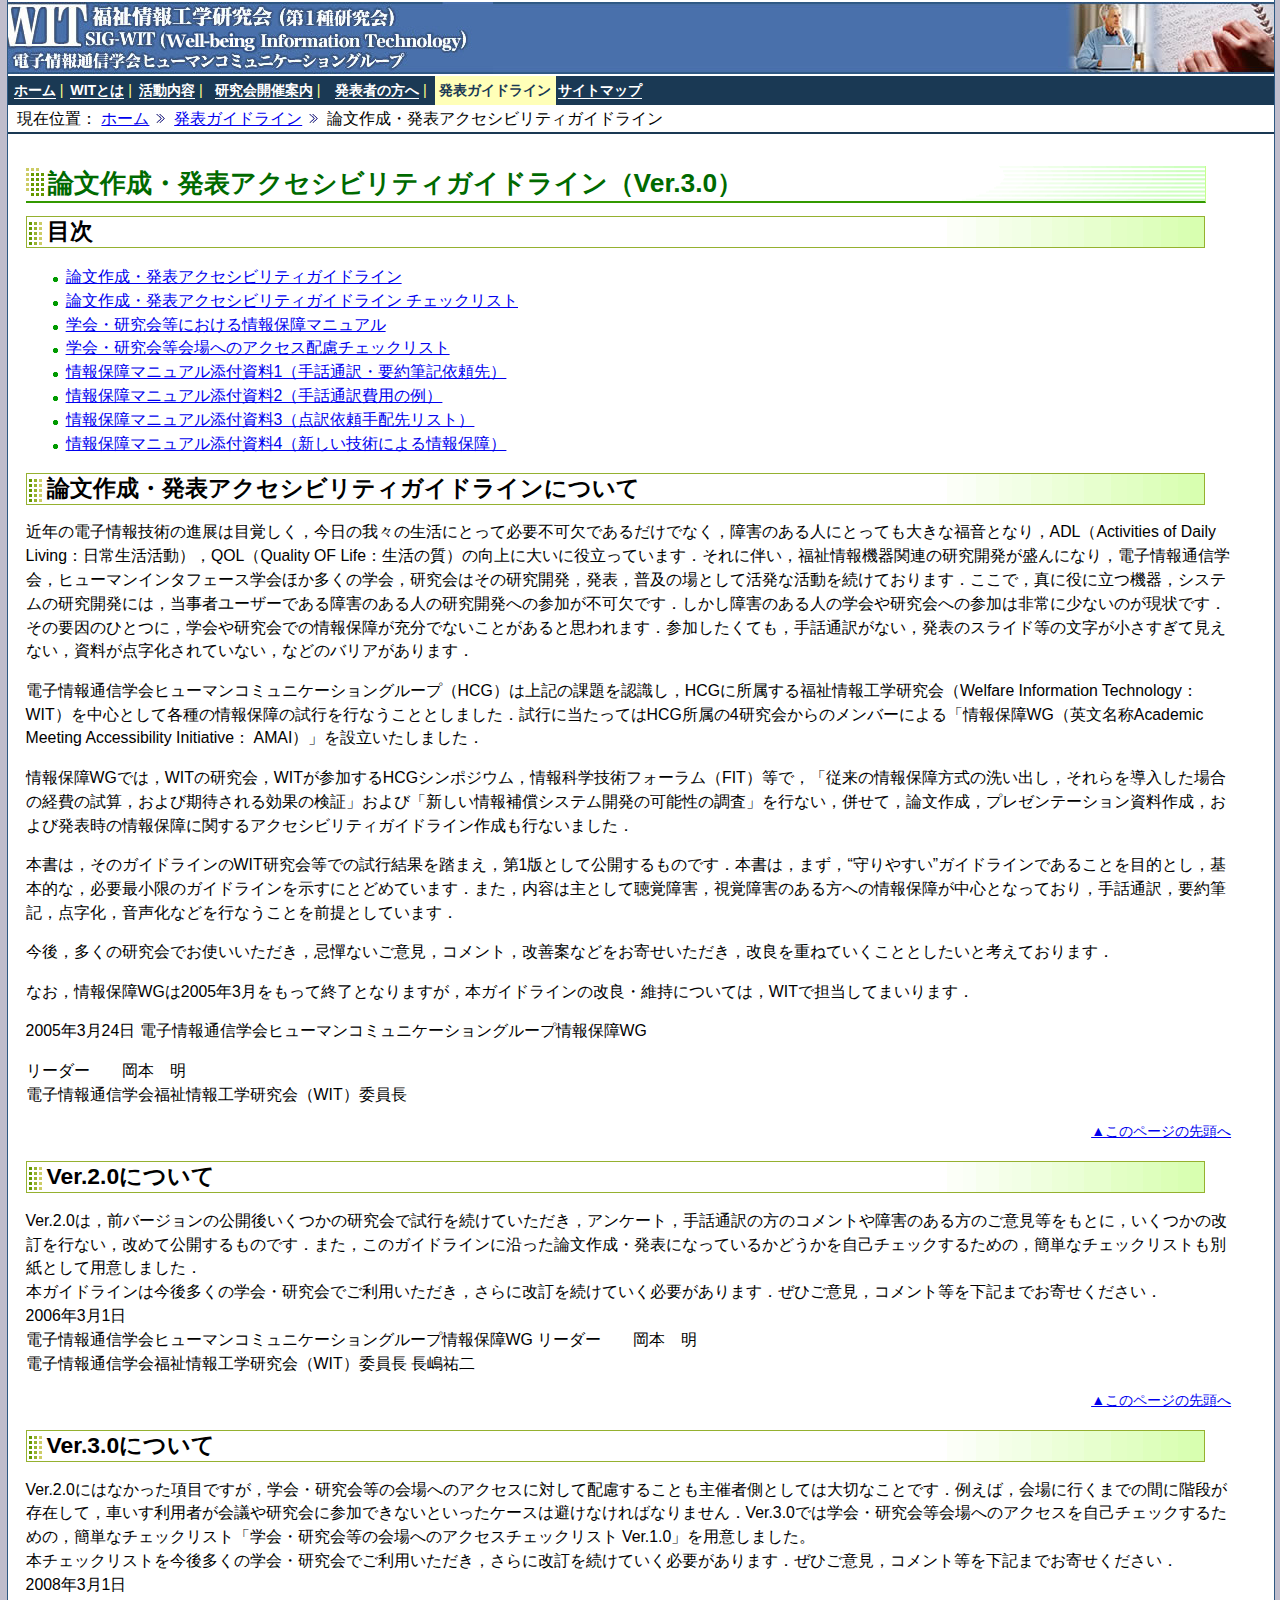
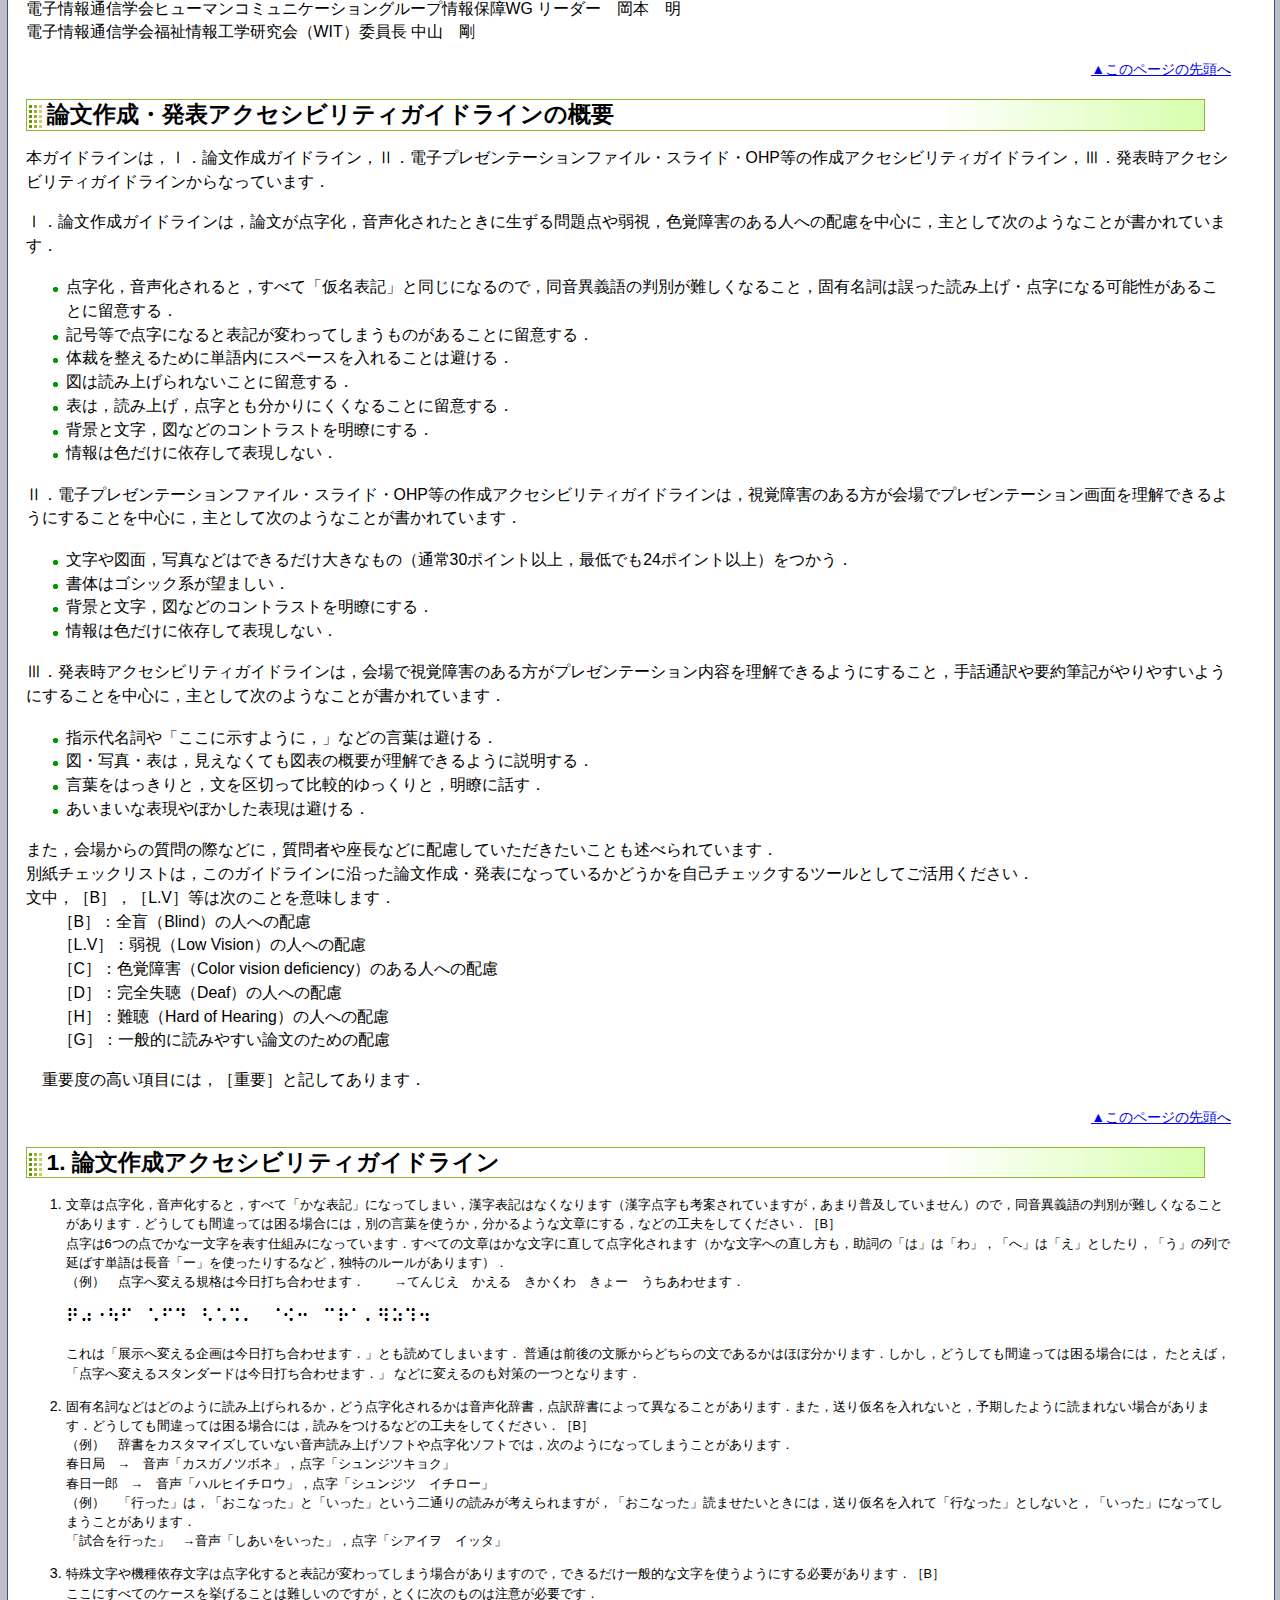
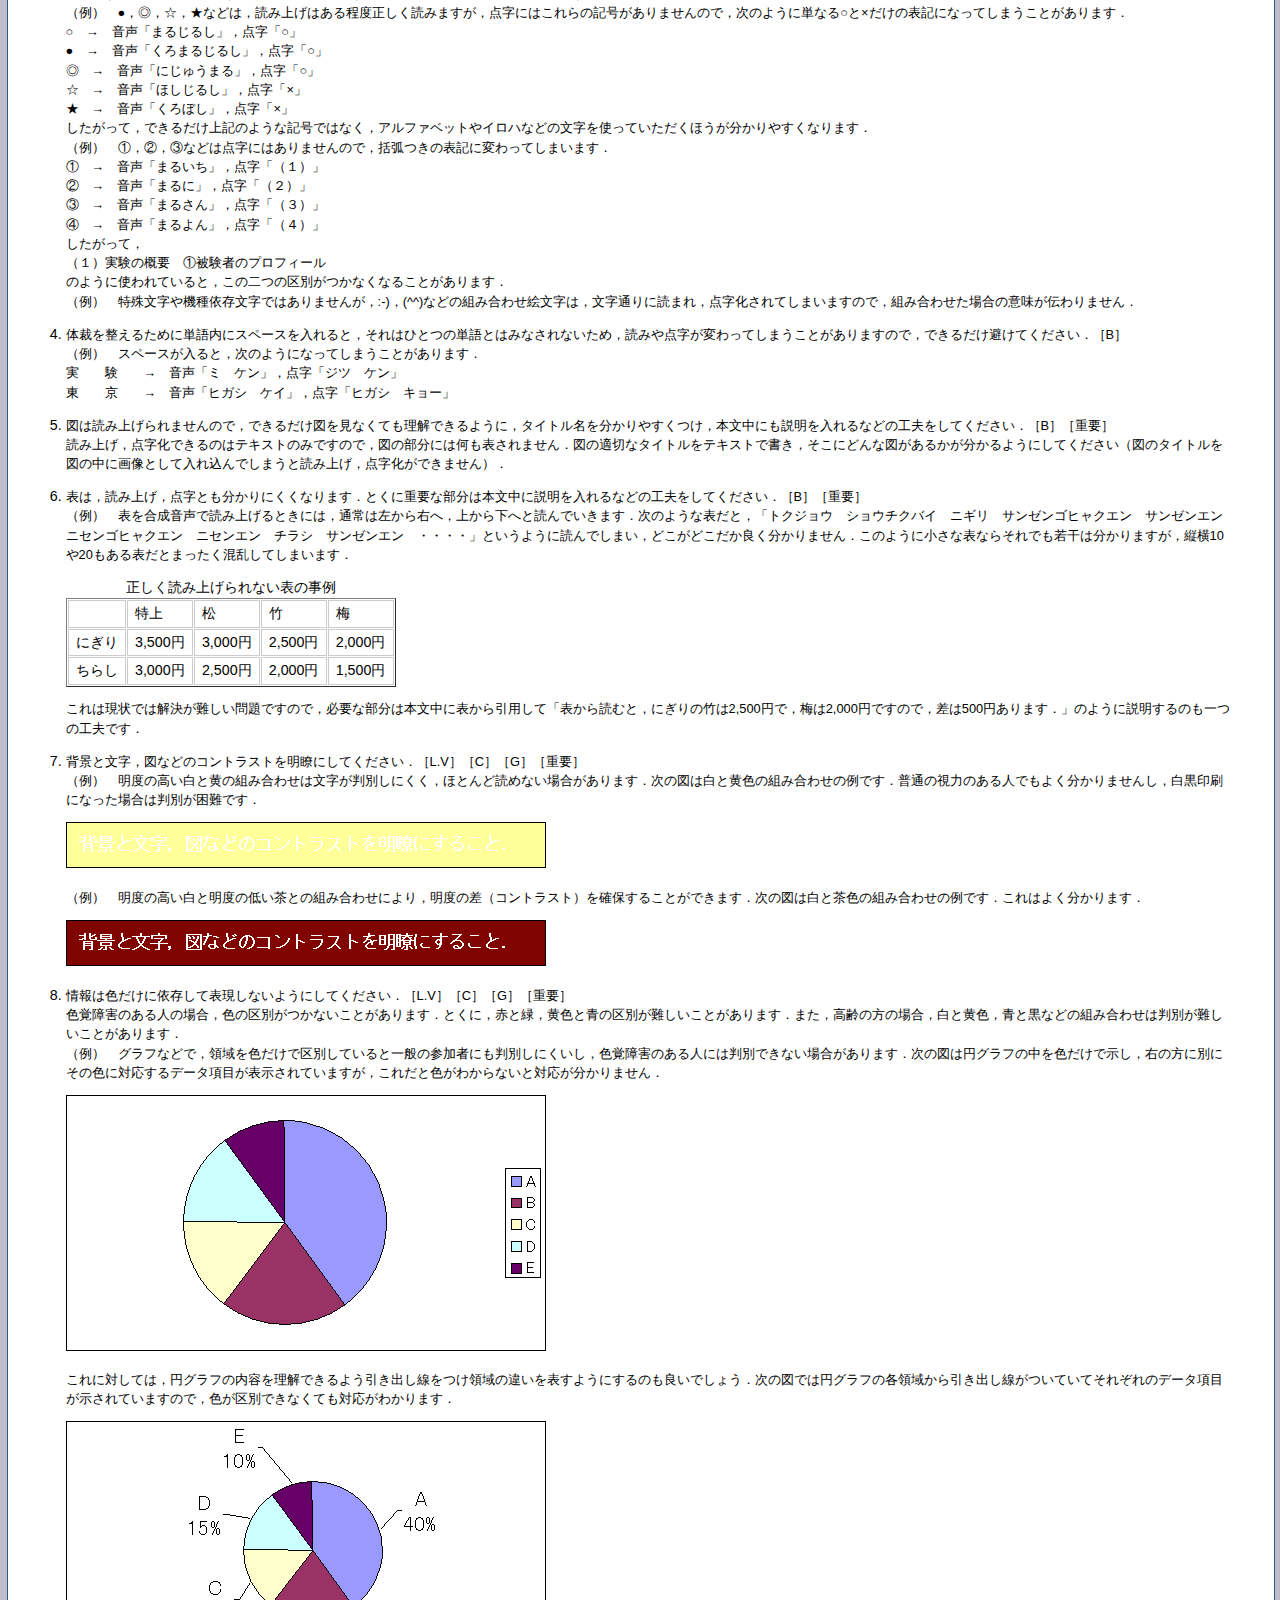
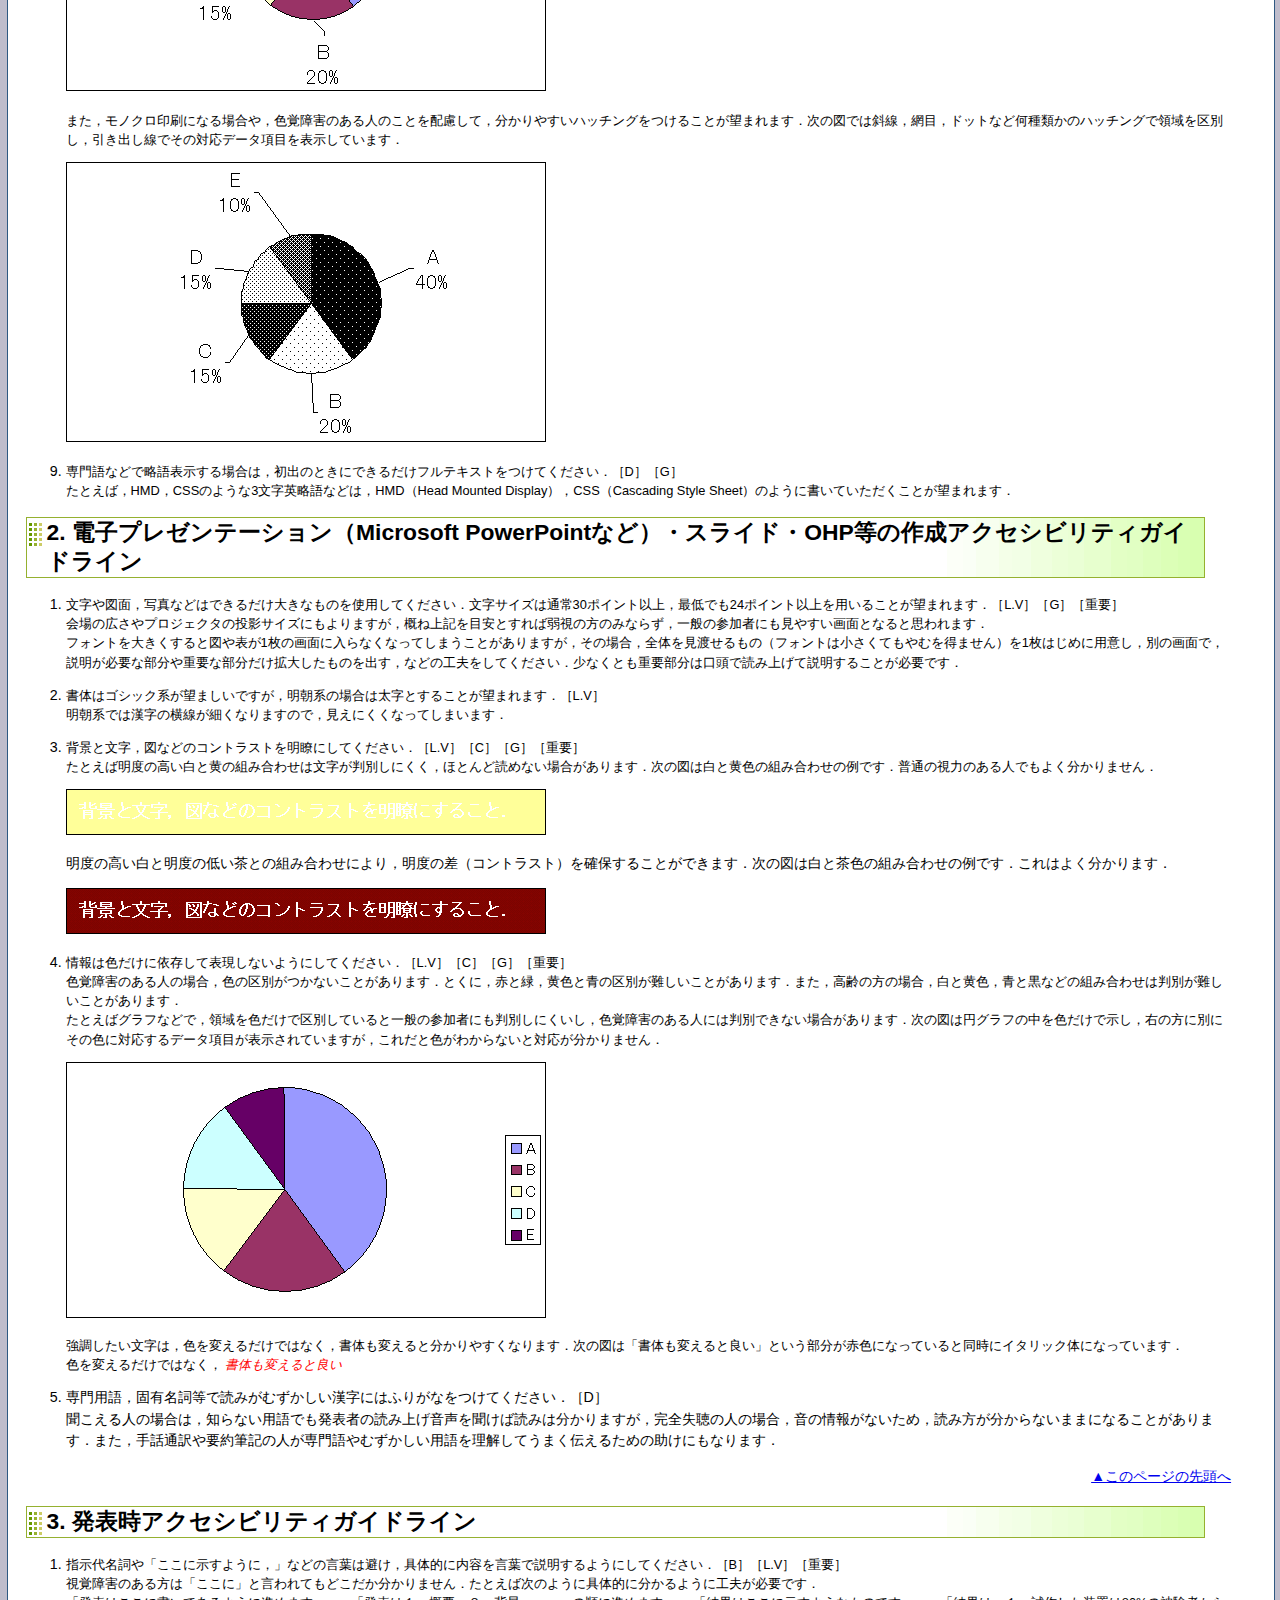
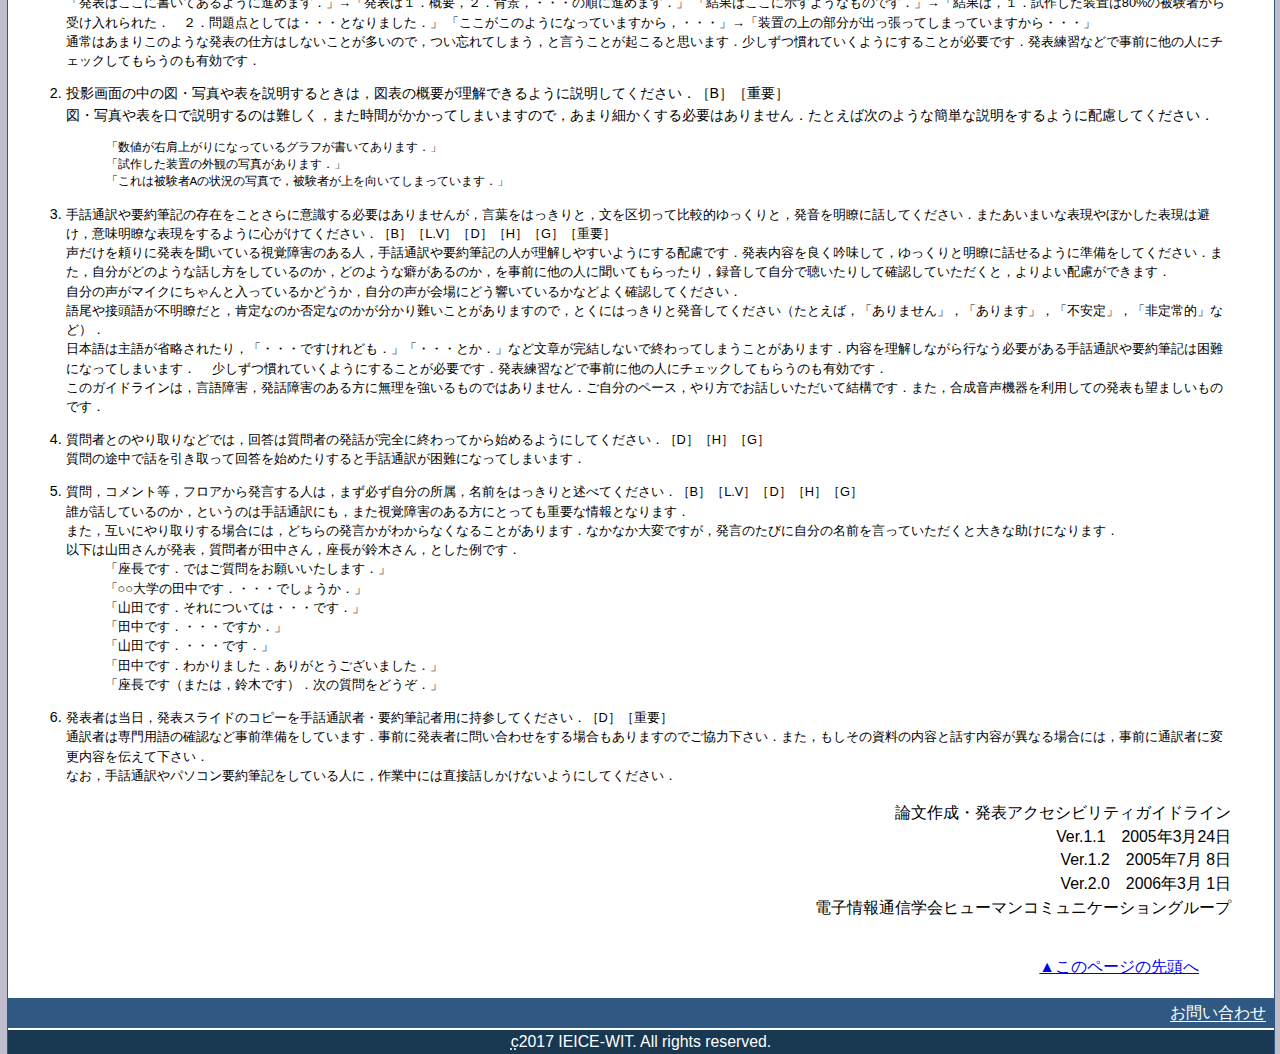
==== guidelines/index01.html @ e53fa414 "add original wit's guidelines" ====
<?xml version="1.0" encoding="utf-8"?>
<!DOCTYPE html PUBLIC "-//W3C//DTD XHTML 1.0 Strict//EN"
    "http://www.w3.org/TR/xhtml1/DTD/xhtml1-strict.dtd">
<html lang="ja" dir="ltr" xmlns="http://www.w3.org/1999/xhtml" xml:lang="ja">
  <head>
    <meta http-equiv="Content-Type" content="text/html; charset=utf-8" />
    <meta http-equiv="Content-Language" content="ja" />
    <meta http-equiv="Content-Style-Type" content="text/css" />
    <meta http-equiv="Content-Script-Type" content="text/javascript" />
    <meta name="description" content="福祉情報工学研究会の「発表ガイドライン」のページです。" />
    <meta name="keywords" content="福祉, 情報工学, 研究会" />
    <link rel="stylesheet" type="text/css" media="screen" title="WIT CSS for screen" href="../css/interface.css" />
    <link rel="stylesheet" type="text/css" media="print" title="WIT CSS for print" href="../css/print.css" />
    <link rel="index" href="../index.html" />
    <link rel="help" href="../sitemap.html" />
<script type="text/javascript" src="../scripts/switch_css.js">
</script>
    <title>論文作成・発表アクセシビリティガイドライン - 福祉情報工学研究会</title>
  </head>
  <body id="home">
    <div id="base">
      <a name="page_start" id="page_start"><img src="../images/spacer.gif" width="1" height="1" alt="このページの先頭です" /></a>
      <div id="header">
        <div id="site_id">
          <a href="../index.html"><img src="../images/logo2008.jpg" width="485" height="72" alt="福祉情報工学研究会 WIT(Well-being Information Technology) 電子情報通信学会ヒューマンコミュニケーショングループ" /></a>
        </div>
        <div id="navi">
          <p class="main_menu">
            <img src="../images/spacer.gif" width="1" height="1" alt="メインメニュー" />
          </p><a href="#contents_start"><img src="../images/spacer.gif" width="1" height="1" alt="メインメニューをとばして、このページの本文へ" class="skip_link" /></a><a id="menu" accesskey="1" name="menu"><img src="../images/spacer.gif" width="1" height="1" alt="ここからメニューです。" class="navigation_menu" /></a>
          <ul>
            <li class="home">
              <a href="../index.html">ホーム</a><span class="arrow">&nbsp;|</span>
            </li>
            <li class="about">
              <a href="../about/index.html">WITとは</a><span class="arrow">&nbsp;|</span>
            </li>
            <li class="activity">
              <a href="../activity/index.html">活動内容</a><span class="arrow">&nbsp;|</span>
            </li>
            <li class="program">
              <a href="../program/index.html">研究会開催案内</a><span class="arrow">&nbsp;|</span>
            </li>
            <li class="presenter">
              <a href="../presenter/index.html">発表者の方へ</a><span class="arrow">&nbsp;|</span>
            </li>
            <li class="guidelines here">
              <div>
                発表ガイドライン
              </div>
            </li>
            <li class="sitemap">
              <a href="../sitemap.html">サイトマップ</a>
            </li>
          </ul><img src="../images/spacer.gif" width="1" height="1" alt="メインメニューここまで" class="off_left" />
        </div>
        <div id="breadcrumbs">
          <p>
          現在位置： <a href="../index.html">ホーム</a> 
          <img src="../images/breadcrumbs.gif" width="16" height="12" alt="の中の" /> 
          <a href="index.html">発表ガイドライン</a>          
          <img src="../images/breadcrumbs.gif" width="16" height="12" alt="の中の" />
          論文作成・発表アクセシビリティガイドライン</p>
      </div>
      </div>
      <div id="contents">
        <a name="contents_start" id="contents_start" class="hidden_link" accesskey="2"><img src="../images/spacer.gif" width="1" height="1" alt="ここから本文" /></a>
        <div id="main_contents" class="no_sub_contents">
          <div class="layout_box">
            <div class="enclose">
              <h1>
                <span class="h1_bg">論文作成・発表アクセシビリティガイドライン（Ver.3.0）
</span>
              </h1>
              
<h2>
<span class="h2_bg">目次</span>
</h2>
<ul>
<li> <a href="index01.html">論文作成・発表アクセシビリティガイドライン</a> </li>
<li> <a href="index02.html">論文作成・発表アクセシビリティガイドライン チェックリスト</a> </li>
<li> <a href="index03.html">学会・研究会等における情報保障マニュアル</a> </li>
<li> <a href="kaijou.html">学会・研究会等会場へのアクセス配慮チェックリスト</a> </li>
<li> <a href="index04.html">情報保障マニュアル添付資料1（手話通訳・要約筆記依頼先）</a> </li>
<li> <a href="index05.html">情報保障マニュアル添付資料2（手話通訳費用の例）</a> </li>
<li> <a href="index06.html">情報保障マニュアル添付資料3（点訳依頼手配先リスト）</a> </li>
<li> <a href="index07.html">情報保障マニュアル添付資料4（新しい技術による情報保障）</a> </li>
</ul>
              <h2>
                <span class="h2_bg"><a name="top" id="top">論文作成・発表アクセシビリティガイドラインについて</a></span>
              </h2>
              <p>近年の電子情報技術の進展は目覚しく，今日の我々の生活にとって必要不可欠であるだけでなく，障害のある人にとっても大きな福音となり，ADL（Activities
            of Daily Living：日常生活活動），QOL（Quality OF Life：生活の質）の向上に大いに役立っています．それに伴い，福祉情報機器関連の研究開発が盛んになり，電子情報通信学会，ヒューマンインタフェース学会ほか多くの学会，研究会はその研究開発，発表，普及の場として活発な活動を続けております．ここで，真に役に立つ機器，システムの研究開発には，当事者ユーザーである障害のある人の研究開発への参加が不可欠です．しかし障害のある人の学会や研究会への参加は非常に少ないのが現状です．その要因のひとつに，学会や研究会での情報保障が充分でないことがあると思われます．参加したくても，手話通訳がない，発表のスライド等の文字が小さすぎて見えない，資料が点字化されていない，などのバリアがあります．</p>
              <p>電子情報通信学会ヒューマンコミュニケーショングループ（HCG）は上記の課題を認識し，HCGに所属する福祉情報工学研究会（Welfare
                  Information Technology： WIT）を中心として各種の情報保障の試行を行なうこととしました．試行に当たってはHCG所属の4研究会からのメンバーによる「情報保障WG（英文名称Academic
            Meeting Accessibility Initiative： AMAI）」を設立いたしました．</p>
              <p>情報保障WGでは，WITの研究会，WITが参加するHCGシンポジウム，情報科学技術フォーラム（FIT）等で，「従来の情報保障方式の洗い出し，それらを導入した場合の経費の試算，および期待される効果の検証」および「新しい情報補償システム開発の可能性の調査」を行ない，併せて，論文作成，プレゼンテーション資料作成，および発表時の情報保障に関するアクセシビリティガイドライン作成も行ないました．</p>
              <p>本書は，そのガイドラインのWIT研究会等での試行結果を踏まえ，第1版として公開するものです．本書は，まず，“守りやすい”ガイドラインであることを目的とし，基本的な，必要最小限のガイドラインを示すにとどめています．また，内容は主として聴覚障害，視覚障害のある方への情報保障が中心となっており，手話通訳，要約筆記，点字化，音声化などを行なうことを前提としています．</p>
              <p>今後，多くの研究会でお使いいただき，忌憚ないご意見，コメント，改善案などをお寄せいただき，改良を重ねていくこととしたいと考えております．</p>
              <p>なお，情報保障WGは2005年3月をもって終了となりますが，本ガイドラインの改良・維持については，WITで担当してまいります．            </p>
              <p>2005年3月24日
              電子情報通信学会ヒューマンコミュニケーショングループ情報保障WG
              </p>
              <p>リーダー　　岡本　明
              <br />
              電子情報通信学会福祉情報工学研究会（WIT）委員長 </p>
              <div class="to_top_no_sub">
                <a href="#page_start">▲このページの先頭へ</a>
              </div>

              <h2>
                <span class="h2_bg"><a name="first" id="first"><span class="h2_bg">Ver.2.0について</span></a></span>
              </h2>
              <p>Ver.2.0は，前バージョンの公開後いくつかの研究会で試行を続けていただき，アンケート，手話通訳の方のコメントや障害のある方のご意見等をもとに，いくつかの改訂を行ない，改めて公開するものです．また，このガイドラインに沿った論文作成・発表になっているかどうかを自己チェックするための，簡単なチェックリストも別紙として用意しました．
            <br />
	      本ガイドラインは今後多くの学会・研究会でご利用いただき，さらに改訂を続けていく必要があります．ぜひご意見，コメント等を下記までお寄せください．              <br />
              2006年3月1日
              <br />
              電子情報通信学会ヒューマンコミュニケーショングループ情報保障WG
    リーダー　　岡本　明
              <br />
              電子情報通信学会福祉情報工学研究会（WIT）委員長
    長嶋祐二 </p>
              <div class="to_top_no_sub">
                <a href="#page_start">▲このページの先頭へ</a>
              </div>

<h2>
<span class="h2_bg"><span class="h2_bg">Ver.3.0について</span></span>
</h2>


<p>
Ver.2.0にはなかった項目ですが，学会・研究会等の会場へのアクセスに対して配慮することも主催者側としては大切なことです．例えば，会場に行くまでの間に階段が存在して，車いす利用者が会議や研究会に参加できないといったケースは避けなければなりません．Ver.3.0では学会・研究会等会場へのアクセスを自己チェックするための，簡単なチェックリスト「学会・研究会等の会場へのアクセスチェックリスト Ver.1.0」を用意しました。
<br />
本チェックリストを今後多くの学会・研究会でご利用いただき，さらに改訂を続けていく必要があります．ぜひご意見，コメント等を下記までお寄せください．
<br />
2008年3月1日
<br />
電子情報通信学会ヒューマンコミュニケーショングループ情報保障WG リーダー　岡本　明
<br />
電子情報通信学会福祉情報工学研究会（WIT）委員長 中山　剛
</p>
<div class="to_top_no_sub">
<a href="#page_start">▲このページの先頭へ</a>
</div>


              <h2>
                <span class="h2_bg"><a name="second" id="second">論文作成・発表アクセシビリティガイドラインの概要</a></span>
              </h2>
             <p>
             本ガイドラインは，Ⅰ．論文作成ガイドライン，Ⅱ．電子プレゼンテーションファイル・スライド・OHP等の作成アクセシビリティガイドライン，Ⅲ．発表時アクセシビリティガイドラインからなっています．
             </p>
<p>
Ⅰ．論文作成ガイドラインは，論文が点字化，音声化されたときに生ずる問題点や弱視，色覚障害のある人への配慮を中心に，主として次のようなことが書かれています．
              </p>
              <ul>
              <li>
              点字化，音声化されると，すべて「仮名表記」と同じになるので，同音異義語の判別が難しくなること，固有名詞は誤った読み上げ・点字になる可能性があることに留意する．
              </li>
              <li>
              記号等で点字になると表記が変わってしまうものがあることに留意する．
              </li>
              <li>体裁を整えるために単語内にスペースを入れることは避ける．
              </li>
              <li>図は読み上げられないことに留意する．</li>
              <li>表は，読み上げ，点字とも分かりにくくなることに留意する．</li>
              <li>背景と文字，図などのコントラストを明瞭にする．</li>
              <li>情報は色だけに依存して表現しない．</li>
              </ul>
             <p>
            Ⅱ．電子プレゼンテーションファイル・スライド・OHP等の作成アクセシビリティガイドラインは，視覚障害のある方が会場でプレゼンテーション画面を理解できるようにすることを中心に，主として次のようなことが書かれています．
            </p>
            <ul>
            <li>
            文字や図面，写真などはできるだけ大きなもの（通常30ポイント以上，最低でも24ポイント以上）をつかう．
            </li>
            <li>書体はゴシック系が望ましい．</li>
            <li>背景と文字，図などのコントラストを明瞭にする．</li>
            <li>情報は色だけに依存して表現しない．</li>
            </ul>
            <p>
            Ⅲ．発表時アクセシビリティガイドラインは，会場で視覚障害のある方がプレゼンテーション内容を理解できるようにすること，手話通訳や要約筆記がやりやすいようにすることを中心に，主として次のようなことが書かれています．
            </p>
            <ul>
            <li>指示代名詞や「ここに示すように，」などの言葉は避ける．</li>
            <li>図・写真・表は，見えなくても図表の概要が理解できるように説明する．</li>
            <li>言葉をはっきりと，文を区切って比較的ゆっくりと，明瞭に話す．</li>
            <li>あいまいな表現やぼかした表現は避ける．</li>
            </ul>
            
            <p>また，会場からの質問の際などに，質問者や座長などに配慮していただきたいことも述べられています．<br />
            別紙チェックリストは，このガイドラインに沿った論文作成・発表になっているかどうかを自己チェックするツールとしてご活用ください．<br />
            文中，［B］，［L.V］等は次のことを意味します．<br />
              　　［B］：全盲（Blind）の人への配慮<br />
              　　［L.V］：弱視（Low Vision）の人への配慮<br />
              　　［C］：色覚障害（Color vision deficiency）のある人への配慮<br />
              　　［D］：完全失聴（Deaf）の人への配慮<br />
              　　［H］：難聴（Hard of Hearing）の人への配慮<br />
              　　［G］：一般的に読みやすい論文のための配慮<br />
            </p>
              <p>　重要度の高い項目には，［重要］と記してあります．
              </p>
              <div class="to_top_no_sub">
                <a href="#page_start">▲このページの先頭へ</a>
              </div>
              <h2>
                <span class="h2_bg"><a name="third" id="third">1. 論文作成アクセシビリティガイドライン</a></span>
              </h2>
             <ol>
              <li>
                  <p>文章は点字化，音声化すると，すべて「かな表記」になってしまい，漢字表記はなくなります（漢字点字も考案されていますが，あまり普及していません）ので，同音異義語の判別が難しくなることがあります．どうしても間違っては困る場合には，別の言葉を使うか，分かるような文章にする，などの工夫をしてください．［B］
　<br />
点字は6つの点でかな一文字を表す仕組みになっています．すべての文章はかな文字に直して点字化されます（かな文字への直し方も，助詞の「は」は「わ」，「へ」は「え」としたり，「う」の列で延ばす単語は長音「ー」を使ったりするなど，独特のルールがあります）．
<br />
（例）　点字へ変える規格は今日打ち合わせます．
　　→てんじえ　かえる　きかくわ　きょー　うちあわせます．
</p>
<p>
<img src="../images/tenji_img1.gif" width="374" height="22" alt="図：点字の例" />
</p>
<p>これは「展示へ変える企画は今日打ち合わせます．」とも読めてしまいます．
普通は前後の文脈からどちらの文であるかはほぼ分かります．しかし，どうしても間違っては困る場合には，
たとえば，「点字へ変えるスタンダードは今日打ち合わせます．」
などに変えるのも対策の一つとなります．
</p> </li>
              <li>
                  <p>固有名詞などはどのように読み上げられるか，どう点字化されるかは音声化辞書，点訳辞書によって異なることがあります．また，送り仮名を入れないと，予期したように読まれない場合があります．どうしても間違っては困る場合には，読みをつけるなどの工夫をしてください．［B］
                    <br />
                （例）　辞書をカスタマイズしていない音声読み上げソフトや点字化ソフトでは，次のようになってしまうことがあります．
　　<br />
春日局　→　音声「カスガノツボネ」，点字「シュンジツキョク」
　　<br />
春日一郎　→　音声「ハルヒイチロウ」，点字「シュンジツ　イチロー」
<br />
（例）　「行った」は，「おこなった」と「いった」という二通りの読みが考えられますが，「おこなった」読ませたいときには，送り仮名を入れて「行なった」としないと，「いった」になってしまうことがあります．
　<br />
「試合を行った」　→音声「しあいをいった」，点字「シアイヲ　イッタ」</p>
              </li>
                <li>
                <p>
                   特殊文字や機種依存文字は点字化すると表記が変わってしまう場合がありますので，できるだけ一般的な文字を使うようにする必要があります．［B］
　<br />
ここにすべてのケースを挙げることは難しいのですが，とくに次のものは注意が必要です．
<br />
（例）　●，◎，☆，★などは，読み上げはある程度正しく読みますが，点字にはこれらの記号がありませんので，次のように単なる○と×だけの表記になってしまうことがあります．
　　<br />
○　→　音声「まるじるし」，点字「○」
　　<br />
●　→　音声「くろまるじるし」，点字「○」
　　<br />
◎　→　音声「にじゅうまる」，点字「○」
　　<br />
☆　→　音声「ほしじるし」，点字「×」
　　<br />
★　→　音声「くろぼし」，点字「×」<br />
したがって，できるだけ上記のような記号ではなく，アルファベットやイロハなどの文字を使っていただくほうが分かりやすくなります．
<br />
（例）　①，②，③などは点字にはありませんので，括弧つきの表記に変わってしまいます．
　　<br />
①　→　音声「まるいち」，点字「（１）」
　　<br />
②　→　音声「まるに」，点字「（２）」
　　<br />
③　→　音声「まるさん」，点字「（３）」
　　<br />
④　→　音声「まるよん」，点字「（４）」
<br />
したがって，
<br />
（１）実験の概要　①被験者のプロフィール
<br />
のように使われていると，この二つの区別がつかなくなることがあります．
<br />
（例）　特殊文字や機種依存文字ではありませんが，:-)，(^^)などの組み合わせ絵文字は，文字通りに読まれ，点字化されてしまいますので，組み合わせた場合の意味が伝わりません．

                </p>
                </li>
                <li>
                  <p>
                    体裁を整えるために単語内にスペースを入れると，それはひとつの単語とはみなされないため，読みや点字が変わってしまうことがありますので，できるだけ避けてください．［B］<br />
（例）　スペースが入ると，次のようになってしまうことがあります． 
　　<br />
実　　験　　→　音声「ミ　ケン」，点字「ジツ　ケン」
　　<br />
東　　京　　→　音声「ヒガシ　ケイ」，点字「ヒガシ　キョー」

                  </p>
                </li>
                <li>
                  <p>
                    図は読み上げられませんので，できるだけ図を見なくても理解できるように，タイトル名を分かりやすくつけ，本文中にも説明を入れるなどの工夫をしてください．［B］［重要］
                    <br />
読み上げ，点字化できるのはテキストのみですので，図の部分には何も表されません．図の適切なタイトルをテキストで書き，そこにどんな図があるかが分かるようにしてください（図のタイトルを図の中に画像として入れ込んでしまうと読み上げ，点字化ができません）．

                  </p>
                </li>
                <li>
                  <p>
                    表は，読み上げ，点字とも分かりにくくなります．とくに重要な部分は本文中に説明を入れるなどの工夫をしてください．［B］［重要］
                      <br />
                  （例）　表を合成音声で読み上げるときには，通常は左から右へ，上から下へと読んでいきます．次のような表だと，「トクジョウ　ショウチクバイ　ニギリ　サンゼンゴヒャクエン　サンゼンエン　ニセンゴヒャクエン　ニセンエン　チラシ　サンゼンエン　・・・・」というように読んでしまい，どこがどこだか良く分かりません．このように小さな表ならそれでも若干は分かりますが，縦横10や20もある表だとまったく混乱してしまいます．

                  </p>
<table border="1" cellspacing="1" cellpadding="1" summary="正しく読み上げられない表の事例">
                    <caption>
                      正しく読み上げられない表の事例
                    </caption>
                    <tr>
                      <td>&nbsp;
                        
                      </td>
                      <td>
                        特上
                      </td>
                      <td>
                        松
                      </td>
                      <td>
                        竹
                      </td>
                      <td>
                        梅
                      </td>
                    </tr>
                    <tr class="tr-division-color">
                      <td>
                        にぎり
                      </td>
                      <td>
                        3,500円
                      </td>
                      <td>
                        3,000円
                      </td>
                      <td>
                        2,500円
                      </td>
                      <td>
                        2,000円
                      </td>
                    </tr>
                    <tr>
                      <td>
                        ちらし
                      </td>
                      <td>
                        3,000円
                      </td>
                      <td>
                        2,500円
                      </td>
                      <td>
                        2,000円
                      </td>
                      <td>
                        1,500円
                      </td>
                    </tr>
                  </table>
<p>
これは現状では解決が難しい問題ですので，必要な部分は本文中に表から引用して「表から読むと，にぎりの竹は2,500円で，梅は2,000円ですので，差は500円あります．」のように説明するのも一つの工夫です．
</p>
                </li>
               
                <li>
                  <p>背景と文字，図などのコントラストを明瞭にしてください．［L.V］［C］［G］［重要］
                     <br />
                  （例）　明度の高い白と黄の組み合わせは文字が判別しにくく，ほとんど読めない場合があります．次の図は白と黄色の組み合わせの例です．普通の視力のある人でもよく分かりませんし，白黒印刷になった場合は判別が困難です．

                  </p>
                  <img src="../images/contrast_img1.gif" width="480" height="46" alt="図：白と黄色の組み合わせの例" />
                  <p>
                    （例）　明度の高い白と明度の低い茶との組み合わせにより，明度の差（コントラスト）を確保することができます．次の図は白と茶色の組み合わせの例です．これはよく分かります．
                  </p><img src="../images/contrast_img2.gif" width="480" height="46" alt="図：白と茶色の組み合わせの例" />
                </li>
                <li>
                  <p>情報は色だけに依存して表現しないようにしてください．［L.V］［C］［G］［重要］
　<br />
色覚障害のある人の場合，色の区別がつかないことがあります．とくに，赤と緑，黄色と青の区別が難しいことがあります．また，高齢の方の場合，白と黄色，青と黒などの組み合わせは判別が難しいことがあります．
<br />
（例）　グラフなどで，領域を色だけで区別していると一般の参加者にも判別しにくいし，色覚障害のある人には判別できない場合があります．次の図は円グラフの中を色だけで示し，右の方に別にその色に対応するデータ項目が表示されていますが，これだと色がわからないと対応が分かりません．

                  </p>
                  <img src="../images/graph_img1.gif" width="480" height="256" alt="図：項目を色のみで示した円グラフ" />
                  <p>
                   これに対しては，円グラフの内容を理解できるよう引き出し線をつけ領域の違いを表すようにするのも良いでしょう．次の図では円グラフの各領域から引き出し線がついていてそれぞれのデータ項目が示されていますので，色が区別できなくても対応がわかります．
                  </p><img src="../images/graph_img2.gif" width="480" height="270" alt="図：各領域から線を出すことでデータ項目を示した円グラフ" />
                  <p>
                    また，モノクロ印刷になる場合や，色覚障害のある人のことを配慮して，分かりやすいハッチングをつけることが望まれます．次の図では斜線，網目，ドットなど何種類かのハッチングで領域を区別し，引き出し線でその対応データ項目を表示しています．
                  </p><img src="../images/graph_img3.gif" width="480" height="280" alt="図：項目をハッチングで示した円グラフ" />
                </li>
                <li>
                  <p>
                    専門語などで略語表示する場合は，初出のときにできるだけフルテキストをつけてください．［D］［G］<br />
                    たとえば，HMD，CSSのような3文字英略語などは，HMD（Head Mounted Display），CSS（Cascading
                    Style Sheet）のように書いていただくことが望まれます．</p>
                </li>
               
            </ol>
              <h2>
                <span class="h2_bg"><a name="fourth" id="fourth">2. 電子プレゼンテーション（Microsoft PowerPointなど）・スライド・OHP等の作成アクセシビリティガイドライン</a></span>
              </h2>
              <ol>
                <li>
                  <p>
                    文字や図面，写真などはできるだけ大きなものを使用してください．文字サイズは通常30ポイント以上，最低でも24ポイント以上を用いることが望まれます．［L.V］［G］［重要］<br />
                    会場の広さやプロジェクタの投影サイズにもよりますが，概ね上記を目安とすれば弱視の方のみならず，一般の参加者にも見やすい画面となると思われます．<br />
                    フォントを大きくすると図や表が1枚の画面に入らなくなってしまうことがありますが，その場合，全体を見渡せるもの（フォントは小さくてもやむを得ません）を1枚はじめに用意し，別の画面で，説明が必要な部分や重要な部分だけ拡大したものを出す，などの工夫をしてください．少なくとも重要部分は口頭で読み上げて説明することが必要です．</p>
                </li>
                <li>
                  <p>
                    書体はゴシック系が望ましいですが，明朝系の場合は太字とすることが望まれます．［L.V］<br />
                    明朝系では漢字の横線が細くなりますので，見えにくくなってしまいます．</p>
                </li>
                <li>
                  <p>
                    背景と文字，図などのコントラストを明瞭にしてください．［L.V］［C］［G］［重要］<br />
                    たとえば明度の高い白と黄の組み合わせは文字が判別しにくく，ほとんど読めない場合があります．次の図は白と黄色の組み合わせの例です．普通の視力のある人でもよく分かりません．</p>
                  <p><img src="../images/contrast_img1.gif" width="480" height="46" alt="図：白と黄色の組み合わせの例" /></p>明度の高い白と明度の低い茶との組み合わせにより，明度の差（コントラスト）を確保することができます．次の図は白と茶色の組み合わせの例です．これはよく分かります．<br />
<p><img src="../images/contrast_img2.gif" width="480" height="46" alt="図：白と茶色の組み合わせの例" /></p>
                </li>
                <li>
                  <p>
                    情報は色だけに依存して表現しないようにしてください．［L.V］［C］［G］［重要］<br />
                    色覚障害のある人の場合，色の区別がつかないことがあります．とくに，赤と緑，黄色と青の区別が難しいことがあります．また，高齢の方の場合，白と黄色，青と黒などの組み合わせは判別が難しいことがあります．<br />
                    たとえばグラフなどで，領域を色だけで区別していると一般の参加者にも判別しにくいし，色覚障害のある人には判別できない場合があります．次の図は円グラフの中を色だけで示し，右の方に別にその色に対応するデータ項目が表示されていますが，これだと色がわからないと対応が分かりません．</p>
					<p><img src="../images/graph_img1.gif" width="480" height="256" alt="図：項目を色のみで示した円グラフ" /></p>
                
                  <p>
                    強調したい文字は，色を変えるだけではなく，書体も変えると分かりやすくなります．次の図は「書体も変えると良い」という部分が赤色になっていると同時にイタリック体になっています．
<br />
色を変えるだけではなく，
<span style="color: #ff0000; font-style: italic;">
書体も変えると良い
</span>
</p>
                </li>
                
                <li>
                    専門用語，固有名詞等で読みがむずかしい漢字にはふりがなをつけてください．［D］<br />
                    聞こえる人の場合は，知らない用語でも発表者の読み上げ音声を聞けば読みは分かりますが，完全失聴の人の場合，音の情報がないため，読み方が分からないままになることがあります．また，手話通訳や要約筆記の人が専門語やむずかしい用語を理解してうまく伝えるための助けにもなります．
                  
                </li>
              </ol>
              <div class="to_top_no_sub">
                <a href="#page_start">▲このページの先頭へ</a>
              </div>
              <h2>
                <span class="h2_bg"><a name="fiveth" id="fiveth">3. 発表時アクセシビリティガイドライン</a></span>
              </h2>
              <ol>
                <li>
                  <p>指示代名詞や「ここに示すように，」などの言葉は避け，具体的に内容を言葉で説明するようにしてください．［B］［L.V］［重要］
　<br />
視覚障害のある方は「ここに」と言われてもどこだか分かりません．たとえば次のように具体的に分かるように工夫が必要です．
<br />
「発表はここに書いてあるように進めます．」→「発表は１．概要，２．背景，・・・の順に進めます．」
「結果はここに示すようなものです．」→「結果は，１．試作した装置は80%の被験者から受け入れられた．　２．問題点としては・・・となりました．」
「ここがこのようになっていますから，・・・」→「装置の上の部分が出っ張ってしまっていますから・・・」
　<br />
通常はあまりこのような発表の仕方はしないことが多いので，つい忘れてしまう，と言うことが起こると思います．少しずつ慣れていくようにすることが必要です．発表練習などで事前に他の人にチェックしてもらうのも有効です．</p>

                </li>
                <li>
                  投影画面の中の図・写真や表を説明するときは，図表の概要が理解できるように説明してください．［B］［重要］
　<br />
図・写真や表を口で説明するのは難しく，また時間がかかってしまいますので，あまり細かくする必要はありません．たとえば次のような簡単な説明をするように配慮してください．
<blockquote>
                    <p>
                      「数値が右肩上がりになっているグラフが書いてあります．」<br />
                      「試作した装置の外観の写真があります．」<br />
                      「これは被験者Aの状況の写真で，被験者が上を向いてしまっています．」
                    </p>
                </blockquote>
                </li>
                <li><p>
                  手話通訳や要約筆記の存在をことさらに意識する必要はありませんが，言葉をはっきりと，文を区切って比較的ゆっくりと，発音を明瞭に話してください．またあいまいな表現やぼかした表現は避け，意味明瞭な表現をするように心がけてください．［B］［L.V］［D］［H］［G］［重要］
　<br />
声だけを頼りに発表を聞いている視覚障害のある人，手話通訳や要約筆記の人が理解しやすいようにする配慮です．発表内容を良く吟味して，ゆっくりと明瞭に話せるように準備をしてください．また，自分がどのような話し方をしているのか，どのような癖があるのか，を事前に他の人に聞いてもらったり，録音して自分で聴いたりして確認していただくと，よりよい配慮ができます．
　<br />
自分の声がマイクにちゃんと入っているかどうか，自分の声が会場にどう響いているかなどよく確認してください．
　<br />
語尾や接頭語が不明瞭だと，肯定なのか否定なのかが分かり難いことがありますので，とくにはっきりと発音してください（たとえば，「ありません」，「あります」，「不安定」，「非定常的」など）．
　<br />
日本語は主語が省略されたり，「・・・ですけれども．」「・・・とか．」など文章が完結しないで終わってしまうことがあります．内容を理解しながら行なう必要がある手話通訳や要約筆記は困難になってしまいます．
　少しずつ慣れていくようにすることが必要です．発表練習などで事前に他の人にチェックしてもらうのも有効です．
　<br />
このガイドラインは，言語障害，発話障害のある方に無理を強いるものではありません．ご自分のペース，やり方でお話しいただいて結構です．また，合成音声機器を利用しての発表も望ましいものです．
</p>
                </li>
                <li>
                  <p>
                    質問者とのやり取りなどでは，回答は質問者の発話が完全に終わってから始めるようにしてください．［D］［H］［G］
　<br />
質問の途中で話を引き取って回答を始めたりすると手話通訳が困難になってしまいます．

                  </p>
                </li>
                <li>
                <p>
                    質問，コメント等，フロアから発言する人は，まず必ず自分の所属，名前をはっきりと述べてください．［B］［L.V］［D］［H］［G］
　<br />
誰が話しているのか，というのは手話通訳にも，また視覚障害のある方にとっても重要な情報となります．
　<br />
また，互いにやり取りする場合には，どちらの発言かがわからなくなることがあります．なかなか大変ですが，発言のたびに自分の名前を言っていただくと大きな助けになります．
<br />
以下は山田さんが発表，質問者が田中さん，座長が鈴木さん，とした例です．<br />
　　　「座長です．ではご質問をお願いいたします．」<br />
　　　「○○大学の田中です．・・・でしょうか．」<br />
　　　「山田です．それについては・・・です．」<br />
　　　「田中です．・・・ですか．」
<br />
　　　「山田です．・・・です．」<br />
　　　「田中です．わかりました．ありがとうございました．」
<br />
　　　「座長です（または，鈴木です）．次の質問をどうぞ．」

                </p>
                </li>
                <li>
                  <p>
                    発表者は当日，発表スライドのコピーを手話通訳者・要約筆記者用に持参してください．［D］［重要］<br />
通訳者は専門用語の確認など事前準備をしています．事前に発表者に問い合わせをする場合もありますのでご協力下さい．また，もしその資料の内容と話す内容が異なる場合には，事前に通訳者に変更内容を伝えて下さい．<br />
なお，手話通訳やパソコン要約筆記をしている人に，作業中には直接話しかけないようにしてください．

                  </p>
                </li>
               
              </ol>
              <p class="right">
               論文作成・発表アクセシビリティガイドライン
                 <br />
              Ver.1.1　2005年3月24日
              <br />
              Ver.1.2　2005年7月 8日
              <br />
              Ver.2.0　2006年3月 1日
              <br />
              電子情報通信学会ヒューマンコミュニケーショングループ
              </p>
          </div>
          </div>
          <div class="to_top_footer">
            <a href="#page_start">▲このページの先頭へ</a>
          </div>
        </div><img src="../images/spacer.gif" width="1" height="1" alt="このページの本文はここまで" class="hidden_link" /><a href="#page_start"><img src="../images/spacer.gif" width="1" height="1" alt="このページの先頭に戻る" class="hidden_link" /></a>
        <div id="footer">
          <div id="site_info">
            <ul>
              <li>
                <a href="../about/contact.html">お問い合わせ</a>
              </li>
            </ul>
            <div id="copy">
              <p>
                <abbr title="Copyright">c</abbr>2017 IEICE-WIT. All rights reserved.
              </p>
            </div>
          </div>
        </div>
      </div>
    </div>
  </body>
</html>
---- css/interface.css ----
@charset "utf-8";
@import "filter_user_agent.css";
---- css/print.css ----
@charset "shift_jis"; 

#header {
  display : none;
}

.to_top_footer {
  display : none;
}

.to_top_no_sub {
  display : none;
}

.hidden_link {
  display : none;
}

#site_info {
  display : none;
}

h1, h2 {
  font-size: 120%;
}
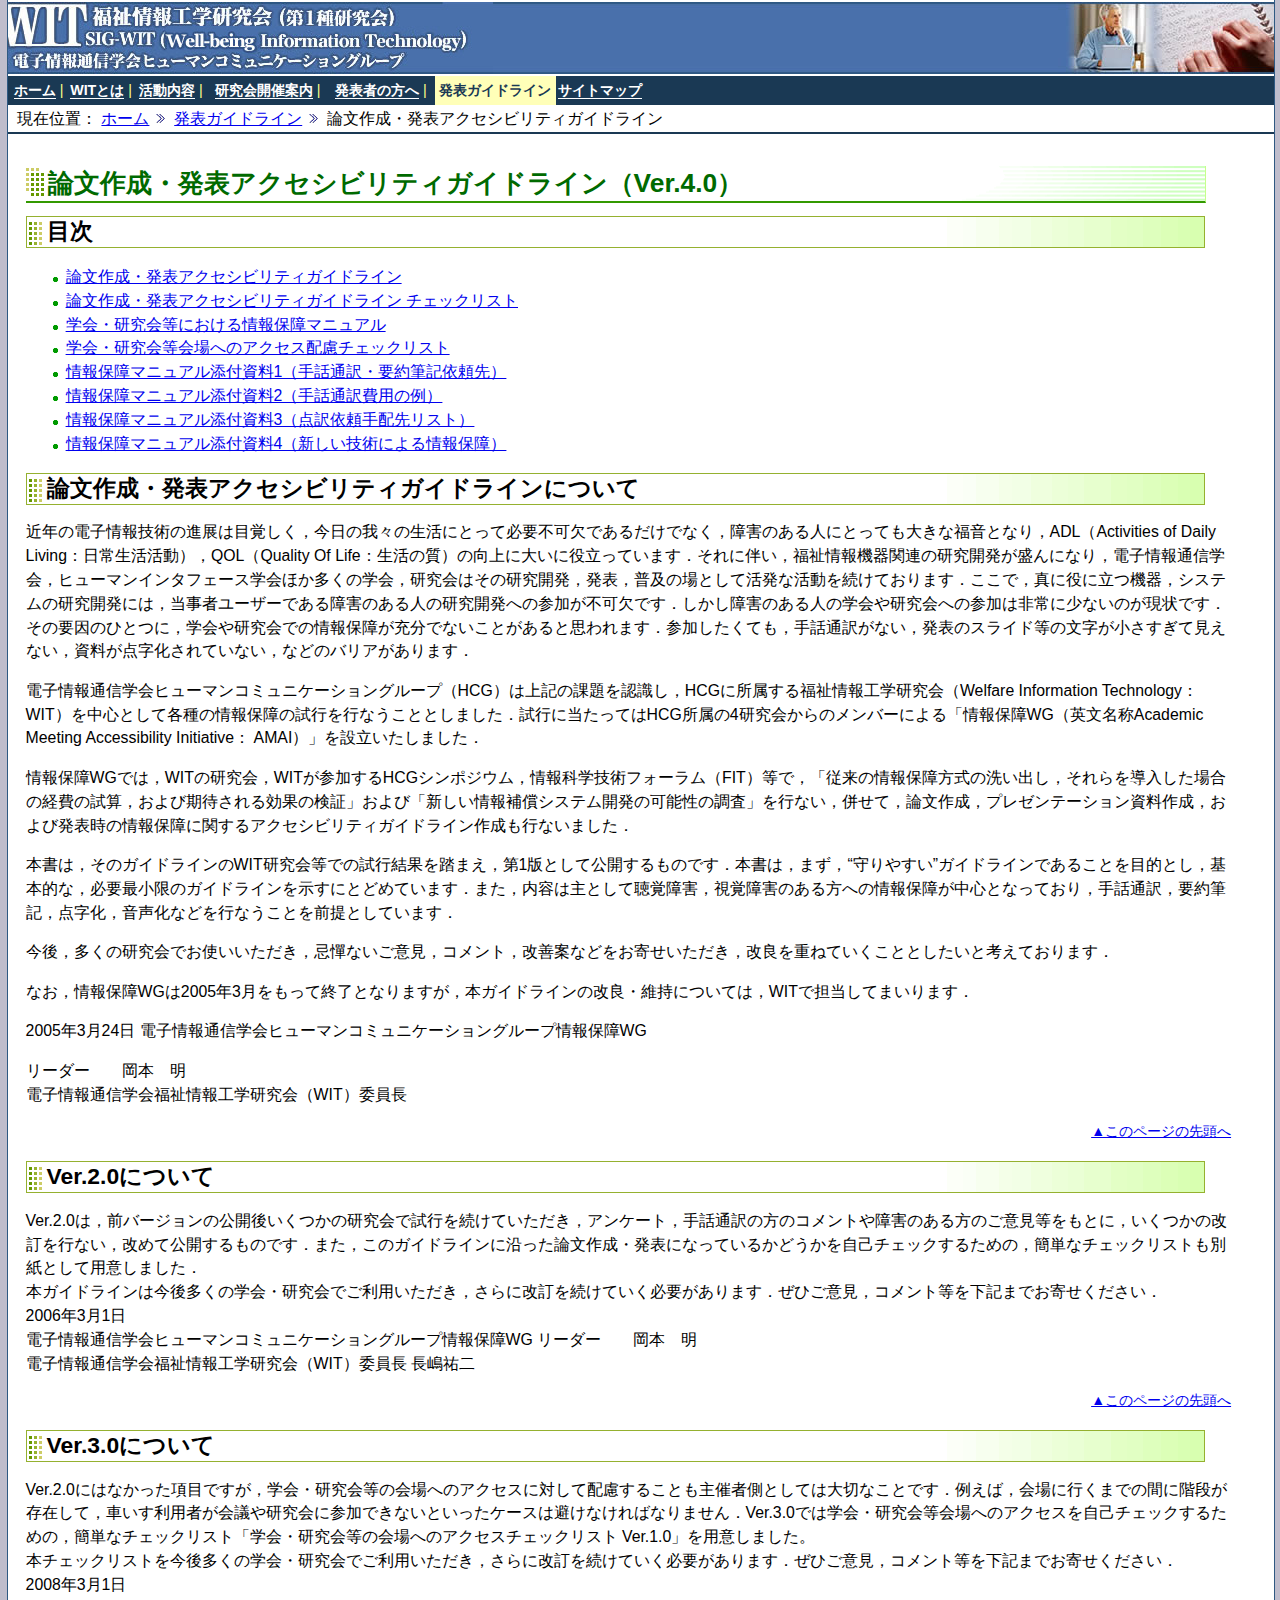
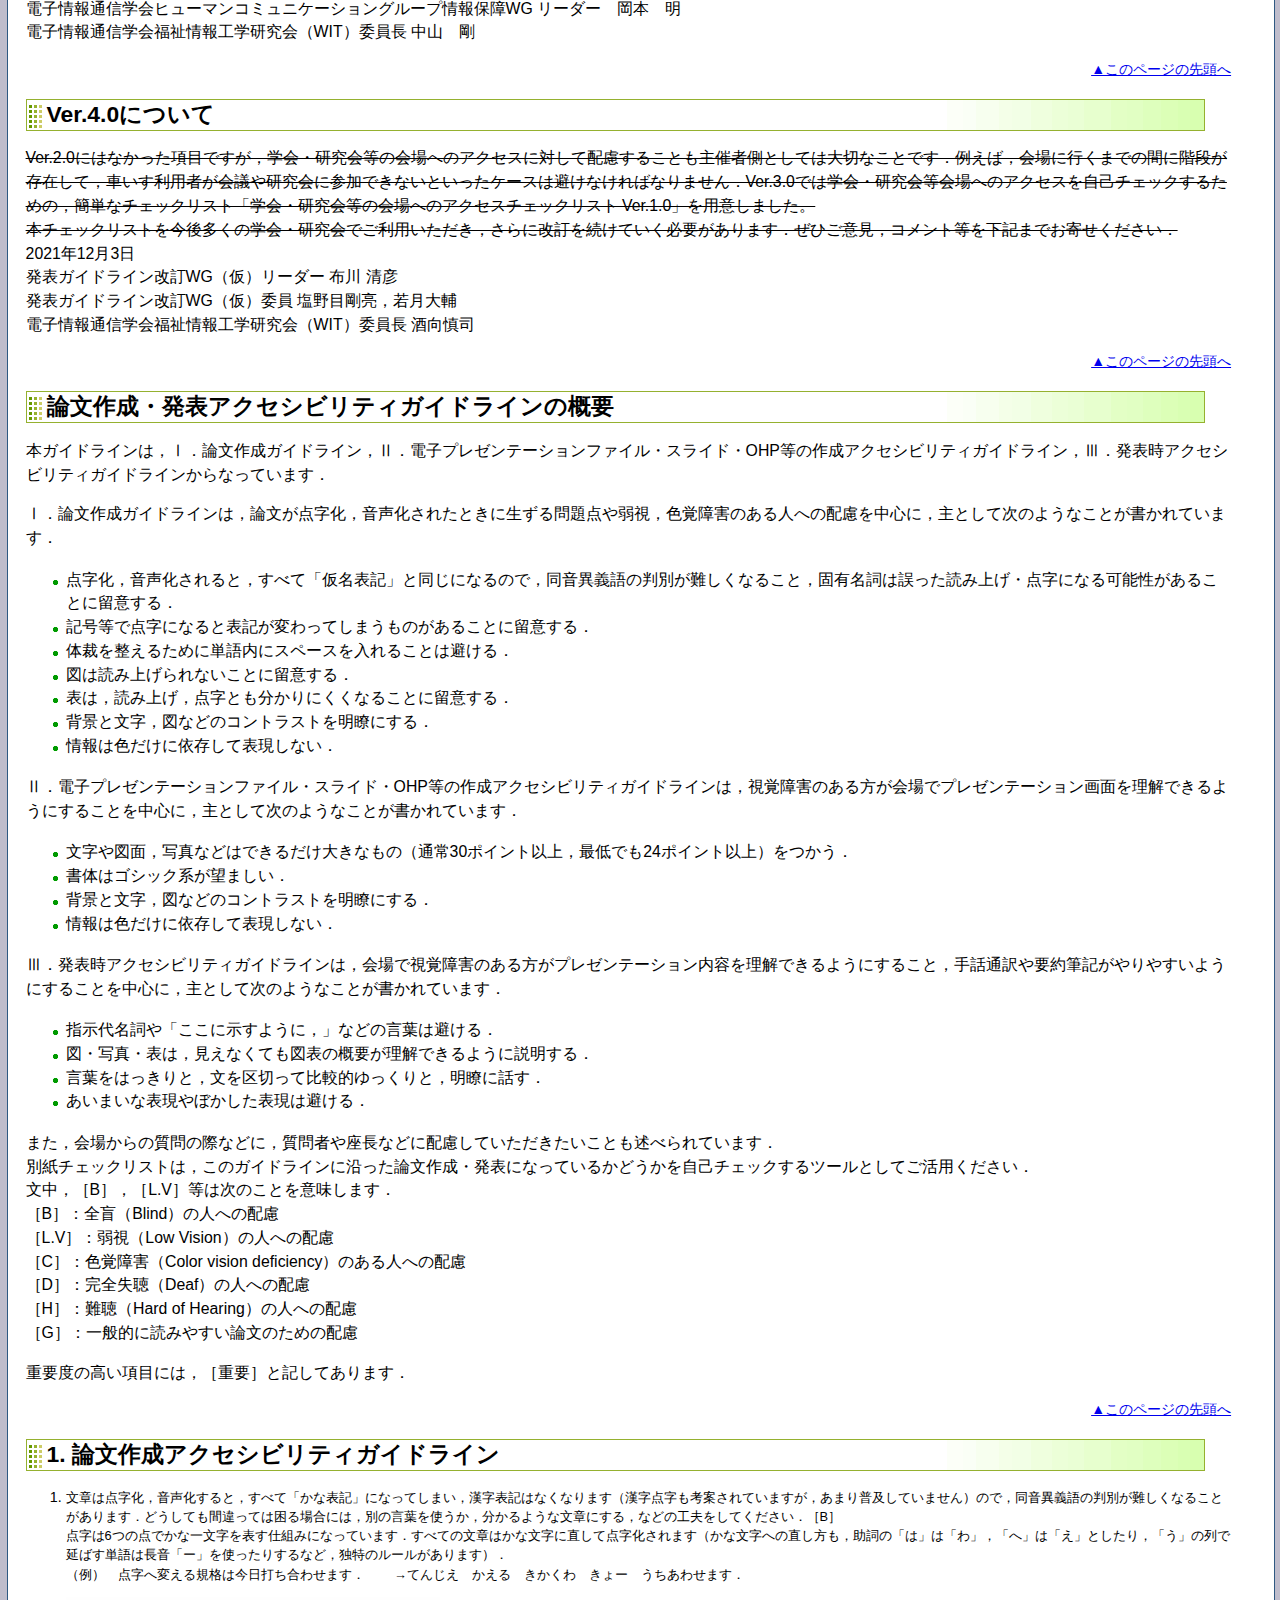
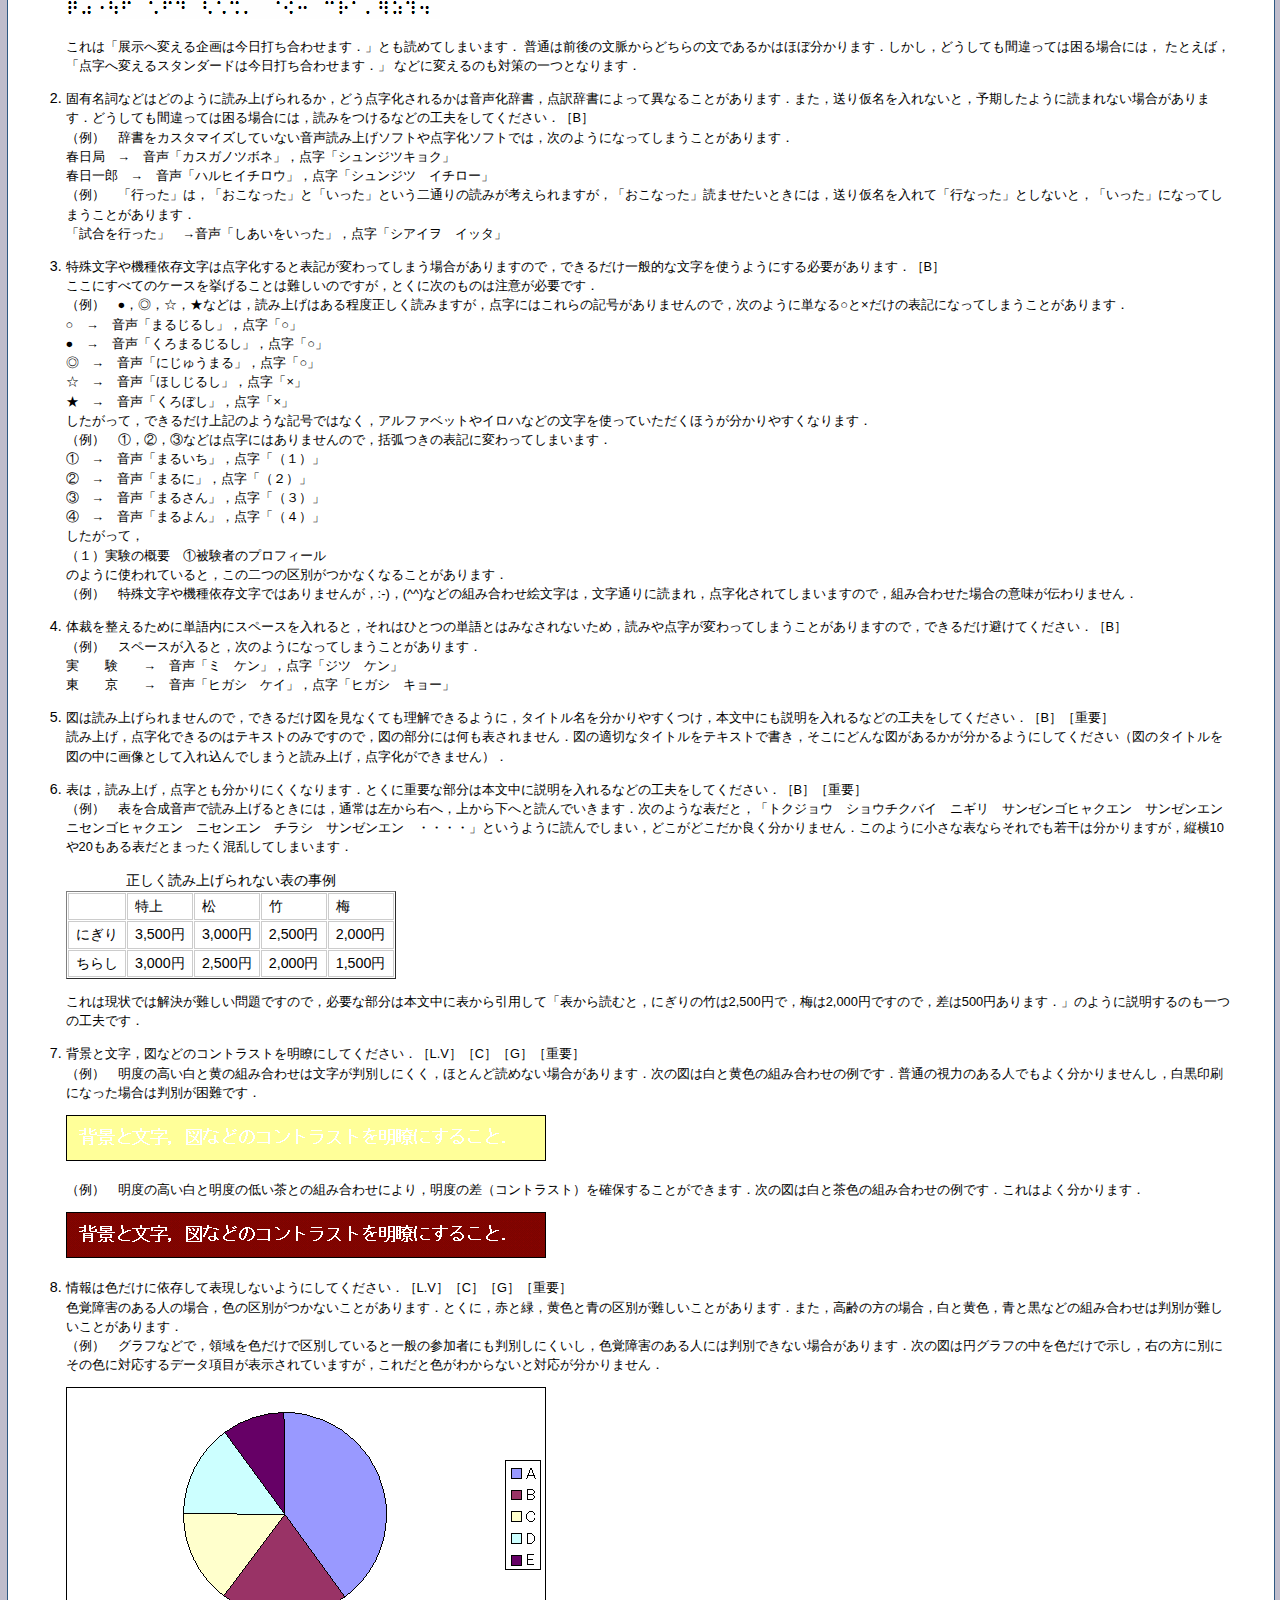
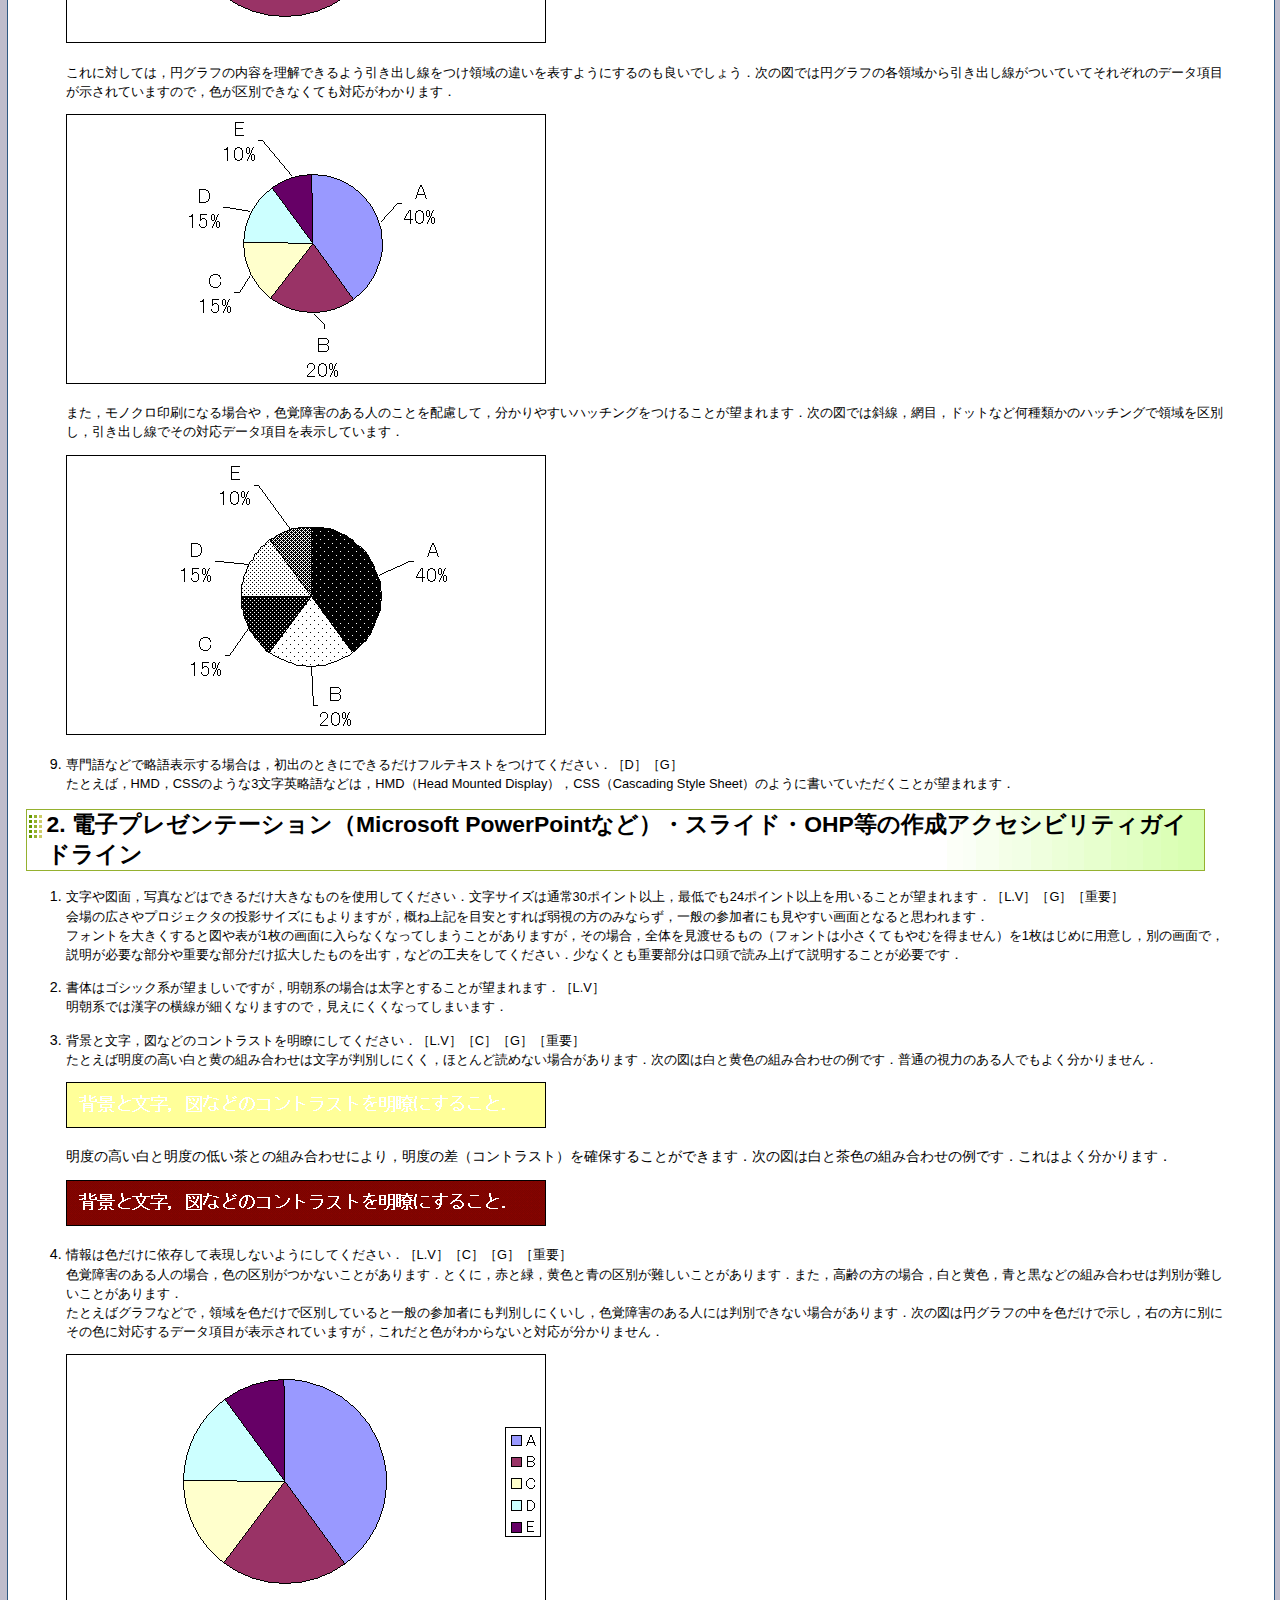
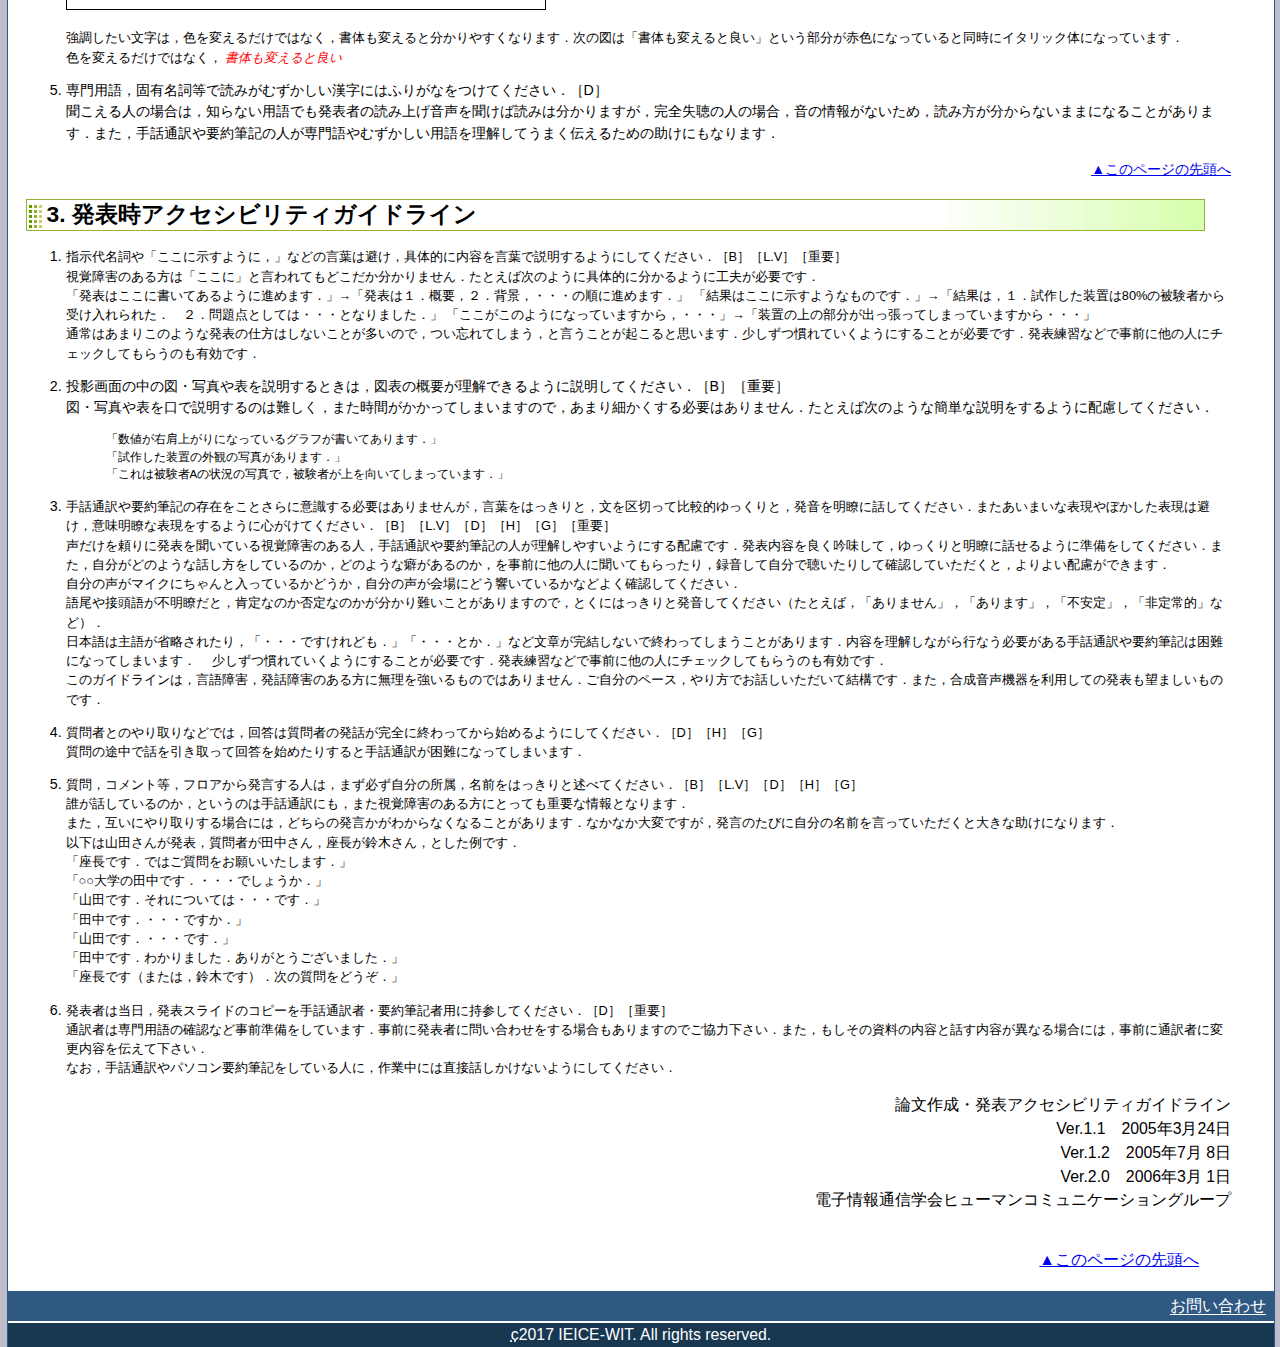
==== commit 58cf6507: "🚨🏰 Updated with Glitch" ====
--- a/guidelines/index01.html
+++ b/guidelines/index01.html
@@ -1,566 +1,834 @@
-<?xml version="1.0" encoding="utf-8"?>
-<!DOCTYPE html PUBLIC "-//W3C//DTD XHTML 1.0 Strict//EN"
-    "http://www.w3.org/TR/xhtml1/DTD/xhtml1-strict.dtd">
-<html lang="ja" dir="ltr" xmlns="http://www.w3.org/1999/xhtml" xml:lang="ja">
-  <head>
-    <meta http-equiv="Content-Type" content="text/html; charset=utf-8" />
-    <meta http-equiv="Content-Language" content="ja" />
-    <meta http-equiv="Content-Style-Type" content="text/css" />
-    <meta http-equiv="Content-Script-Type" content="text/javascript" />
-    <meta name="description" content="福祉情報工学研究会の「発表ガイドライン」のページです。" />
-    <meta name="keywords" content="福祉, 情報工学, 研究会" />
-    <link rel="stylesheet" type="text/css" media="screen" title="WIT CSS for screen" href="../css/interface.css" />
-    <link rel="stylesheet" type="text/css" media="print" title="WIT CSS for print" href="../css/print.css" />
-    <link rel="index" href="../index.html" />
-    <link rel="help" href="../sitemap.html" />
-<script type="text/javascript" src="../scripts/switch_css.js">
-</script>
-    <title>論文作成・発表アクセシビリティガイドライン - 福祉情報工学研究会</title>
-  </head>
-  <body id="home">
-    <div id="base">
-      <a name="page_start" id="page_start"><img src="../images/spacer.gif" width="1" height="1" alt="このページの先頭です" /></a>
-      <div id="header">
-        <div id="site_id">
-          <a href="../index.html"><img src="../images/logo2008.jpg" width="485" height="72" alt="福祉情報工学研究会 WIT(Well-being Information Technology) 電子情報通信学会ヒューマンコミュニケーショングループ" /></a>
-        </div>
-        <div id="navi">
-          <p class="main_menu">
-            <img src="../images/spacer.gif" width="1" height="1" alt="メインメニュー" />
-          </p><a href="#contents_start"><img src="../images/spacer.gif" width="1" height="1" alt="メインメニューをとばして、このページの本文へ" class="skip_link" /></a><a id="menu" accesskey="1" name="menu"><img src="../images/spacer.gif" width="1" height="1" alt="ここからメニューです。" class="navigation_menu" /></a>
-          <ul>
-            <li class="home">
-              <a href="../index.html">ホーム</a><span class="arrow">&nbsp;|</span>
-            </li>
-            <li class="about">
-              <a href="../about/index.html">WITとは</a><span class="arrow">&nbsp;|</span>
-            </li>
-            <li class="activity">
-              <a href="../activity/index.html">活動内容</a><span class="arrow">&nbsp;|</span>
-            </li>
-            <li class="program">
-              <a href="../program/index.html">研究会開催案内</a><span class="arrow">&nbsp;|</span>
-            </li>
-            <li class="presenter">
-              <a href="../presenter/index.html">発表者の方へ</a><span class="arrow">&nbsp;|</span>
-            </li>
-            <li class="guidelines here">
-              <div>
-                発表ガイドライン
-              </div>
-            </li>
-            <li class="sitemap">
-              <a href="../sitemap.html">サイトマップ</a>
-            </li>
-          </ul><img src="../images/spacer.gif" width="1" height="1" alt="メインメニューここまで" class="off_left" />
-        </div>
-        <div id="breadcrumbs">
-          <p>
-          現在位置： <a href="../index.html">ホーム</a> 
-          <img src="../images/breadcrumbs.gif" width="16" height="12" alt="の中の" /> 
-          <a href="index.html">発表ガイドライン</a>          
-          <img src="../images/breadcrumbs.gif" width="16" height="12" alt="の中の" />
-          論文作成・発表アクセシビリティガイドライン</p>
-      </div>
-      </div>
-      <div id="contents">
-        <a name="contents_start" id="contents_start" class="hidden_link" accesskey="2"><img src="../images/spacer.gif" width="1" height="1" alt="ここから本文" /></a>
-        <div id="main_contents" class="no_sub_contents">
-          <div class="layout_box">
-            <div class="enclose">
-              <h1>
-                <span class="h1_bg">論文作成・発表アクセシビリティガイドライン（Ver.3.0）
-</span>
-              </h1>
-              
-<h2>
-<span class="h2_bg">目次</span>
-</h2>
-<ul>
-<li> <a href="index01.html">論文作成・発表アクセシビリティガイドライン</a> </li>
-<li> <a href="index02.html">論文作成・発表アクセシビリティガイドライン チェックリスト</a> </li>
-<li> <a href="index03.html">学会・研究会等における情報保障マニュアル</a> </li>
-<li> <a href="kaijou.html">学会・研究会等会場へのアクセス配慮チェックリスト</a> </li>
-<li> <a href="index04.html">情報保障マニュアル添付資料1（手話通訳・要約筆記依頼先）</a> </li>
-<li> <a href="index05.html">情報保障マニュアル添付資料2（手話通訳費用の例）</a> </li>
-<li> <a href="index06.html">情報保障マニュアル添付資料3（点訳依頼手配先リスト）</a> </li>
-<li> <a href="index07.html">情報保障マニュアル添付資料4（新しい技術による情報保障）</a> </li>
-</ul>
-              <h2>
-                <span class="h2_bg"><a name="top" id="top">論文作成・発表アクセシビリティガイドラインについて</a></span>
-              </h2>
-              <p>近年の電子情報技術の進展は目覚しく，今日の我々の生活にとって必要不可欠であるだけでなく，障害のある人にとっても大きな福音となり，ADL（Activities
-            of Daily Living：日常生活活動），QOL（Quality OF Life：生活の質）の向上に大いに役立っています．それに伴い，福祉情報機器関連の研究開発が盛んになり，電子情報通信学会，ヒューマンインタフェース学会ほか多くの学会，研究会はその研究開発，発表，普及の場として活発な活動を続けております．ここで，真に役に立つ機器，システムの研究開発には，当事者ユーザーである障害のある人の研究開発への参加が不可欠です．しかし障害のある人の学会や研究会への参加は非常に少ないのが現状です．その要因のひとつに，学会や研究会での情報保障が充分でないことがあると思われます．参加したくても，手話通訳がない，発表のスライド等の文字が小さすぎて見えない，資料が点字化されていない，などのバリアがあります．</p>
-              <p>電子情報通信学会ヒューマンコミュニケーショングループ（HCG）は上記の課題を認識し，HCGに所属する福祉情報工学研究会（Welfare
-                  Information Technology： WIT）を中心として各種の情報保障の試行を行なうこととしました．試行に当たってはHCG所属の4研究会からのメンバーによる「情報保障WG（英文名称Academic
-            Meeting Accessibility Initiative： AMAI）」を設立いたしました．</p>
-              <p>情報保障WGでは，WITの研究会，WITが参加するHCGシンポジウム，情報科学技術フォーラム（FIT）等で，「従来の情報保障方式の洗い出し，それらを導入した場合の経費の試算，および期待される効果の検証」および「新しい情報補償システム開発の可能性の調査」を行ない，併せて，論文作成，プレゼンテーション資料作成，および発表時の情報保障に関するアクセシビリティガイドライン作成も行ないました．</p>
-              <p>本書は，そのガイドラインのWIT研究会等での試行結果を踏まえ，第1版として公開するものです．本書は，まず，“守りやすい”ガイドラインであることを目的とし，基本的な，必要最小限のガイドラインを示すにとどめています．また，内容は主として聴覚障害，視覚障害のある方への情報保障が中心となっており，手話通訳，要約筆記，点字化，音声化などを行なうことを前提としています．</p>
-              <p>今後，多くの研究会でお使いいただき，忌憚ないご意見，コメント，改善案などをお寄せいただき，改良を重ねていくこととしたいと考えております．</p>
-              <p>なお，情報保障WGは2005年3月をもって終了となりますが，本ガイドラインの改良・維持については，WITで担当してまいります．            </p>
-              <p>2005年3月24日
-              電子情報通信学会ヒューマンコミュニケーショングループ情報保障WG
-              </p>
-              <p>リーダー　　岡本　明
-              <br />
-              電子情報通信学会福祉情報工学研究会（WIT）委員長 </p>
-              <div class="to_top_no_sub">
-                <a href="#page_start">▲このページの先頭へ</a>
-              </div>
-
-              <h2>
-                <span class="h2_bg"><a name="first" id="first"><span class="h2_bg">Ver.2.0について</span></a></span>
-              </h2>
-              <p>Ver.2.0は，前バージョンの公開後いくつかの研究会で試行を続けていただき，アンケート，手話通訳の方のコメントや障害のある方のご意見等をもとに，いくつかの改訂を行ない，改めて公開するものです．また，このガイドラインに沿った論文作成・発表になっているかどうかを自己チェックするための，簡単なチェックリストも別紙として用意しました．
-            <br />
-	      本ガイドラインは今後多くの学会・研究会でご利用いただき，さらに改訂を続けていく必要があります．ぜひご意見，コメント等を下記までお寄せください．              <br />
-              2006年3月1日
-              <br />
-              電子情報通信学会ヒューマンコミュニケーショングループ情報保障WG
-    リーダー　　岡本　明
-              <br />
-              電子情報通信学会福祉情報工学研究会（WIT）委員長
-    長嶋祐二 </p>
-              <div class="to_top_no_sub">
-                <a href="#page_start">▲このページの先頭へ</a>
-              </div>
-
-<h2>
-<span class="h2_bg"><span class="h2_bg">Ver.3.0について</span></span>
-</h2>
-
-
-<p>
-Ver.2.0にはなかった項目ですが，学会・研究会等の会場へのアクセスに対して配慮することも主催者側としては大切なことです．例えば，会場に行くまでの間に階段が存在して，車いす利用者が会議や研究会に参加できないといったケースは避けなければなりません．Ver.3.0では学会・研究会等会場へのアクセスを自己チェックするための，簡単なチェックリスト「学会・研究会等の会場へのアクセスチェックリスト Ver.1.0」を用意しました。
-<br />
-本チェックリストを今後多くの学会・研究会でご利用いただき，さらに改訂を続けていく必要があります．ぜひご意見，コメント等を下記までお寄せください．
-<br />
-2008年3月1日
-<br />
-電子情報通信学会ヒューマンコミュニケーショングループ情報保障WG リーダー　岡本　明
-<br />
-電子情報通信学会福祉情報工学研究会（WIT）委員長 中山　剛
-</p>
-<div class="to_top_no_sub">
-<a href="#page_start">▲このページの先頭へ</a>
-</div>
-
-
-              <h2>
-                <span class="h2_bg"><a name="second" id="second">論文作成・発表アクセシビリティガイドラインの概要</a></span>
-              </h2>
-             <p>
-             本ガイドラインは，Ⅰ．論文作成ガイドライン，Ⅱ．電子プレゼンテーションファイル・スライド・OHP等の作成アクセシビリティガイドライン，Ⅲ．発表時アクセシビリティガイドラインからなっています．
-             </p>
-<p>
-Ⅰ．論文作成ガイドラインは，論文が点字化，音声化されたときに生ずる問題点や弱視，色覚障害のある人への配慮を中心に，主として次のようなことが書かれています．
-              </p>
-              <ul>
-              <li>
-              点字化，音声化されると，すべて「仮名表記」と同じになるので，同音異義語の判別が難しくなること，固有名詞は誤った読み上げ・点字になる可能性があることに留意する．
-              </li>
-              <li>
-              記号等で点字になると表記が変わってしまうものがあることに留意する．
-              </li>
-              <li>体裁を整えるために単語内にスペースを入れることは避ける．
-              </li>
-              <li>図は読み上げられないことに留意する．</li>
-              <li>表は，読み上げ，点字とも分かりにくくなることに留意する．</li>
-              <li>背景と文字，図などのコントラストを明瞭にする．</li>
-              <li>情報は色だけに依存して表現しない．</li>
-              </ul>
-             <p>
-            Ⅱ．電子プレゼンテーションファイル・スライド・OHP等の作成アクセシビリティガイドラインは，視覚障害のある方が会場でプレゼンテーション画面を理解できるようにすることを中心に，主として次のようなことが書かれています．
-            </p>
-            <ul>
-            <li>
-            文字や図面，写真などはできるだけ大きなもの（通常30ポイント以上，最低でも24ポイント以上）をつかう．
-            </li>
-            <li>書体はゴシック系が望ましい．</li>
-            <li>背景と文字，図などのコントラストを明瞭にする．</li>
-            <li>情報は色だけに依存して表現しない．</li>
-            </ul>
-            <p>
-            Ⅲ．発表時アクセシビリティガイドラインは，会場で視覚障害のある方がプレゼンテーション内容を理解できるようにすること，手話通訳や要約筆記がやりやすいようにすることを中心に，主として次のようなことが書かれています．
-            </p>
-            <ul>
-            <li>指示代名詞や「ここに示すように，」などの言葉は避ける．</li>
-            <li>図・写真・表は，見えなくても図表の概要が理解できるように説明する．</li>
-            <li>言葉をはっきりと，文を区切って比較的ゆっくりと，明瞭に話す．</li>
-            <li>あいまいな表現やぼかした表現は避ける．</li>
-            </ul>
-            
-            <p>また，会場からの質問の際などに，質問者や座長などに配慮していただきたいことも述べられています．<br />
-            別紙チェックリストは，このガイドラインに沿った論文作成・発表になっているかどうかを自己チェックするツールとしてご活用ください．<br />
-            文中，［B］，［L.V］等は次のことを意味します．<br />
-              　　［B］：全盲（Blind）の人への配慮<br />
-              　　［L.V］：弱視（Low Vision）の人への配慮<br />
-              　　［C］：色覚障害（Color vision deficiency）のある人への配慮<br />
-              　　［D］：完全失聴（Deaf）の人への配慮<br />
-              　　［H］：難聴（Hard of Hearing）の人への配慮<br />
-              　　［G］：一般的に読みやすい論文のための配慮<br />
-            </p>
-              <p>　重要度の高い項目には，［重要］と記してあります．
-              </p>
-              <div class="to_top_no_sub">
-                <a href="#page_start">▲このページの先頭へ</a>
-              </div>
-              <h2>
-                <span class="h2_bg"><a name="third" id="third">1. 論文作成アクセシビリティガイドライン</a></span>
-              </h2>
-             <ol>
-              <li>
-                  <p>文章は点字化，音声化すると，すべて「かな表記」になってしまい，漢字表記はなくなります（漢字点字も考案されていますが，あまり普及していません）ので，同音異義語の判別が難しくなることがあります．どうしても間違っては困る場合には，別の言葉を使うか，分かるような文章にする，などの工夫をしてください．［B］
-　<br />
-点字は6つの点でかな一文字を表す仕組みになっています．すべての文章はかな文字に直して点字化されます（かな文字への直し方も，助詞の「は」は「わ」，「へ」は「え」としたり，「う」の列で延ばす単語は長音「ー」を使ったりするなど，独特のルールがあります）．
-<br />
-（例）　点字へ変える規格は今日打ち合わせます．
-　　→てんじえ　かえる　きかくわ　きょー　うちあわせます．
-</p>
-<p>
-<img src="../images/tenji_img1.gif" width="374" height="22" alt="図：点字の例" />
-</p>
-<p>これは「展示へ変える企画は今日打ち合わせます．」とも読めてしまいます．
-普通は前後の文脈からどちらの文であるかはほぼ分かります．しかし，どうしても間違っては困る場合には，
-たとえば，「点字へ変えるスタンダードは今日打ち合わせます．」
-などに変えるのも対策の一つとなります．
-</p> </li>
-              <li>
-                  <p>固有名詞などはどのように読み上げられるか，どう点字化されるかは音声化辞書，点訳辞書によって異なることがあります．また，送り仮名を入れないと，予期したように読まれない場合があります．どうしても間違っては困る場合には，読みをつけるなどの工夫をしてください．［B］
-                    <br />
-                （例）　辞書をカスタマイズしていない音声読み上げソフトや点字化ソフトでは，次のようになってしまうことがあります．
-　　<br />
-春日局　→　音声「カスガノツボネ」，点字「シュンジツキョク」
-　　<br />
-春日一郎　→　音声「ハルヒイチロウ」，点字「シュンジツ　イチロー」
-<br />
-（例）　「行った」は，「おこなった」と「いった」という二通りの読みが考えられますが，「おこなった」読ませたいときには，送り仮名を入れて「行なった」としないと，「いった」になってしまうことがあります．
-　<br />
-「試合を行った」　→音声「しあいをいった」，点字「シアイヲ　イッタ」</p>
-              </li>
-                <li>
-                <p>
-                   特殊文字や機種依存文字は点字化すると表記が変わってしまう場合がありますので，できるだけ一般的な文字を使うようにする必要があります．［B］
-　<br />
-ここにすべてのケースを挙げることは難しいのですが，とくに次のものは注意が必要です．
-<br />
-（例）　●，◎，☆，★などは，読み上げはある程度正しく読みますが，点字にはこれらの記号がありませんので，次のように単なる○と×だけの表記になってしまうことがあります．
-　　<br />
-○　→　音声「まるじるし」，点字「○」
-　　<br />
-●　→　音声「くろまるじるし」，点字「○」
-　　<br />
-◎　→　音声「にじゅうまる」，点字「○」
-　　<br />
-☆　→　音声「ほしじるし」，点字「×」
-　　<br />
-★　→　音声「くろぼし」，点字「×」<br />
-したがって，できるだけ上記のような記号ではなく，アルファベットやイロハなどの文字を使っていただくほうが分かりやすくなります．
-<br />
-（例）　①，②，③などは点字にはありませんので，括弧つきの表記に変わってしまいます．
-　　<br />
-①　→　音声「まるいち」，点字「（１）」
-　　<br />
-②　→　音声「まるに」，点字「（２）」
-　　<br />
-③　→　音声「まるさん」，点字「（３）」
-　　<br />
-④　→　音声「まるよん」，点字「（４）」
-<br />
-したがって，
-<br />
-（１）実験の概要　①被験者のプロフィール
-<br />
-のように使われていると，この二つの区別がつかなくなることがあります．
-<br />
-（例）　特殊文字や機種依存文字ではありませんが，:-)，(^^)などの組み合わせ絵文字は，文字通りに読まれ，点字化されてしまいますので，組み合わせた場合の意味が伝わりません．
-
-                </p>
-                </li>
-                <li>
-                  <p>
-                    体裁を整えるために単語内にスペースを入れると，それはひとつの単語とはみなされないため，読みや点字が変わってしまうことがありますので，できるだけ避けてください．［B］<br />
-（例）　スペースが入ると，次のようになってしまうことがあります． 
-　　<br />
-実　　験　　→　音声「ミ　ケン」，点字「ジツ　ケン」
-　　<br />
-東　　京　　→　音声「ヒガシ　ケイ」，点字「ヒガシ　キョー」
-
-                  </p>
-                </li>
-                <li>
-                  <p>
-                    図は読み上げられませんので，できるだけ図を見なくても理解できるように，タイトル名を分かりやすくつけ，本文中にも説明を入れるなどの工夫をしてください．［B］［重要］
-                    <br />
-読み上げ，点字化できるのはテキストのみですので，図の部分には何も表されません．図の適切なタイトルをテキストで書き，そこにどんな図があるかが分かるようにしてください（図のタイトルを図の中に画像として入れ込んでしまうと読み上げ，点字化ができません）．
-
-                  </p>
-                </li>
-                <li>
-                  <p>
-                    表は，読み上げ，点字とも分かりにくくなります．とくに重要な部分は本文中に説明を入れるなどの工夫をしてください．［B］［重要］
-                      <br />
-                  （例）　表を合成音声で読み上げるときには，通常は左から右へ，上から下へと読んでいきます．次のような表だと，「トクジョウ　ショウチクバイ　ニギリ　サンゼンゴヒャクエン　サンゼンエン　ニセンゴヒャクエン　ニセンエン　チラシ　サンゼンエン　・・・・」というように読んでしまい，どこがどこだか良く分かりません．このように小さな表ならそれでも若干は分かりますが，縦横10や20もある表だとまったく混乱してしまいます．
-
-                  </p>
-<table border="1" cellspacing="1" cellpadding="1" summary="正しく読み上げられない表の事例">
-                    <caption>
-                      正しく読み上げられない表の事例
-                    </caption>
-                    <tr>
-                      <td>&nbsp;
-                        
-                      </td>
-                      <td>
-                        特上
-                      </td>
-                      <td>
-                        松
-                      </td>
-                      <td>
-                        竹
-                      </td>
-                      <td>
-                        梅
-                      </td>
-                    </tr>
-                    <tr class="tr-division-color">
-                      <td>
-                        にぎり
-                      </td>
-                      <td>
-                        3,500円
-                      </td>
-                      <td>
-                        3,000円
-                      </td>
-                      <td>
-                        2,500円
-                      </td>
-                      <td>
-                        2,000円
-                      </td>
-                    </tr>
-                    <tr>
-                      <td>
-                        ちらし
-                      </td>
-                      <td>
-                        3,000円
-                      </td>
-                      <td>
-                        2,500円
-                      </td>
-                      <td>
-                        2,000円
-                      </td>
-                      <td>
-                        1,500円
-                      </td>
-                    </tr>
-                  </table>
-<p>
-これは現状では解決が難しい問題ですので，必要な部分は本文中に表から引用して「表から読むと，にぎりの竹は2,500円で，梅は2,000円ですので，差は500円あります．」のように説明するのも一つの工夫です．
-</p>
-                </li>
-               
-                <li>
-                  <p>背景と文字，図などのコントラストを明瞭にしてください．［L.V］［C］［G］［重要］
-                     <br />
-                  （例）　明度の高い白と黄の組み合わせは文字が判別しにくく，ほとんど読めない場合があります．次の図は白と黄色の組み合わせの例です．普通の視力のある人でもよく分かりませんし，白黒印刷になった場合は判別が困難です．
-
-                  </p>
-                  <img src="../images/contrast_img1.gif" width="480" height="46" alt="図：白と黄色の組み合わせの例" />
-                  <p>
-                    （例）　明度の高い白と明度の低い茶との組み合わせにより，明度の差（コントラスト）を確保することができます．次の図は白と茶色の組み合わせの例です．これはよく分かります．
-                  </p><img src="../images/contrast_img2.gif" width="480" height="46" alt="図：白と茶色の組み合わせの例" />
-                </li>
-                <li>
-                  <p>情報は色だけに依存して表現しないようにしてください．［L.V］［C］［G］［重要］
-　<br />
-色覚障害のある人の場合，色の区別がつかないことがあります．とくに，赤と緑，黄色と青の区別が難しいことがあります．また，高齢の方の場合，白と黄色，青と黒などの組み合わせは判別が難しいことがあります．
-<br />
-（例）　グラフなどで，領域を色だけで区別していると一般の参加者にも判別しにくいし，色覚障害のある人には判別できない場合があります．次の図は円グラフの中を色だけで示し，右の方に別にその色に対応するデータ項目が表示されていますが，これだと色がわからないと対応が分かりません．
-
-                  </p>
-                  <img src="../images/graph_img1.gif" width="480" height="256" alt="図：項目を色のみで示した円グラフ" />
-                  <p>
-                   これに対しては，円グラフの内容を理解できるよう引き出し線をつけ領域の違いを表すようにするのも良いでしょう．次の図では円グラフの各領域から引き出し線がついていてそれぞれのデータ項目が示されていますので，色が区別できなくても対応がわかります．
-                  </p><img src="../images/graph_img2.gif" width="480" height="270" alt="図：各領域から線を出すことでデータ項目を示した円グラフ" />
-                  <p>
-                    また，モノクロ印刷になる場合や，色覚障害のある人のことを配慮して，分かりやすいハッチングをつけることが望まれます．次の図では斜線，網目，ドットなど何種類かのハッチングで領域を区別し，引き出し線でその対応データ項目を表示しています．
-                  </p><img src="../images/graph_img3.gif" width="480" height="280" alt="図：項目をハッチングで示した円グラフ" />
-                </li>
-                <li>
-                  <p>
-                    専門語などで略語表示する場合は，初出のときにできるだけフルテキストをつけてください．［D］［G］<br />
-                    たとえば，HMD，CSSのような3文字英略語などは，HMD（Head Mounted Display），CSS（Cascading
-                    Style Sheet）のように書いていただくことが望まれます．</p>
-                </li>
-               
-            </ol>
-              <h2>
-                <span class="h2_bg"><a name="fourth" id="fourth">2. 電子プレゼンテーション（Microsoft PowerPointなど）・スライド・OHP等の作成アクセシビリティガイドライン</a></span>
-              </h2>
-              <ol>
-                <li>
-                  <p>
-                    文字や図面，写真などはできるだけ大きなものを使用してください．文字サイズは通常30ポイント以上，最低でも24ポイント以上を用いることが望まれます．［L.V］［G］［重要］<br />
-                    会場の広さやプロジェクタの投影サイズにもよりますが，概ね上記を目安とすれば弱視の方のみならず，一般の参加者にも見やすい画面となると思われます．<br />
-                    フォントを大きくすると図や表が1枚の画面に入らなくなってしまうことがありますが，その場合，全体を見渡せるもの（フォントは小さくてもやむを得ません）を1枚はじめに用意し，別の画面で，説明が必要な部分や重要な部分だけ拡大したものを出す，などの工夫をしてください．少なくとも重要部分は口頭で読み上げて説明することが必要です．</p>
-                </li>
-                <li>
-                  <p>
-                    書体はゴシック系が望ましいですが，明朝系の場合は太字とすることが望まれます．［L.V］<br />
-                    明朝系では漢字の横線が細くなりますので，見えにくくなってしまいます．</p>
-                </li>
-                <li>
-                  <p>
-                    背景と文字，図などのコントラストを明瞭にしてください．［L.V］［C］［G］［重要］<br />
-                    たとえば明度の高い白と黄の組み合わせは文字が判別しにくく，ほとんど読めない場合があります．次の図は白と黄色の組み合わせの例です．普通の視力のある人でもよく分かりません．</p>
-                  <p><img src="../images/contrast_img1.gif" width="480" height="46" alt="図：白と黄色の組み合わせの例" /></p>明度の高い白と明度の低い茶との組み合わせにより，明度の差（コントラスト）を確保することができます．次の図は白と茶色の組み合わせの例です．これはよく分かります．<br />
-<p><img src="../images/contrast_img2.gif" width="480" height="46" alt="図：白と茶色の組み合わせの例" /></p>
-                </li>
-                <li>
-                  <p>
-                    情報は色だけに依存して表現しないようにしてください．［L.V］［C］［G］［重要］<br />
-                    色覚障害のある人の場合，色の区別がつかないことがあります．とくに，赤と緑，黄色と青の区別が難しいことがあります．また，高齢の方の場合，白と黄色，青と黒などの組み合わせは判別が難しいことがあります．<br />
-                    たとえばグラフなどで，領域を色だけで区別していると一般の参加者にも判別しにくいし，色覚障害のある人には判別できない場合があります．次の図は円グラフの中を色だけで示し，右の方に別にその色に対応するデータ項目が表示されていますが，これだと色がわからないと対応が分かりません．</p>
-					<p><img src="../images/graph_img1.gif" width="480" height="256" alt="図：項目を色のみで示した円グラフ" /></p>
-                
-                  <p>
-                    強調したい文字は，色を変えるだけではなく，書体も変えると分かりやすくなります．次の図は「書体も変えると良い」という部分が赤色になっていると同時にイタリック体になっています．
-<br />
-色を変えるだけではなく，
-<span style="color: #ff0000; font-style: italic;">
-書体も変えると良い
-</span>
-</p>
-                </li>
-                
-                <li>
-                    専門用語，固有名詞等で読みがむずかしい漢字にはふりがなをつけてください．［D］<br />
-                    聞こえる人の場合は，知らない用語でも発表者の読み上げ音声を聞けば読みは分かりますが，完全失聴の人の場合，音の情報がないため，読み方が分からないままになることがあります．また，手話通訳や要約筆記の人が専門語やむずかしい用語を理解してうまく伝えるための助けにもなります．
-                  
-                </li>
-              </ol>
-              <div class="to_top_no_sub">
-                <a href="#page_start">▲このページの先頭へ</a>
-              </div>
-              <h2>
-                <span class="h2_bg"><a name="fiveth" id="fiveth">3. 発表時アクセシビリティガイドライン</a></span>
-              </h2>
-              <ol>
-                <li>
-                  <p>指示代名詞や「ここに示すように，」などの言葉は避け，具体的に内容を言葉で説明するようにしてください．［B］［L.V］［重要］
-　<br />
-視覚障害のある方は「ここに」と言われてもどこだか分かりません．たとえば次のように具体的に分かるように工夫が必要です．
-<br />
-「発表はここに書いてあるように進めます．」→「発表は１．概要，２．背景，・・・の順に進めます．」
-「結果はここに示すようなものです．」→「結果は，１．試作した装置は80%の被験者から受け入れられた．　２．問題点としては・・・となりました．」
-「ここがこのようになっていますから，・・・」→「装置の上の部分が出っ張ってしまっていますから・・・」
-　<br />
-通常はあまりこのような発表の仕方はしないことが多いので，つい忘れてしまう，と言うことが起こると思います．少しずつ慣れていくようにすることが必要です．発表練習などで事前に他の人にチェックしてもらうのも有効です．</p>
-
-                </li>
-                <li>
-                  投影画面の中の図・写真や表を説明するときは，図表の概要が理解できるように説明してください．［B］［重要］
-　<br />
-図・写真や表を口で説明するのは難しく，また時間がかかってしまいますので，あまり細かくする必要はありません．たとえば次のような簡単な説明をするように配慮してください．
-<blockquote>
-                    <p>
-                      「数値が右肩上がりになっているグラフが書いてあります．」<br />
-                      「試作した装置の外観の写真があります．」<br />
-                      「これは被験者Aの状況の写真で，被験者が上を向いてしまっています．」
-                    </p>
-                </blockquote>
-                </li>
-                <li><p>
-                  手話通訳や要約筆記の存在をことさらに意識する必要はありませんが，言葉をはっきりと，文を区切って比較的ゆっくりと，発音を明瞭に話してください．またあいまいな表現やぼかした表現は避け，意味明瞭な表現をするように心がけてください．［B］［L.V］［D］［H］［G］［重要］
-　<br />
-声だけを頼りに発表を聞いている視覚障害のある人，手話通訳や要約筆記の人が理解しやすいようにする配慮です．発表内容を良く吟味して，ゆっくりと明瞭に話せるように準備をしてください．また，自分がどのような話し方をしているのか，どのような癖があるのか，を事前に他の人に聞いてもらったり，録音して自分で聴いたりして確認していただくと，よりよい配慮ができます．
-　<br />
-自分の声がマイクにちゃんと入っているかどうか，自分の声が会場にどう響いているかなどよく確認してください．
-　<br />
-語尾や接頭語が不明瞭だと，肯定なのか否定なのかが分かり難いことがありますので，とくにはっきりと発音してください（たとえば，「ありません」，「あります」，「不安定」，「非定常的」など）．
-　<br />
-日本語は主語が省略されたり，「・・・ですけれども．」「・・・とか．」など文章が完結しないで終わってしまうことがあります．内容を理解しながら行なう必要がある手話通訳や要約筆記は困難になってしまいます．
-　少しずつ慣れていくようにすることが必要です．発表練習などで事前に他の人にチェックしてもらうのも有効です．
-　<br />
-このガイドラインは，言語障害，発話障害のある方に無理を強いるものではありません．ご自分のペース，やり方でお話しいただいて結構です．また，合成音声機器を利用しての発表も望ましいものです．
-</p>
-                </li>
-                <li>
-                  <p>
-                    質問者とのやり取りなどでは，回答は質問者の発話が完全に終わってから始めるようにしてください．［D］［H］［G］
-　<br />
-質問の途中で話を引き取って回答を始めたりすると手話通訳が困難になってしまいます．
-
-                  </p>
-                </li>
-                <li>
-                <p>
-                    質問，コメント等，フロアから発言する人は，まず必ず自分の所属，名前をはっきりと述べてください．［B］［L.V］［D］［H］［G］
-　<br />
-誰が話しているのか，というのは手話通訳にも，また視覚障害のある方にとっても重要な情報となります．
-　<br />
-また，互いにやり取りする場合には，どちらの発言かがわからなくなることがあります．なかなか大変ですが，発言のたびに自分の名前を言っていただくと大きな助けになります．
-<br />
-以下は山田さんが発表，質問者が田中さん，座長が鈴木さん，とした例です．<br />
-　　　「座長です．ではご質問をお願いいたします．」<br />
-　　　「○○大学の田中です．・・・でしょうか．」<br />
-　　　「山田です．それについては・・・です．」<br />
-　　　「田中です．・・・ですか．」
-<br />
-　　　「山田です．・・・です．」<br />
-　　　「田中です．わかりました．ありがとうございました．」
-<br />
-　　　「座長です（または，鈴木です）．次の質問をどうぞ．」
-
-                </p>
-                </li>
-                <li>
-                  <p>
-                    発表者は当日，発表スライドのコピーを手話通訳者・要約筆記者用に持参してください．［D］［重要］<br />
-通訳者は専門用語の確認など事前準備をしています．事前に発表者に問い合わせをする場合もありますのでご協力下さい．また，もしその資料の内容と話す内容が異なる場合には，事前に通訳者に変更内容を伝えて下さい．<br />
-なお，手話通訳やパソコン要約筆記をしている人に，作業中には直接話しかけないようにしてください．
-
-                  </p>
-                </li>
-               
-              </ol>
-              <p class="right">
-               論文作成・発表アクセシビリティガイドライン
-                 <br />
-              Ver.1.1　2005年3月24日
-              <br />
-              Ver.1.2　2005年7月 8日
-              <br />
-              Ver.2.0　2006年3月 1日
-              <br />
-              電子情報通信学会ヒューマンコミュニケーショングループ
-              </p>
-          </div>
-          </div>
-          <div class="to_top_footer">
-            <a href="#page_start">▲このページの先頭へ</a>
-          </div>
-        </div><img src="../images/spacer.gif" width="1" height="1" alt="このページの本文はここまで" class="hidden_link" /><a href="#page_start"><img src="../images/spacer.gif" width="1" height="1" alt="このページの先頭に戻る" class="hidden_link" /></a>
-        <div id="footer">
-          <div id="site_info">
-            <ul>
-              <li>
-                <a href="../about/contact.html">お問い合わせ</a>
-              </li>
-            </ul>
-            <div id="copy">
-              <p>
-                <abbr title="Copyright">c</abbr>2017 IEICE-WIT. All rights reserved.
-              </p>
-            </div>
-          </div>
-        </div>
-      </div>
-    </div>
-  </body>
-</html>
+<?xml version="1.0" encoding="utf-8"?>
+<!DOCTYPE html PUBLIC "-//W3C//DTD XHTML 1.0 Strict//EN" "http://www.w3.org/TR/xhtml1/DTD/xhtml1-strict.dtd">
+<html lang="ja" dir="ltr" xmlns="http://www.w3.org/1999/xhtml" xml:lang="ja">
+  <head>
+    <meta http-equiv="Content-Type" content="text/html; charset=utf-8" />
+    <meta http-equiv="Content-Language" content="ja" />
+    <meta http-equiv="Content-Style-Type" content="text/css" />
+    <meta http-equiv="Content-Script-Type" content="text/javascript" />
+    <meta
+      name="description"
+      content="福祉情報工学研究会の「発表ガイドライン」のページです。"
+    />
+    <meta name="keywords" content="福祉, 情報工学, 研究会" />
+    <link
+      rel="stylesheet"
+      type="text/css"
+      media="screen"
+      title="WIT CSS for screen"
+      href="../css/interface.css"
+    />
+    <link
+      rel="stylesheet"
+      type="text/css"
+      media="print"
+      title="WIT CSS for print"
+      href="../css/print.css"
+    />
+    <link rel="index" href="../index.html" />
+    <link rel="help" href="../sitemap.html" />
+    <script type="text/javascript" src="../scripts/switch_css.js"></script>
+    <title>
+      論文作成・発表アクセシビリティガイドライン - 福祉情報工学研究会
+    </title>
+  </head>
+  <body id="home">
+    <div id="base">
+      <a name="page_start" id="page_start"
+        ><img
+          src="../images/spacer.gif"
+          width="1"
+          height="1"
+          alt="このページの先頭です"
+      /></a>
+      <div id="header">
+        <div id="site_id">
+          <a href="../index.html"
+            ><img
+              src="../images/logo2008.jpg"
+              width="485"
+              height="72"
+              alt="福祉情報工学研究会 WIT(Well-being Information Technology) 電子情報通信学会ヒューマンコミュニケーショングループ"
+          /></a>
+        </div>
+        <div id="navi">
+          <p class="main_menu">
+            <img
+              src="../images/spacer.gif"
+              width="1"
+              height="1"
+              alt="メインメニュー"
+            />
+          </p>
+          <a href="#contents_start"
+            ><img
+              src="../images/spacer.gif"
+              width="1"
+              height="1"
+              alt="メインメニューをとばして、このページの本文へ"
+              class="skip_link"/></a
+          ><a id="menu" accesskey="1" name="menu"
+            ><img
+              src="../images/spacer.gif"
+              width="1"
+              height="1"
+              alt="ここからメニューです。"
+              class="navigation_menu"
+          /></a>
+          <ul>
+            <li class="home">
+              <a href="../index.html">ホーム</a
+              ><span class="arrow">&nbsp;|</span>
+            </li>
+            <li class="about">
+              <a href="../about/index.html">WITとは</a
+              ><span class="arrow">&nbsp;|</span>
+            </li>
+            <li class="activity">
+              <a href="../activity/index.html">活動内容</a
+              ><span class="arrow">&nbsp;|</span>
+            </li>
+            <li class="program">
+              <a href="../program/index.html">研究会開催案内</a
+              ><span class="arrow">&nbsp;|</span>
+            </li>
+            <li class="presenter">
+              <a href="../presenter/index.html">発表者の方へ</a
+              ><span class="arrow">&nbsp;|</span>
+            </li>
+            <li class="guidelines here">
+              <div>
+                発表ガイドライン
+              </div>
+            </li>
+            <li class="sitemap">
+              <a href="../sitemap.html">サイトマップ</a>
+            </li>
+          </ul>
+          <img
+            src="../images/spacer.gif"
+            width="1"
+            height="1"
+            alt="メインメニューここまで"
+            class="off_left"
+          />
+        </div>
+        <div id="breadcrumbs">
+          <p>
+            現在位置： <a href="../index.html">ホーム</a>
+            <img
+              src="../images/breadcrumbs.gif"
+              width="16"
+              height="12"
+              alt="の中の"
+            />
+            <a href="index.html">発表ガイドライン</a>
+            <img
+              src="../images/breadcrumbs.gif"
+              width="16"
+              height="12"
+              alt="の中の"
+            />
+            論文作成・発表アクセシビリティガイドライン
+          </p>
+        </div>
+      </div>
+      <div id="contents">
+        <a
+          name="contents_start"
+          id="contents_start"
+          class="hidden_link"
+          accesskey="2"
+          ><img
+            src="../images/spacer.gif"
+            width="1"
+            height="1"
+            alt="ここから本文"
+        /></a>
+        <div id="main_contents" class="no_sub_contents">
+          <div class="layout_box">
+            <div class="enclose">
+              <h1>
+                <span class="h1_bg"
+                  >論文作成・発表アクセシビリティガイドライン（Ver.4.0）
+                </span>
+              </h1>
+
+              <h2>
+                <span class="h2_bg">目次</span>
+              </h2>
+              <ul>
+                <li>
+                  <a href="index01.html"
+                    >論文作成・発表アクセシビリティガイドライン</a
+                  >
+                </li>
+                <li>
+                  <a href="index02.html"
+                    >論文作成・発表アクセシビリティガイドライン
+                    チェックリスト</a
+                  >
+                </li>
+                <li>
+                  <a href="index03.html"
+                    >学会・研究会等における情報保障マニュアル</a
+                  >
+                </li>
+                <li>
+                  <a href="kaijou.html"
+                    >学会・研究会等会場へのアクセス配慮チェックリスト</a
+                  >
+                </li>
+                <li>
+                  <a href="index04.html"
+                    >情報保障マニュアル添付資料1（手話通訳・要約筆記依頼先）</a
+                  >
+                </li>
+                <li>
+                  <a href="index05.html"
+                    >情報保障マニュアル添付資料2（手話通訳費用の例）</a
+                  >
+                </li>
+                <li>
+                  <a href="index06.html"
+                    >情報保障マニュアル添付資料3（点訳依頼手配先リスト）</a
+                  >
+                </li>
+                <li>
+                  <a href="index07.html"
+                    >情報保障マニュアル添付資料4（新しい技術による情報保障）</a
+                  >
+                </li>
+              </ul>
+              <h2>
+                <span class="h2_bg"
+                  ><a name="top" id="top"
+                    >論文作成・発表アクセシビリティガイドラインについて</a
+                  ></span
+                >
+              </h2>
+              <p>
+                近年の電子情報技術の進展は目覚しく，今日の我々の生活にとって必要不可欠であるだけでなく，障害のある人にとっても大きな福音となり，ADL（Activities
+                of Daily Living：日常生活活動），QOL（Quality Of
+                Life：生活の質）の向上に大いに役立っています．それに伴い，福祉情報機器関連の研究開発が盛んになり，電子情報通信学会，ヒューマンインタフェース学会ほか多くの学会，研究会はその研究開発，発表，普及の場として活発な活動を続けております．ここで，真に役に立つ機器，システムの研究開発には，当事者ユーザーである障害のある人の研究開発への参加が不可欠です．しかし障害のある人の学会や研究会への参加は非常に少ないのが現状です．その要因のひとつに，学会や研究会での情報保障が充分でないことがあると思われます．参加したくても，手話通訳がない，発表のスライド等の文字が小さすぎて見えない，資料が点字化されていない，などのバリアがあります．
+              </p>
+              <p>
+                電子情報通信学会ヒューマンコミュニケーショングループ（HCG）は上記の課題を認識し，HCGに所属する福祉情報工学研究会（Welfare
+                Information Technology：
+                WIT）を中心として各種の情報保障の試行を行なうこととしました．試行に当たってはHCG所属の4研究会からのメンバーによる「情報保障WG（英文名称Academic
+                Meeting Accessibility Initiative： AMAI）」を設立いたしました．
+              </p>
+              <p>
+                情報保障WGでは，WITの研究会，WITが参加するHCGシンポジウム，情報科学技術フォーラム（FIT）等で，「従来の情報保障方式の洗い出し，それらを導入した場合の経費の試算，および期待される効果の検証」および「新しい情報補償システム開発の可能性の調査」を行ない，併せて，論文作成，プレゼンテーション資料作成，および発表時の情報保障に関するアクセシビリティガイドライン作成も行ないました．
+              </p>
+              <p>
+                本書は，そのガイドラインのWIT研究会等での試行結果を踏まえ，第1版として公開するものです．本書は，まず，“守りやすい”ガイドラインであることを目的とし，基本的な，必要最小限のガイドラインを示すにとどめています．また，内容は主として聴覚障害，視覚障害のある方への情報保障が中心となっており，手話通訳，要約筆記，点字化，音声化などを行なうことを前提としています．
+              </p>
+              <p>
+                今後，多くの研究会でお使いいただき，忌憚ないご意見，コメント，改善案などをお寄せいただき，改良を重ねていくこととしたいと考えております．
+              </p>
+              <p>
+                なお，情報保障WGは2005年3月をもって終了となりますが，本ガイドラインの改良・維持については，WITで担当してまいります．
+              </p>
+              <p>
+                2005年3月24日
+                電子情報通信学会ヒューマンコミュニケーショングループ情報保障WG
+              </p>
+              <p>
+                リーダー　　岡本　明
+                <br />
+                電子情報通信学会福祉情報工学研究会（WIT）委員長
+              </p>
+              <div class="to_top_no_sub">
+                <a href="#page_start">▲このページの先頭へ</a>
+              </div>
+
+              <h2>
+                <span class="h2_bg"
+                  ><a name="first" id="first"
+                    ><span class="h2_bg">Ver.2.0について</span></a
+                  ></span
+                >
+              </h2>
+              <p>
+                Ver.2.0は，前バージョンの公開後いくつかの研究会で試行を続けていただき，アンケート，手話通訳の方のコメントや障害のある方のご意見等をもとに，いくつかの改訂を行ない，改めて公開するものです．また，このガイドラインに沿った論文作成・発表になっているかどうかを自己チェックするための，簡単なチェックリストも別紙として用意しました．
+                <br />
+                本ガイドラインは今後多くの学会・研究会でご利用いただき，さらに改訂を続けていく必要があります．ぜひご意見，コメント等を下記までお寄せください．
+                <br />
+                2006年3月1日
+                <br />
+                電子情報通信学会ヒューマンコミュニケーショングループ情報保障WG
+                リーダー　　岡本　明
+                <br />
+                電子情報通信学会福祉情報工学研究会（WIT）委員長 長嶋祐二
+              </p>
+              <div class="to_top_no_sub">
+                <a href="#page_start">▲このページの先頭へ</a>
+              </div>
+
+              <h2>
+                <span class="h2_bg"
+                  ><span class="h2_bg">Ver.3.0について</span></span
+                >
+              </h2>
+
+              <p>
+                Ver.2.0にはなかった項目ですが，学会・研究会等の会場へのアクセスに対して配慮することも主催者側としては大切なことです．例えば，会場に行くまでの間に階段が存在して，車いす利用者が会議や研究会に参加できないといったケースは避けなければなりません．Ver.3.0では学会・研究会等会場へのアクセスを自己チェックするための，簡単なチェックリスト「学会・研究会等の会場へのアクセスチェックリスト
+                Ver.1.0」を用意しました。
+                <br />
+                本チェックリストを今後多くの学会・研究会でご利用いただき，さらに改訂を続けていく必要があります．ぜひご意見，コメント等を下記までお寄せください．
+                <br />
+                2008年3月1日
+                <br />
+                電子情報通信学会ヒューマンコミュニケーショングループ情報保障WG
+                リーダー　岡本　明
+                <br />
+                電子情報通信学会福祉情報工学研究会（WIT）委員長 中山　剛
+              </p>
+              <div class="to_top_no_sub">
+                <a href="#page_start">▲このページの先頭へ</a>
+              </div>
+
+              <h2>
+                <span class="h2_bg"
+                  ><span class="h2_bg">Ver.4.0について</span></span
+                >
+              </h2>
+
+              <p>
+                <strike>Ver.2.0にはなかった項目ですが，学会・研究会等の会場へのアクセスに対して配慮することも主催者側としては大切なことです．例えば，会場に行くまでの間に階段が存在して，車いす利用者が会議や研究会に参加できないといったケースは避けなければなりません．Ver.3.0では学会・研究会等会場へのアクセスを自己チェックするための，簡単なチェックリスト「学会・研究会等の会場へのアクセスチェックリスト
+                  Ver.1.0」を用意しました。</strike>
+                <br />
+                <strike>本チェックリストを今後多くの学会・研究会でご利用いただき，さらに改訂を続けていく必要があります．ぜひご意見，コメント等を下記までお寄せください．</strike>
+                <br />
+                2021年12月3日
+                <br />
+                発表ガイドライン改訂WG（仮）リーダー 布川 清彦
+                <br />
+                発表ガイドライン改訂WG（仮）委員 塩野目剛亮，若月大輔
+                <br />
+                電子情報通信学会福祉情報工学研究会（WIT）委員長 酒向慎司
+              </p>
+              <div class="to_top_no_sub">
+                <a href="#page_start">▲このページの先頭へ</a>
+              </div>
+              
+              <h2>
+                <span class="h2_bg"
+                  ><a name="second" id="second"
+                    >論文作成・発表アクセシビリティガイドラインの概要</a
+                  ></span
+                >
+              </h2>
+              <p>
+                本ガイドラインは，Ⅰ．論文作成ガイドライン，Ⅱ．電子プレゼンテーションファイル・スライド・OHP等の作成アクセシビリティガイドライン，Ⅲ．発表時アクセシビリティガイドラインからなっています．
+              </p>
+              <p>
+                Ⅰ．論文作成ガイドラインは，論文が点字化，音声化されたときに生ずる問題点や弱視，色覚障害のある人への配慮を中心に，主として次のようなことが書かれています．
+              </p>
+              <ul>
+                <li>
+                  点字化，音声化されると，すべて「仮名表記」と同じになるので，同音異義語の判別が難しくなること，固有名詞は誤った読み上げ・点字になる可能性があることに留意する．
+                </li>
+                <li>
+                  記号等で点字になると表記が変わってしまうものがあることに留意する．
+                </li>
+                <li>
+                  体裁を整えるために単語内にスペースを入れることは避ける．
+                </li>
+                <li>図は読み上げられないことに留意する．</li>
+                <li>
+                  表は，読み上げ，点字とも分かりにくくなることに留意する．
+                </li>
+                <li>背景と文字，図などのコントラストを明瞭にする．</li>
+                <li>情報は色だけに依存して表現しない．</li>
+              </ul>
+              <p>
+                Ⅱ．電子プレゼンテーションファイル・スライド・OHP等の作成アクセシビリティガイドラインは，視覚障害のある方が会場でプレゼンテーション画面を理解できるようにすることを中心に，主として次のようなことが書かれています．
+              </p>
+              <ul>
+                <li>
+                  文字や図面，写真などはできるだけ大きなもの（通常30ポイント以上，最低でも24ポイント以上）をつかう．
+                </li>
+                <li>書体はゴシック系が望ましい．</li>
+                <li>背景と文字，図などのコントラストを明瞭にする．</li>
+                <li>情報は色だけに依存して表現しない．</li>
+              </ul>
+              <p>
+                Ⅲ．発表時アクセシビリティガイドラインは，会場で視覚障害のある方がプレゼンテーション内容を理解できるようにすること，手話通訳や要約筆記がやりやすいようにすることを中心に，主として次のようなことが書かれています．
+              </p>
+              <ul>
+                <li>指示代名詞や「ここに示すように，」などの言葉は避ける．</li>
+                <li>
+                  図・写真・表は，見えなくても図表の概要が理解できるように説明する．
+                </li>
+                <li>
+                  言葉をはっきりと，文を区切って比較的ゆっくりと，明瞭に話す．
+                </li>
+                <li>あいまいな表現やぼかした表現は避ける．</li>
+              </ul>
+
+              <p>
+                また，会場からの質問の際などに，質問者や座長などに配慮していただきたいことも述べられています．<br />
+                別紙チェックリストは，このガイドラインに沿った論文作成・発表になっているかどうかを自己チェックするツールとしてご活用ください．<br />
+                文中，［B］，［L.V］等は次のことを意味します．<br />
+                ［B］：全盲（Blind）の人への配慮<br />
+                ［L.V］：弱視（Low Vision）の人への配慮<br />
+                ［C］：色覚障害（Color vision deficiency）のある人への配慮<br />
+                ［D］：完全失聴（Deaf）の人への配慮<br />
+                ［H］：難聴（Hard of Hearing）の人への配慮<br />
+                ［G］：一般的に読みやすい論文のための配慮<br />
+              </p>
+              <p>重要度の高い項目には，［重要］と記してあります．</p>
+              <div class="to_top_no_sub">
+                <a href="#page_start">▲このページの先頭へ</a>
+              </div>
+              <h2>
+                <span class="h2_bg"
+                  ><a name="third" id="third"
+                    >1. 論文作成アクセシビリティガイドライン</a
+                  ></span
+                >
+              </h2>
+              <ol>
+                <li>
+                  <p>
+                    文章は点字化，音声化すると，すべて「かな表記」になってしまい，漢字表記はなくなります（漢字点字も考案されていますが，あまり普及していません）ので，同音異義語の判別が難しくなることがあります．どうしても間違っては困る場合には，別の言葉を使うか，分かるような文章にする，などの工夫をしてください．［B］
+                    <br />
+                    点字は6つの点でかな一文字を表す仕組みになっています．すべての文章はかな文字に直して点字化されます（かな文字への直し方も，助詞の「は」は「わ」，「へ」は「え」としたり，「う」の列で延ばす単語は長音「ー」を使ったりするなど，独特のルールがあります）．
+                    <br />
+                    （例）　点字へ変える規格は今日打ち合わせます．
+                    　　→てんじえ　かえる　きかくわ　きょー　うちあわせます．
+                  </p>
+                  <p>
+                    <img
+                      src="../images/tenji_img1.gif"
+                      width="374"
+                      height="22"
+                      alt="図：点字の例"
+                    />
+                  </p>
+                  <p>
+                    これは「展示へ変える企画は今日打ち合わせます．」とも読めてしまいます．
+                    普通は前後の文脈からどちらの文であるかはほぼ分かります．しかし，どうしても間違っては困る場合には，
+                    たとえば，「点字へ変えるスタンダードは今日打ち合わせます．」
+                    などに変えるのも対策の一つとなります．
+                  </p>
+                </li>
+                <li>
+                  <p>
+                    固有名詞などはどのように読み上げられるか，どう点字化されるかは音声化辞書，点訳辞書によって異なることがあります．また，送り仮名を入れないと，予期したように読まれない場合があります．どうしても間違っては困る場合には，読みをつけるなどの工夫をしてください．［B］
+                    <br />
+                    （例）　辞書をカスタマイズしていない音声読み上げソフトや点字化ソフトでは，次のようになってしまうことがあります．
+                    <br />
+                    春日局　→　音声「カスガノツボネ」，点字「シュンジツキョク」
+                    <br />
+                    春日一郎　→　音声「ハルヒイチロウ」，点字「シュンジツ　イチロー」
+                    <br />
+                    （例）　「行った」は，「おこなった」と「いった」という二通りの読みが考えられますが，「おこなった」読ませたいときには，送り仮名を入れて「行なった」としないと，「いった」になってしまうことがあります．
+                    <br />
+                    「試合を行った」　→音声「しあいをいった」，点字「シアイヲ　イッタ」
+                  </p>
+                </li>
+                <li>
+                  <p>
+                    特殊文字や機種依存文字は点字化すると表記が変わってしまう場合がありますので，できるだけ一般的な文字を使うようにする必要があります．［B］
+                    <br />
+                    ここにすべてのケースを挙げることは難しいのですが，とくに次のものは注意が必要です．
+                    <br />
+                    （例）　●，◎，☆，★などは，読み上げはある程度正しく読みますが，点字にはこれらの記号がありませんので，次のように単なる○と×だけの表記になってしまうことがあります．
+                    <br />
+                    ○　→　音声「まるじるし」，点字「○」
+                    <br />
+                    ●　→　音声「くろまるじるし」，点字「○」
+                    <br />
+                    ◎　→　音声「にじゅうまる」，点字「○」
+                    <br />
+                    ☆　→　音声「ほしじるし」，点字「×」
+                    <br />
+                    ★　→　音声「くろぼし」，点字「×」<br />
+                    したがって，できるだけ上記のような記号ではなく，アルファベットやイロハなどの文字を使っていただくほうが分かりやすくなります．
+                    <br />
+                    （例）　①，②，③などは点字にはありませんので，括弧つきの表記に変わってしまいます．
+                    <br />
+                    ①　→　音声「まるいち」，点字「（１）」
+                    <br />
+                    ②　→　音声「まるに」，点字「（２）」
+                    <br />
+                    ③　→　音声「まるさん」，点字「（３）」
+                    <br />
+                    ④　→　音声「まるよん」，点字「（４）」
+                    <br />
+                    したがって，
+                    <br />
+                    （１）実験の概要　①被験者のプロフィール
+                    <br />
+                    のように使われていると，この二つの区別がつかなくなることがあります．
+                    <br />
+                    （例）　特殊文字や機種依存文字ではありませんが，:-)，(^^)などの組み合わせ絵文字は，文字通りに読まれ，点字化されてしまいますので，組み合わせた場合の意味が伝わりません．
+                  </p>
+                </li>
+                <li>
+                  <p>
+                    体裁を整えるために単語内にスペースを入れると，それはひとつの単語とはみなされないため，読みや点字が変わってしまうことがありますので，できるだけ避けてください．［B］<br />
+                    （例）　スペースが入ると，次のようになってしまうことがあります．
+                    <br />
+                    実　　験　　→　音声「ミ　ケン」，点字「ジツ　ケン」
+                    <br />
+                    東　　京　　→　音声「ヒガシ　ケイ」，点字「ヒガシ　キョー」
+                  </p>
+                </li>
+                <li>
+                  <p>
+                    図は読み上げられませんので，できるだけ図を見なくても理解できるように，タイトル名を分かりやすくつけ，本文中にも説明を入れるなどの工夫をしてください．［B］［重要］
+                    <br />
+                    読み上げ，点字化できるのはテキストのみですので，図の部分には何も表されません．図の適切なタイトルをテキストで書き，そこにどんな図があるかが分かるようにしてください（図のタイトルを図の中に画像として入れ込んでしまうと読み上げ，点字化ができません）．
+                  </p>
+                </li>
+                <li>
+                  <p>
+                    表は，読み上げ，点字とも分かりにくくなります．とくに重要な部分は本文中に説明を入れるなどの工夫をしてください．［B］［重要］
+                    <br />
+                    （例）　表を合成音声で読み上げるときには，通常は左から右へ，上から下へと読んでいきます．次のような表だと，「トクジョウ　ショウチクバイ　ニギリ　サンゼンゴヒャクエン　サンゼンエン　ニセンゴヒャクエン　ニセンエン　チラシ　サンゼンエン　・・・・」というように読んでしまい，どこがどこだか良く分かりません．このように小さな表ならそれでも若干は分かりますが，縦横10や20もある表だとまったく混乱してしまいます．
+                  </p>
+                  <table
+                    border="1"
+                    cellspacing="1"
+                    cellpadding="1"
+                    summary="正しく読み上げられない表の事例"
+                  >
+                    <caption>
+                      正しく読み上げられない表の事例
+                    </caption>
+                    <tr>
+                      <td>&nbsp;</td>
+                      <td>
+                        特上
+                      </td>
+                      <td>
+                        松
+                      </td>
+                      <td>
+                        竹
+                      </td>
+                      <td>
+                        梅
+                      </td>
+                    </tr>
+                    <tr class="tr-division-color">
+                      <td>
+                        にぎり
+                      </td>
+                      <td>
+                        3,500円
+                      </td>
+                      <td>
+                        3,000円
+                      </td>
+                      <td>
+                        2,500円
+                      </td>
+                      <td>
+                        2,000円
+                      </td>
+                    </tr>
+                    <tr>
+                      <td>
+                        ちらし
+                      </td>
+                      <td>
+                        3,000円
+                      </td>
+                      <td>
+                        2,500円
+                      </td>
+                      <td>
+                        2,000円
+                      </td>
+                      <td>
+                        1,500円
+                      </td>
+                    </tr>
+                  </table>
+
+                  <p>
+                    これは現状では解決が難しい問題ですので，必要な部分は本文中に表から引用して「表から読むと，にぎりの竹は2,500円で，梅は2,000円ですので，差は500円あります．」のように説明するのも一つの工夫です．
+                  </p>
+                </li>
+
+                <li>
+                  <p>
+                    背景と文字，図などのコントラストを明瞭にしてください．［L.V］［C］［G］［重要］
+                    <br />
+                    （例）　明度の高い白と黄の組み合わせは文字が判別しにくく，ほとんど読めない場合があります．次の図は白と黄色の組み合わせの例です．普通の視力のある人でもよく分かりませんし，白黒印刷になった場合は判別が困難です．
+                  </p>
+                  <img
+                    src="../images/contrast_img1.gif"
+                    width="480"
+                    height="46"
+                    alt="図：白と黄色の組み合わせの例"
+                  />
+                  <p>
+                    （例）　明度の高い白と明度の低い茶との組み合わせにより，明度の差（コントラスト）を確保することができます．次の図は白と茶色の組み合わせの例です．これはよく分かります．
+                  </p>
+                  <img
+                    src="../images/contrast_img2.gif"
+                    width="480"
+                    height="46"
+                    alt="図：白と茶色の組み合わせの例"
+                  />
+                </li>
+                <li>
+                  <p>
+                    情報は色だけに依存して表現しないようにしてください．［L.V］［C］［G］［重要］
+                    <br />
+                    色覚障害のある人の場合，色の区別がつかないことがあります．とくに，赤と緑，黄色と青の区別が難しいことがあります．また，高齢の方の場合，白と黄色，青と黒などの組み合わせは判別が難しいことがあります．
+                    <br />
+                    （例）　グラフなどで，領域を色だけで区別していると一般の参加者にも判別しにくいし，色覚障害のある人には判別できない場合があります．次の図は円グラフの中を色だけで示し，右の方に別にその色に対応するデータ項目が表示されていますが，これだと色がわからないと対応が分かりません．
+                  </p>
+                  <img
+                    src="../images/graph_img1.gif"
+                    width="480"
+                    height="256"
+                    alt="図：項目を色のみで示した円グラフ"
+                  />
+                  <p>
+                    これに対しては，円グラフの内容を理解できるよう引き出し線をつけ領域の違いを表すようにするのも良いでしょう．次の図では円グラフの各領域から引き出し線がついていてそれぞれのデータ項目が示されていますので，色が区別できなくても対応がわかります．
+                  </p>
+                  <img
+                    src="../images/graph_img2.gif"
+                    width="480"
+                    height="270"
+                    alt="図：各領域から線を出すことでデータ項目を示した円グラフ"
+                  />
+                  <p>
+                    また，モノクロ印刷になる場合や，色覚障害のある人のことを配慮して，分かりやすいハッチングをつけることが望まれます．次の図では斜線，網目，ドットなど何種類かのハッチングで領域を区別し，引き出し線でその対応データ項目を表示しています．
+                  </p>
+                  <img
+                    src="../images/graph_img3.gif"
+                    width="480"
+                    height="280"
+                    alt="図：項目をハッチングで示した円グラフ"
+                  />
+                </li>
+                <li>
+                  <p>
+                    専門語などで略語表示する場合は，初出のときにできるだけフルテキストをつけてください．［D］［G］<br />
+                    たとえば，HMD，CSSのような3文字英略語などは，HMD（Head
+                    Mounted Display），CSS（Cascading Style
+                    Sheet）のように書いていただくことが望まれます．
+                  </p>
+                </li>
+              </ol>
+              <h2>
+                <span class="h2_bg"
+                  ><a name="fourth" id="fourth"
+                    >2. 電子プレゼンテーション（Microsoft
+                    PowerPointなど）・スライド・OHP等の作成アクセシビリティガイドライン</a
+                  ></span
+                >
+              </h2>
+              <ol>
+                <li>
+                  <p>
+                    文字や図面，写真などはできるだけ大きなものを使用してください．文字サイズは通常30ポイント以上，最低でも24ポイント以上を用いることが望まれます．［L.V］［G］［重要］<br />
+                    会場の広さやプロジェクタの投影サイズにもよりますが，概ね上記を目安とすれば弱視の方のみならず，一般の参加者にも見やすい画面となると思われます．<br />
+                    フォントを大きくすると図や表が1枚の画面に入らなくなってしまうことがありますが，その場合，全体を見渡せるもの（フォントは小さくてもやむを得ません）を1枚はじめに用意し，別の画面で，説明が必要な部分や重要な部分だけ拡大したものを出す，などの工夫をしてください．少なくとも重要部分は口頭で読み上げて説明することが必要です．
+                  </p>
+                </li>
+                <li>
+                  <p>
+                    書体はゴシック系が望ましいですが，明朝系の場合は太字とすることが望まれます．［L.V］<br />
+                    明朝系では漢字の横線が細くなりますので，見えにくくなってしまいます．
+                  </p>
+                </li>
+                <li>
+                  <p>
+                    背景と文字，図などのコントラストを明瞭にしてください．［L.V］［C］［G］［重要］<br />
+                    たとえば明度の高い白と黄の組み合わせは文字が判別しにくく，ほとんど読めない場合があります．次の図は白と黄色の組み合わせの例です．普通の視力のある人でもよく分かりません．
+                  </p>
+                  <p>
+                    <img
+                      src="../images/contrast_img1.gif"
+                      width="480"
+                      height="46"
+                      alt="図：白と黄色の組み合わせの例"
+                    />
+                  </p>
+                  明度の高い白と明度の低い茶との組み合わせにより，明度の差（コントラスト）を確保することができます．次の図は白と茶色の組み合わせの例です．これはよく分かります．<br />
+                  <p>
+                    <img
+                      src="../images/contrast_img2.gif"
+                      width="480"
+                      height="46"
+                      alt="図：白と茶色の組み合わせの例"
+                    />
+                  </p>
+                </li>
+                <li>
+                  <p>
+                    情報は色だけに依存して表現しないようにしてください．［L.V］［C］［G］［重要］<br />
+                    色覚障害のある人の場合，色の区別がつかないことがあります．とくに，赤と緑，黄色と青の区別が難しいことがあります．また，高齢の方の場合，白と黄色，青と黒などの組み合わせは判別が難しいことがあります．<br />
+                    たとえばグラフなどで，領域を色だけで区別していると一般の参加者にも判別しにくいし，色覚障害のある人には判別できない場合があります．次の図は円グラフの中を色だけで示し，右の方に別にその色に対応するデータ項目が表示されていますが，これだと色がわからないと対応が分かりません．
+                  </p>
+                  <p>
+                    <img
+                      src="../images/graph_img1.gif"
+                      width="480"
+                      height="256"
+                      alt="図：項目を色のみで示した円グラフ"
+                    />
+                  </p>
+
+                  <p>
+                    強調したい文字は，色を変えるだけではなく，書体も変えると分かりやすくなります．次の図は「書体も変えると良い」という部分が赤色になっていると同時にイタリック体になっています．
+                    <br />
+                    色を変えるだけではなく，
+                    <span style="color: #ff0000; font-style: italic;">
+                      書体も変えると良い
+                    </span>
+                  </p>
+                </li>
+
+                <li>
+                  専門用語，固有名詞等で読みがむずかしい漢字にはふりがなをつけてください．［D］<br />
+                  聞こえる人の場合は，知らない用語でも発表者の読み上げ音声を聞けば読みは分かりますが，完全失聴の人の場合，音の情報がないため，読み方が分からないままになることがあります．また，手話通訳や要約筆記の人が専門語やむずかしい用語を理解してうまく伝えるための助けにもなります．
+                </li>
+              </ol>
+              <div class="to_top_no_sub">
+                <a href="#page_start">▲このページの先頭へ</a>
+              </div>
+              <h2>
+                <span class="h2_bg"
+                  ><a name="fiveth" id="fiveth"
+                    >3. 発表時アクセシビリティガイドライン</a
+                  ></span
+                >
+              </h2>
+              <ol>
+                <li>
+                  <p>
+                    指示代名詞や「ここに示すように，」などの言葉は避け，具体的に内容を言葉で説明するようにしてください．［B］［L.V］［重要］
+                    <br />
+                    視覚障害のある方は「ここに」と言われてもどこだか分かりません．たとえば次のように具体的に分かるように工夫が必要です．
+                    <br />
+                    「発表はここに書いてあるように進めます．」→「発表は１．概要，２．背景，・・・の順に進めます．」
+                    「結果はここに示すようなものです．」→「結果は，１．試作した装置は80%の被験者から受け入れられた．　２．問題点としては・・・となりました．」
+                    「ここがこのようになっていますから，・・・」→「装置の上の部分が出っ張ってしまっていますから・・・」
+                    <br />
+                    通常はあまりこのような発表の仕方はしないことが多いので，つい忘れてしまう，と言うことが起こると思います．少しずつ慣れていくようにすることが必要です．発表練習などで事前に他の人にチェックしてもらうのも有効です．
+                  </p>
+                </li>
+                <li>
+                  投影画面の中の図・写真や表を説明するときは，図表の概要が理解できるように説明してください．［B］［重要］
+                  <br />
+                  図・写真や表を口で説明するのは難しく，また時間がかかってしまいますので，あまり細かくする必要はありません．たとえば次のような簡単な説明をするように配慮してください．
+                  <blockquote>
+                    <p>
+                      「数値が右肩上がりになっているグラフが書いてあります．」<br />
+                      「試作した装置の外観の写真があります．」<br />
+                      「これは被験者Aの状況の写真で，被験者が上を向いてしまっています．」
+                    </p>
+                  </blockquote>
+                </li>
+                <li>
+                  <p>
+                    手話通訳や要約筆記の存在をことさらに意識する必要はありませんが，言葉をはっきりと，文を区切って比較的ゆっくりと，発音を明瞭に話してください．またあいまいな表現やぼかした表現は避け，意味明瞭な表現をするように心がけてください．［B］［L.V］［D］［H］［G］［重要］
+                    <br />
+                    声だけを頼りに発表を聞いている視覚障害のある人，手話通訳や要約筆記の人が理解しやすいようにする配慮です．発表内容を良く吟味して，ゆっくりと明瞭に話せるように準備をしてください．また，自分がどのような話し方をしているのか，どのような癖があるのか，を事前に他の人に聞いてもらったり，録音して自分で聴いたりして確認していただくと，よりよい配慮ができます．
+                    <br />
+                    自分の声がマイクにちゃんと入っているかどうか，自分の声が会場にどう響いているかなどよく確認してください．
+                    <br />
+                    語尾や接頭語が不明瞭だと，肯定なのか否定なのかが分かり難いことがありますので，とくにはっきりと発音してください（たとえば，「ありません」，「あります」，「不安定」，「非定常的」など）．
+                    <br />
+                    日本語は主語が省略されたり，「・・・ですけれども．」「・・・とか．」など文章が完結しないで終わってしまうことがあります．内容を理解しながら行なう必要がある手話通訳や要約筆記は困難になってしまいます．
+                    　少しずつ慣れていくようにすることが必要です．発表練習などで事前に他の人にチェックしてもらうのも有効です．
+                    <br />
+                    このガイドラインは，言語障害，発話障害のある方に無理を強いるものではありません．ご自分のペース，やり方でお話しいただいて結構です．また，合成音声機器を利用しての発表も望ましいものです．
+                  </p>
+                </li>
+                <li>
+                  <p>
+                    質問者とのやり取りなどでは，回答は質問者の発話が完全に終わってから始めるようにしてください．［D］［H］［G］
+                    <br />
+                    質問の途中で話を引き取って回答を始めたりすると手話通訳が困難になってしまいます．
+                  </p>
+                </li>
+                <li>
+                  <p>
+                    質問，コメント等，フロアから発言する人は，まず必ず自分の所属，名前をはっきりと述べてください．［B］［L.V］［D］［H］［G］
+                    <br />
+                    誰が話しているのか，というのは手話通訳にも，また視覚障害のある方にとっても重要な情報となります．
+                    <br />
+                    また，互いにやり取りする場合には，どちらの発言かがわからなくなることがあります．なかなか大変ですが，発言のたびに自分の名前を言っていただくと大きな助けになります．
+                    <br />
+                    以下は山田さんが発表，質問者が田中さん，座長が鈴木さん，とした例です．<br />
+                    「座長です．ではご質問をお願いいたします．」<br />
+                    「○○大学の田中です．・・・でしょうか．」<br />
+                    「山田です．それについては・・・です．」<br />
+                    「田中です．・・・ですか．」
+                    <br />
+                    「山田です．・・・です．」<br />
+                    「田中です．わかりました．ありがとうございました．」
+                    <br />
+                    「座長です（または，鈴木です）．次の質問をどうぞ．」
+                  </p>
+                </li>
+                <li>
+                  <p>
+                    発表者は当日，発表スライドのコピーを手話通訳者・要約筆記者用に持参してください．［D］［重要］<br />
+                    通訳者は専門用語の確認など事前準備をしています．事前に発表者に問い合わせをする場合もありますのでご協力下さい．また，もしその資料の内容と話す内容が異なる場合には，事前に通訳者に変更内容を伝えて下さい．<br />
+                    なお，手話通訳やパソコン要約筆記をしている人に，作業中には直接話しかけないようにしてください．
+                  </p>
+                </li>
+              </ol>
+              <p class="right">
+                論文作成・発表アクセシビリティガイドライン
+                <br />
+                Ver.1.1　2005年3月24日
+                <br />
+                Ver.1.2　2005年7月 8日
+                <br />
+                Ver.2.0　2006年3月 1日
+                <br />
+                電子情報通信学会ヒューマンコミュニケーショングループ
+              </p>
+            </div>
+          </div>
+          <div class="to_top_footer">
+            <a href="#page_start">▲このページの先頭へ</a>
+          </div>
+        </div>
+        <img
+          src="../images/spacer.gif"
+          width="1"
+          height="1"
+          alt="このページの本文はここまで"
+          class="hidden_link"
+        /><a href="#page_start"
+          ><img
+            src="../images/spacer.gif"
+            width="1"
+            height="1"
+            alt="このページの先頭に戻る"
+            class="hidden_link"
+        /></a>
+        <div id="footer">
+          <div id="site_info">
+            <ul>
+              <li>
+                <a href="../about/contact.html">お問い合わせ</a>
+              </li>
+            </ul>
+            <div id="copy">
+              <p>
+                <abbr title="Copyright">c</abbr>2017 IEICE-WIT. All rights
+                reserved.
+              </p>
+            </div>
+          </div>
+        </div>
+      </div>
+    </div>
+  </body>
+</html>
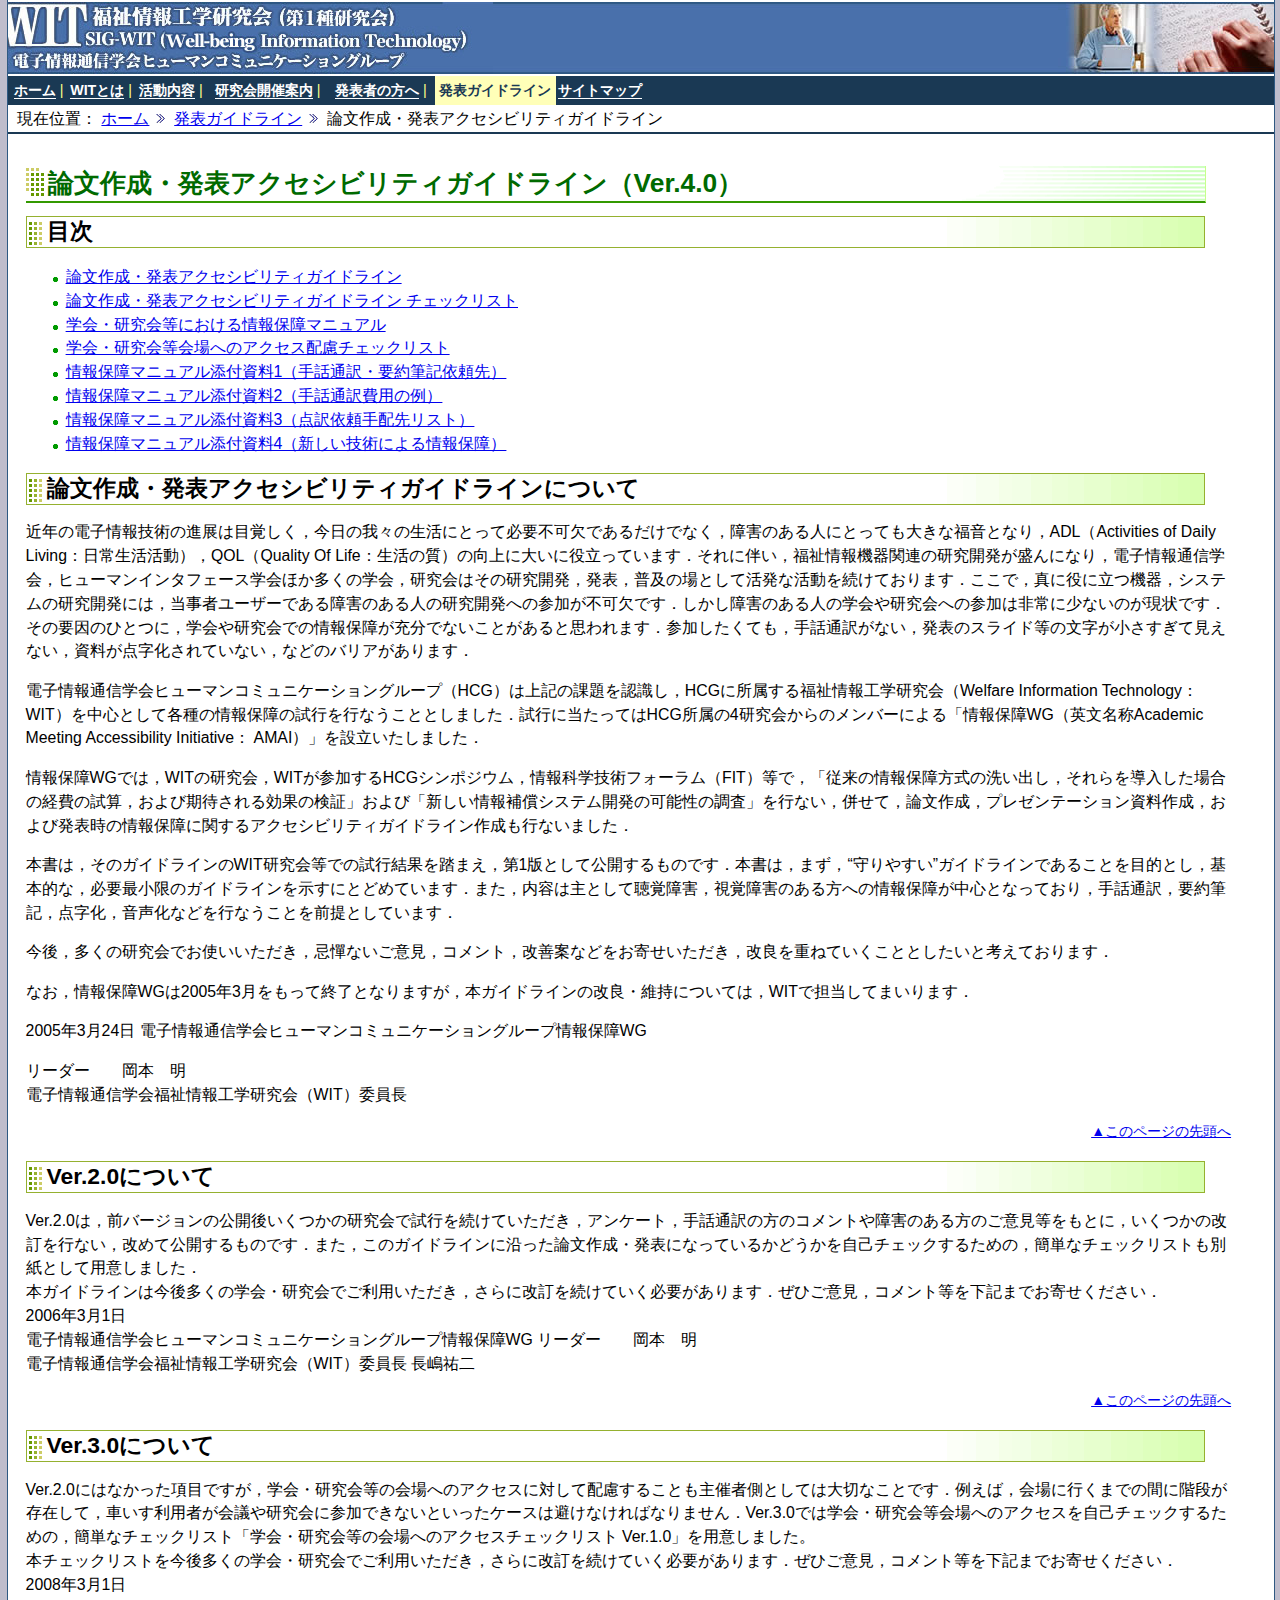
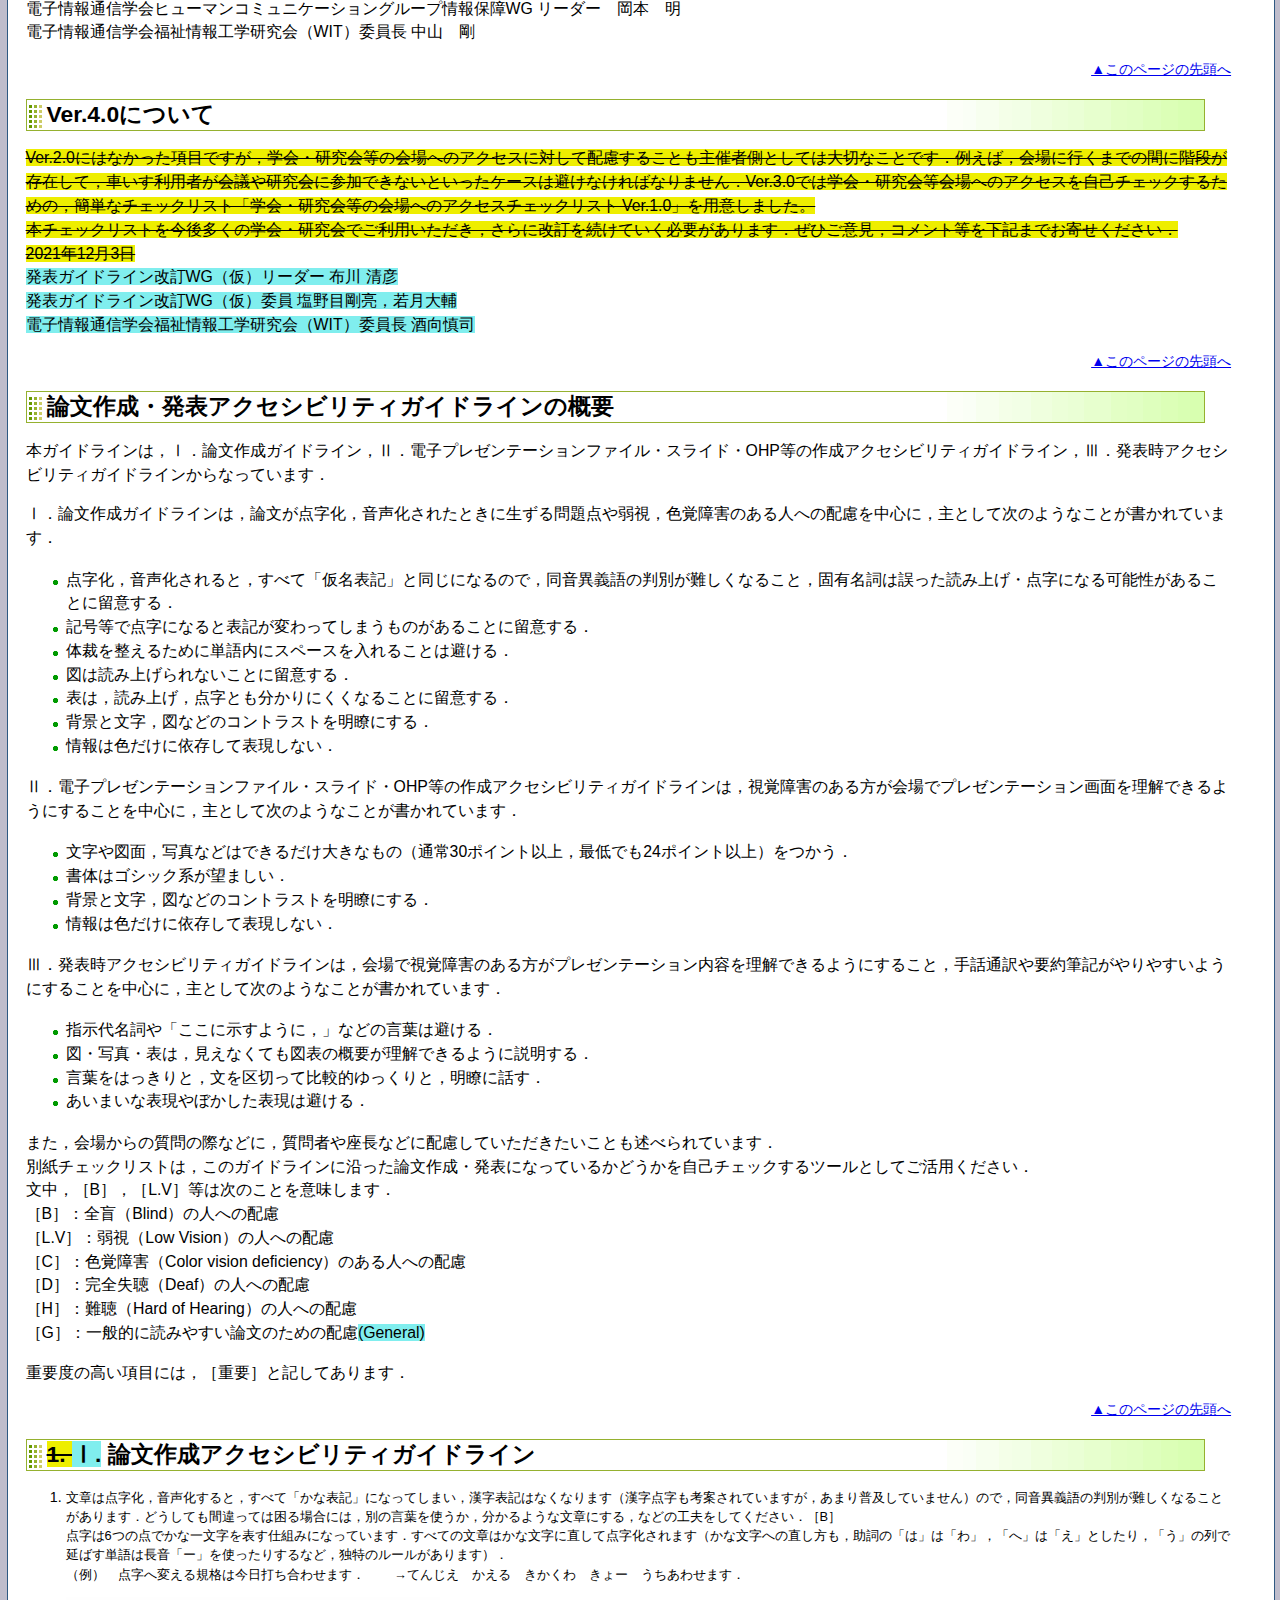
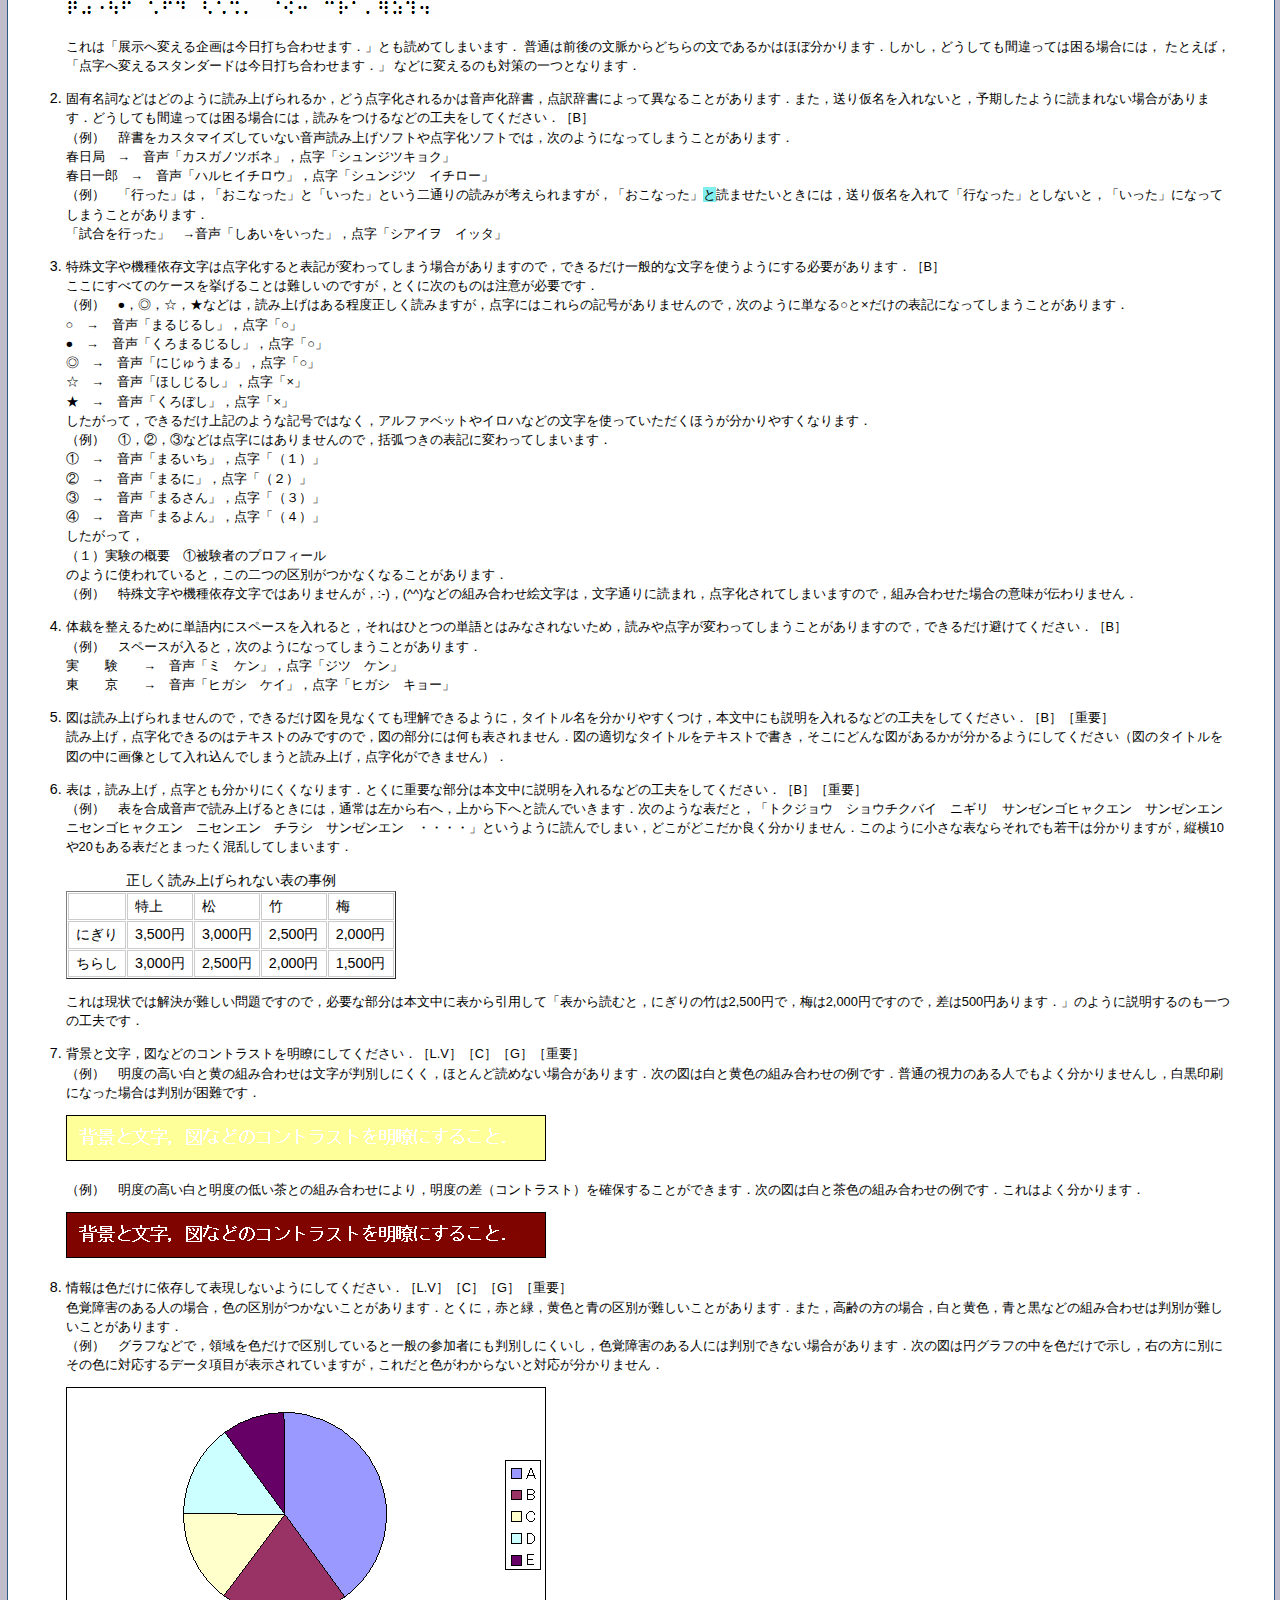
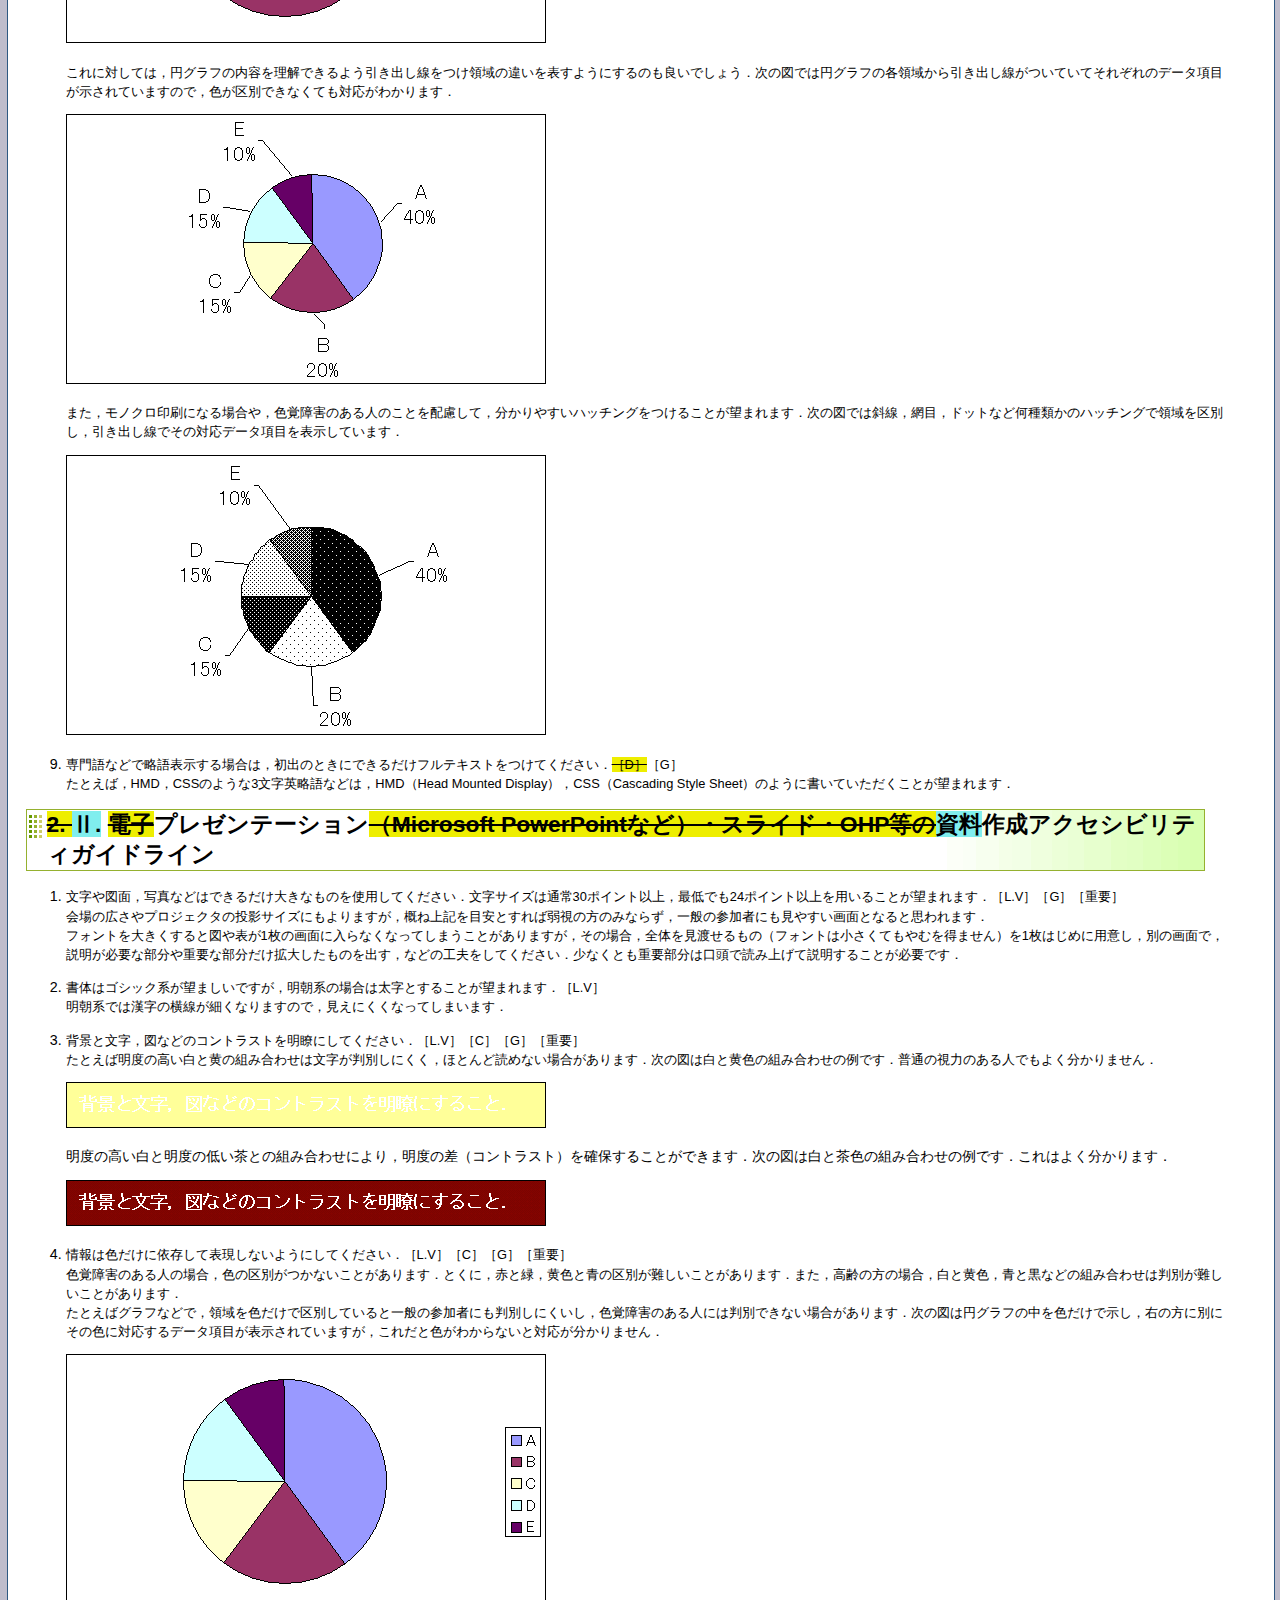
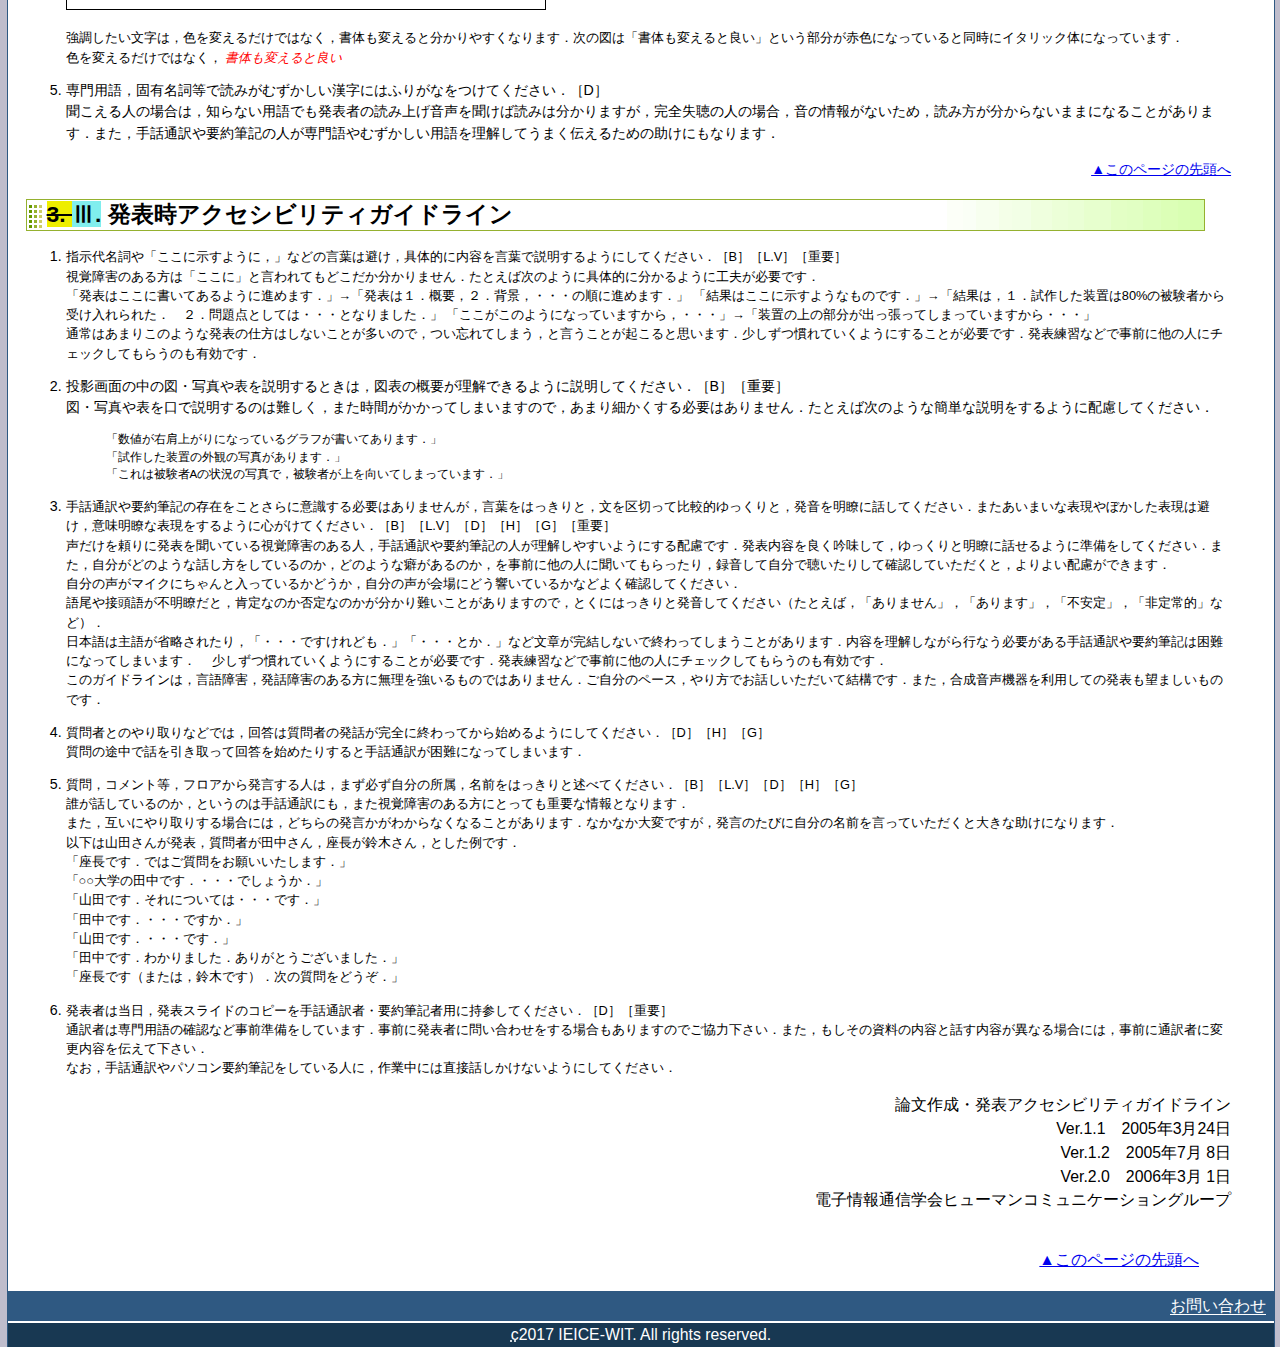
==== commit 4ec22cb9: "☕️👀 Updated with Glitch" ====
--- a/guidelines/index01.html
+++ b/guidelines/index01.html
@@ -296,29 +296,31 @@
               </h2>
 
               <p>
-                <strike>Ver.2.0にはなかった項目ですが，学会・研究会等の会場へのアクセスに対して配慮することも主催者側としては大切なことです．例えば，会場に行くまでの間に階段が存在して，車いす利用者が会議や研究会に参加できないといったケースは避けなければなりません．Ver.3.0では学会・研究会等会場へのアクセスを自己チェックするための，簡単なチェックリスト「学会・研究会等の会場へのアクセスチェックリスト
-                  Ver.1.0」を用意しました。</strike>
-                <br />
-                <strike>本チェックリストを今後多くの学会・研究会でご利用いただき，さらに改訂を続けていく必要があります．ぜひご意見，コメント等を下記までお寄せください．</strike>
+                <span class="mark">Ver.2.0にはなかった項目ですが，学会・研究会等の会場へのアクセスに対して配慮することも主催者側としては大切なことです．例えば，会場に行くまでの間に階段が存在して，車いす利用者が会議や研究会に参加できないといったケースは避けなければなりません．Ver.3.0では学会・研究会等会場へのアクセスを自己チェックするための，簡単なチェックリスト「学会・研究会等の会場へのアクセスチェックリスト
+                  Ver.1.0」を用意しました。
+                <br />
+                本チェックリストを今後多くの学会・研究会でご利用いただき，さらに改訂を続けていく必要があります．ぜひご意見，コメント等を下記までお寄せください．
                 <br />
                 2021年12月3日
-                <br />
+                </span>
+                <br />
+                <span class="add">
                 発表ガイドライン改訂WG（仮）リーダー 布川 清彦
                 <br />
                 発表ガイドライン改訂WG（仮）委員 塩野目剛亮，若月大輔
                 <br />
                 電子情報通信学会福祉情報工学研究会（WIT）委員長 酒向慎司
+                </span>
               </p>
               <div class="to_top_no_sub">
                 <a href="#page_start">▲このページの先頭へ</a>
               </div>
               
               <h2>
-                <span class="h2_bg"
-                  ><a name="second" id="second"
-                    >論文作成・発表アクセシビリティガイドラインの概要</a
-                  ></span
-                >
+                <span class="h2_bg">
+                  <a name="second" id="second">
+                    論文作成・発表アクセシビリティガイドラインの概要</a>
+                </span>
               </h2>
               <p>
                 本ガイドラインは，Ⅰ．論文作成ガイドライン，Ⅱ．電子プレゼンテーションファイル・スライド・OHP等の作成アクセシビリティガイドライン，Ⅲ．発表時アクセシビリティガイドラインからなっています．
@@ -377,7 +379,7 @@
                 ［C］：色覚障害（Color vision deficiency）のある人への配慮<br />
                 ［D］：完全失聴（Deaf）の人への配慮<br />
                 ［H］：難聴（Hard of Hearing）の人への配慮<br />
-                ［G］：一般的に読みやすい論文のための配慮<br />
+                ［G］：一般的に読みやすい論文のための配慮<span class="add">(General)</span><br />
               </p>
               <p>重要度の高い項目には，［重要］と記してあります．</p>
               <div class="to_top_no_sub">
@@ -386,7 +388,7 @@
               <h2>
                 <span class="h2_bg"
                   ><a name="third" id="third"
-                    >1. 論文作成アクセシビリティガイドライン</a
+                      ><span class="mark">1. </span><span class="add">Ⅰ.</span> 論文作成アクセシビリティガイドライン</a
                   ></span
                 >
               </h2>
@@ -425,7 +427,7 @@
                     <br />
                     春日一郎　→　音声「ハルヒイチロウ」，点字「シュンジツ　イチロー」
                     <br />
-                    （例）　「行った」は，「おこなった」と「いった」という二通りの読みが考えられますが，「おこなった」読ませたいときには，送り仮名を入れて「行なった」としないと，「いった」になってしまうことがあります．
+                    （例）　「行った」は，「おこなった」と「いった」という二通りの読みが考えられますが，「おこなった」<span class="add">と</span>読ませたいときには，送り仮名を入れて「行なった」としないと，「いった」になってしまうことがあります．
                     <br />
                     「試合を行った」　→音声「しあいをいった」，点字「シアイヲ　イッタ」
                   </p>
@@ -613,7 +615,7 @@
                 </li>
                 <li>
                   <p>
-                    専門語などで略語表示する場合は，初出のときにできるだけフルテキストをつけてください．［D］［G］<br />
+                    専門語などで略語表示する場合は，初出のときにできるだけフルテキストをつけてください．<span class="mark">［D］</span>［G］<br />
                     たとえば，HMD，CSSのような3文字英略語などは，HMD（Head
                     Mounted Display），CSS（Cascading Style
                     Sheet）のように書いていただくことが望まれます．
@@ -623,8 +625,8 @@
               <h2>
                 <span class="h2_bg"
                   ><a name="fourth" id="fourth"
-                    >2. 電子プレゼンテーション（Microsoft
-                    PowerPointなど）・スライド・OHP等の作成アクセシビリティガイドライン</a
+                      ><span class="mark">2. </span><span class="add">Ⅱ.</span> <span class="mark">電子</span>プレゼンテーション<span class="mark">（Microsoft
+                    PowerPointなど）・スライド・OHP等の</span><span class="add">資料</span>作成アクセシビリティガイドライン</a
                   ></span
                 >
               </h2>
@@ -701,7 +703,7 @@
               <h2>
                 <span class="h2_bg"
                   ><a name="fiveth" id="fiveth"
-                    >3. 発表時アクセシビリティガイドライン</a
+                    ><span class="mark">3. </span><span class="add">Ⅲ.</span> 発表時アクセシビリティガイドライン</a
                   ></span
                 >
               </h2>
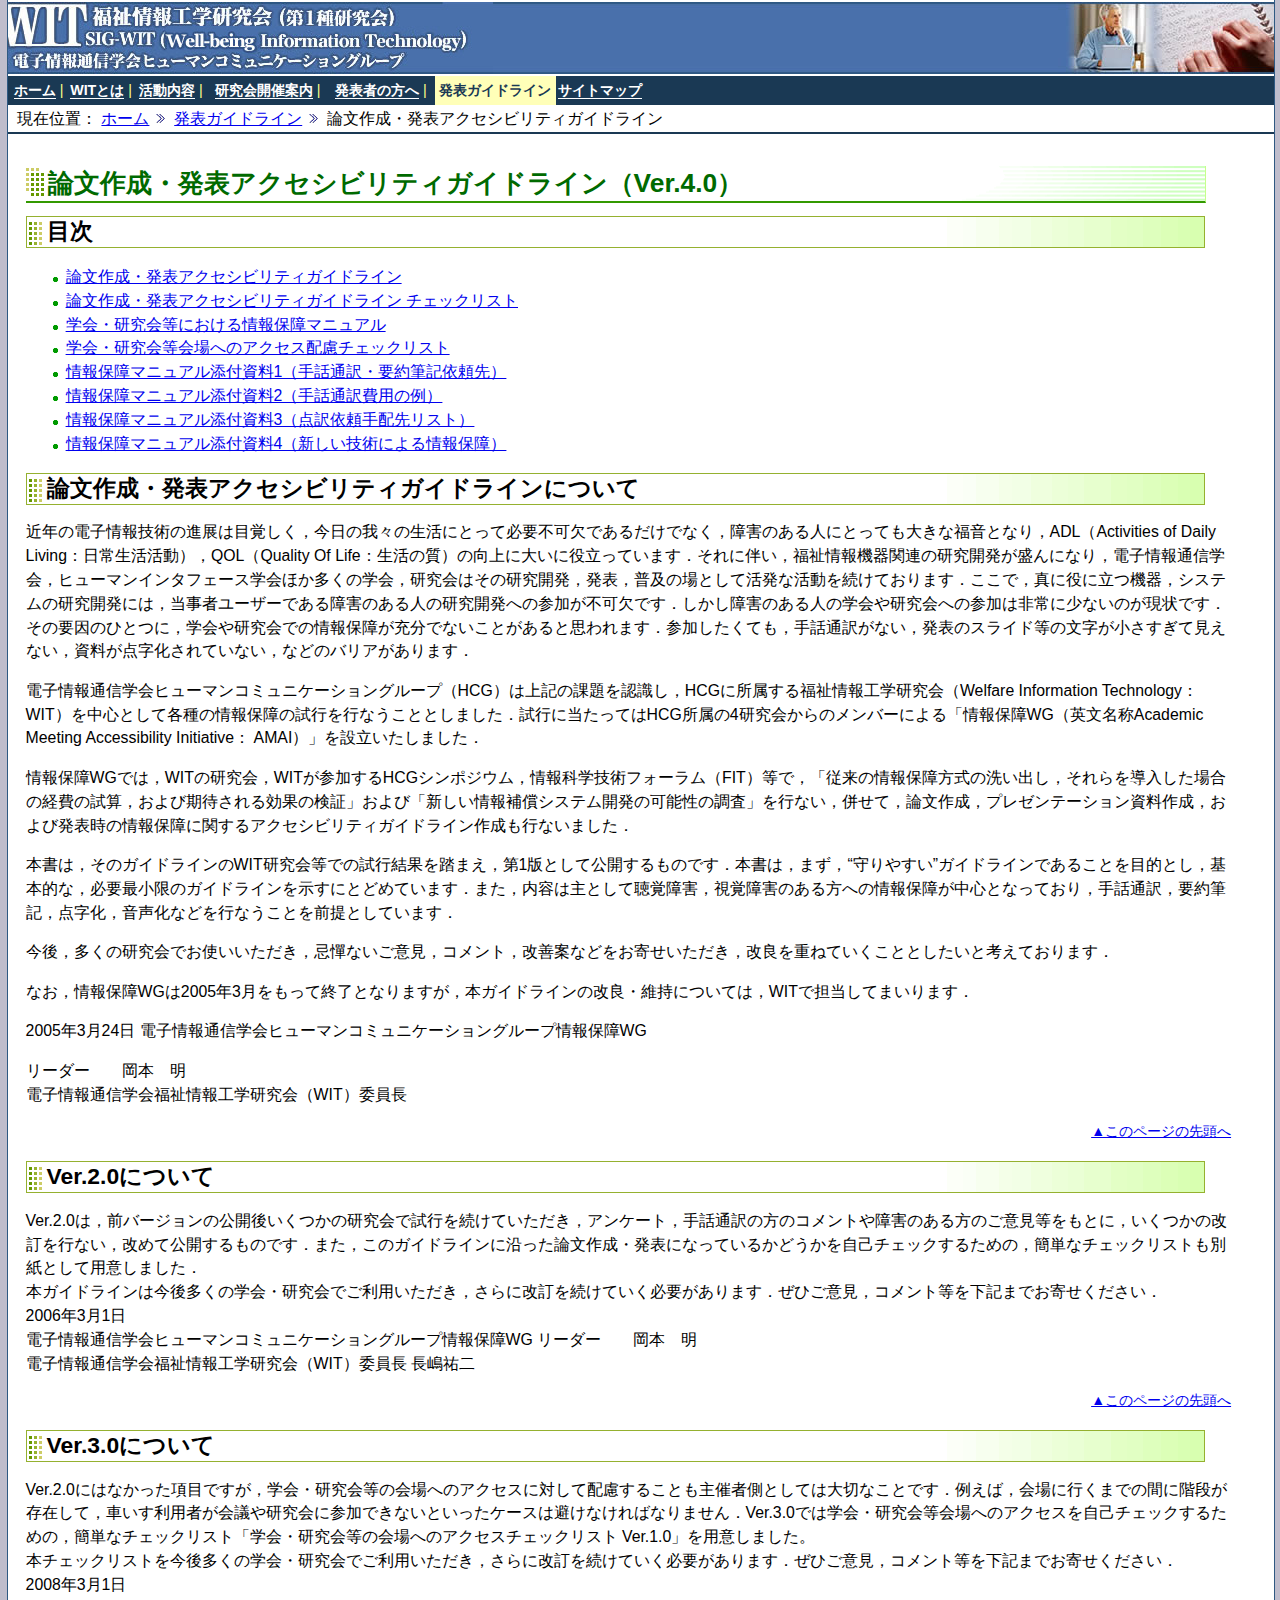
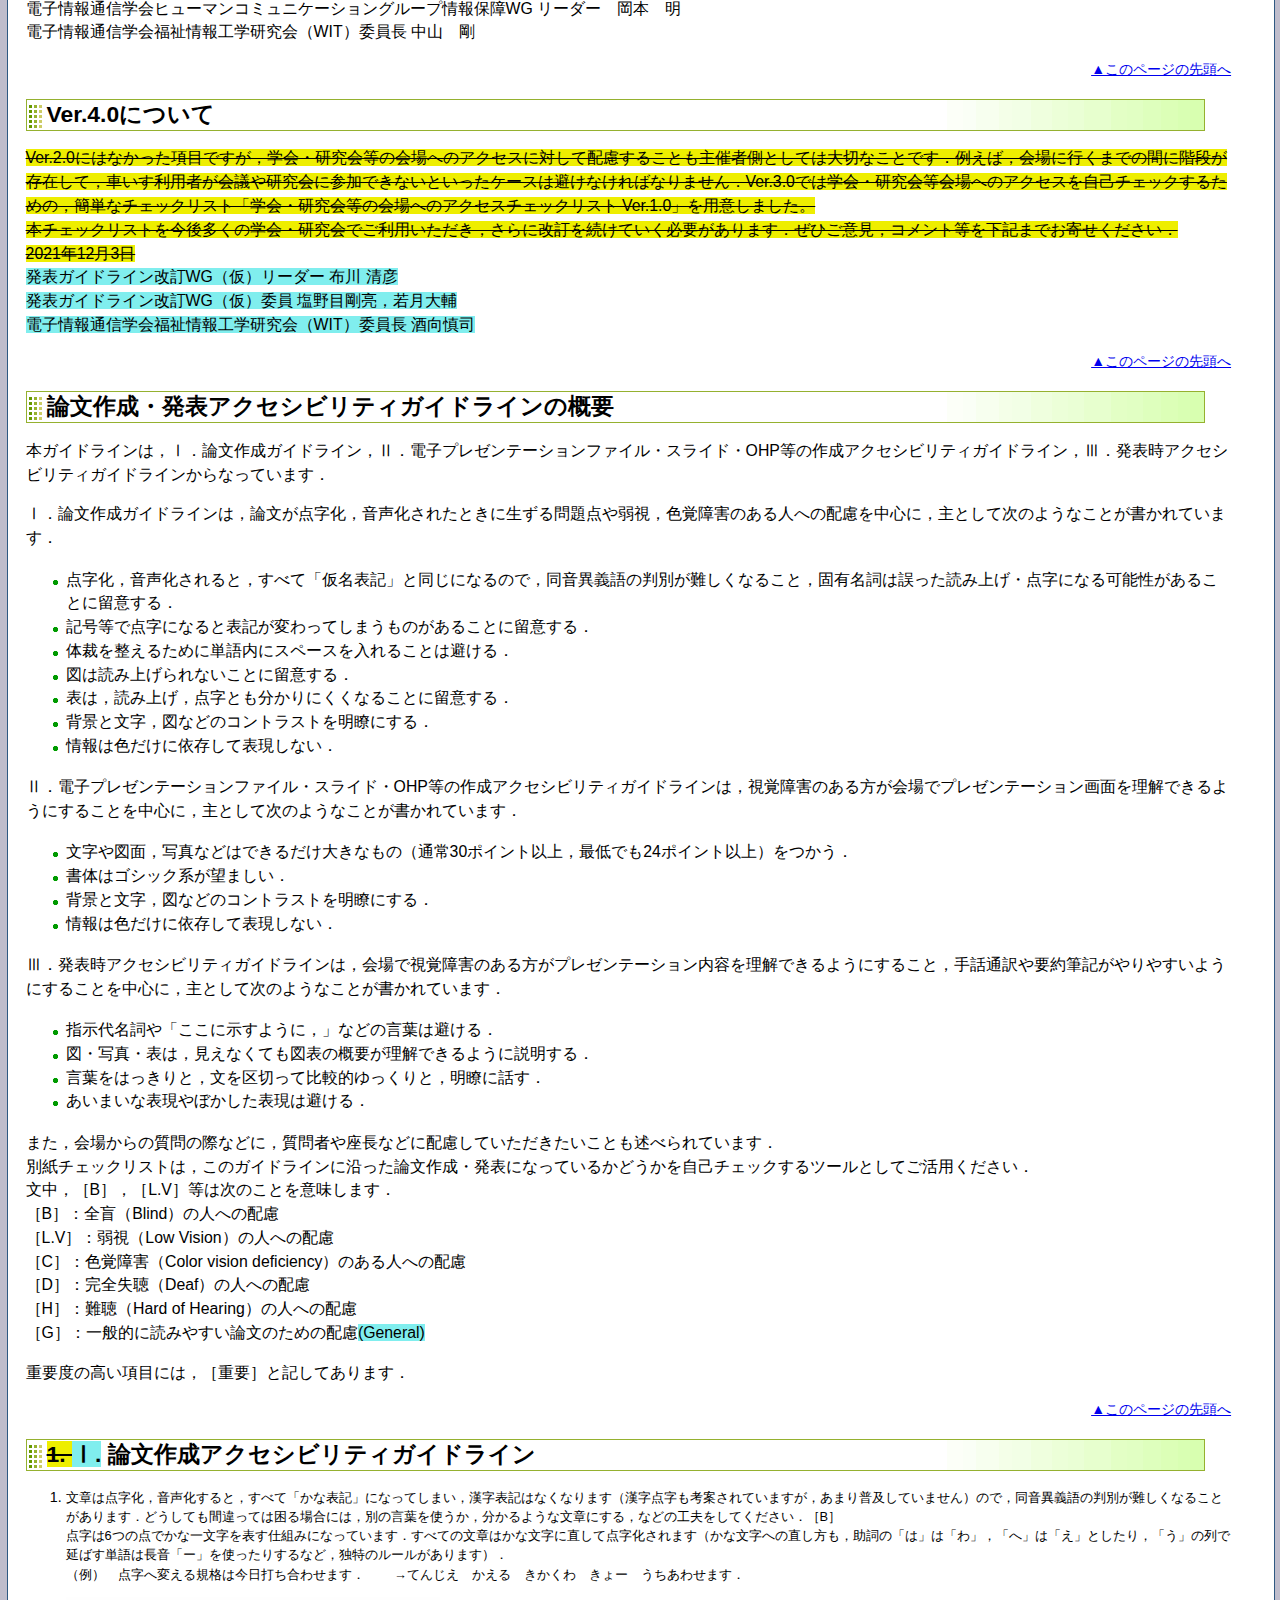
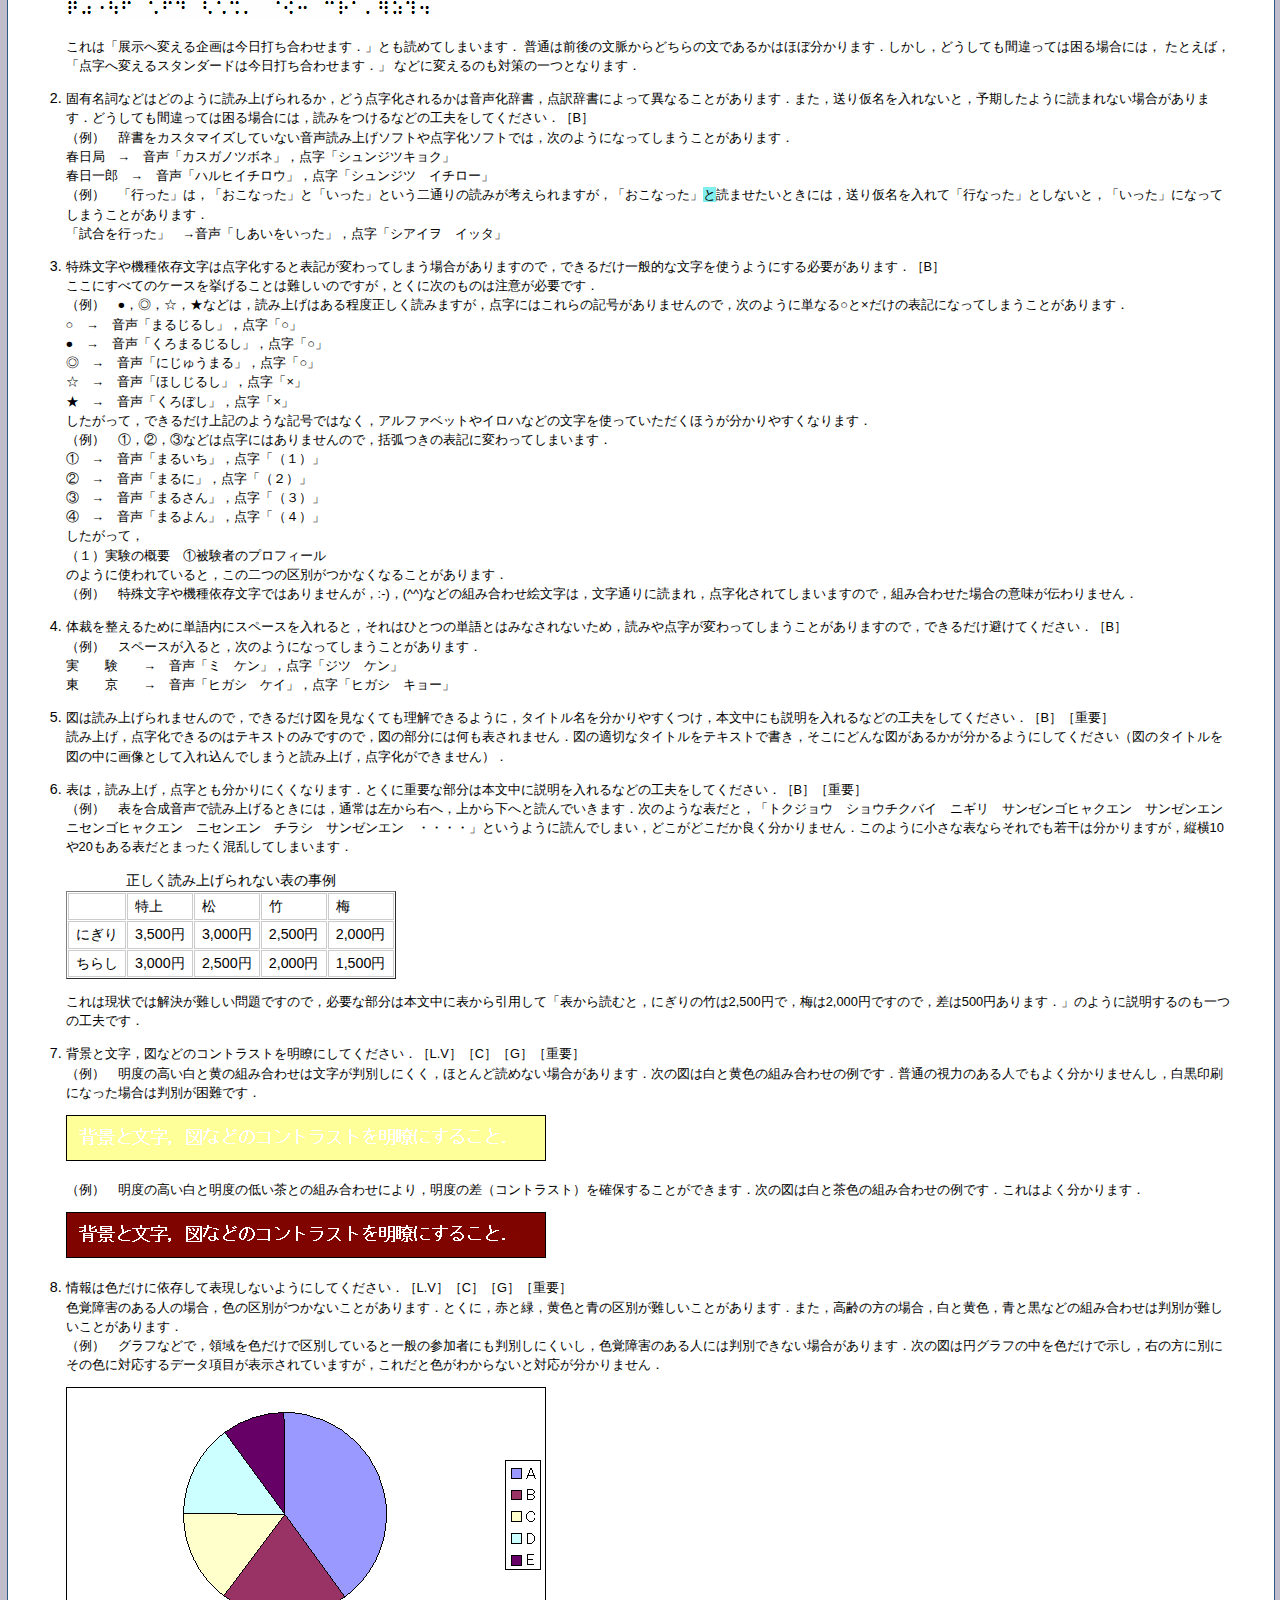
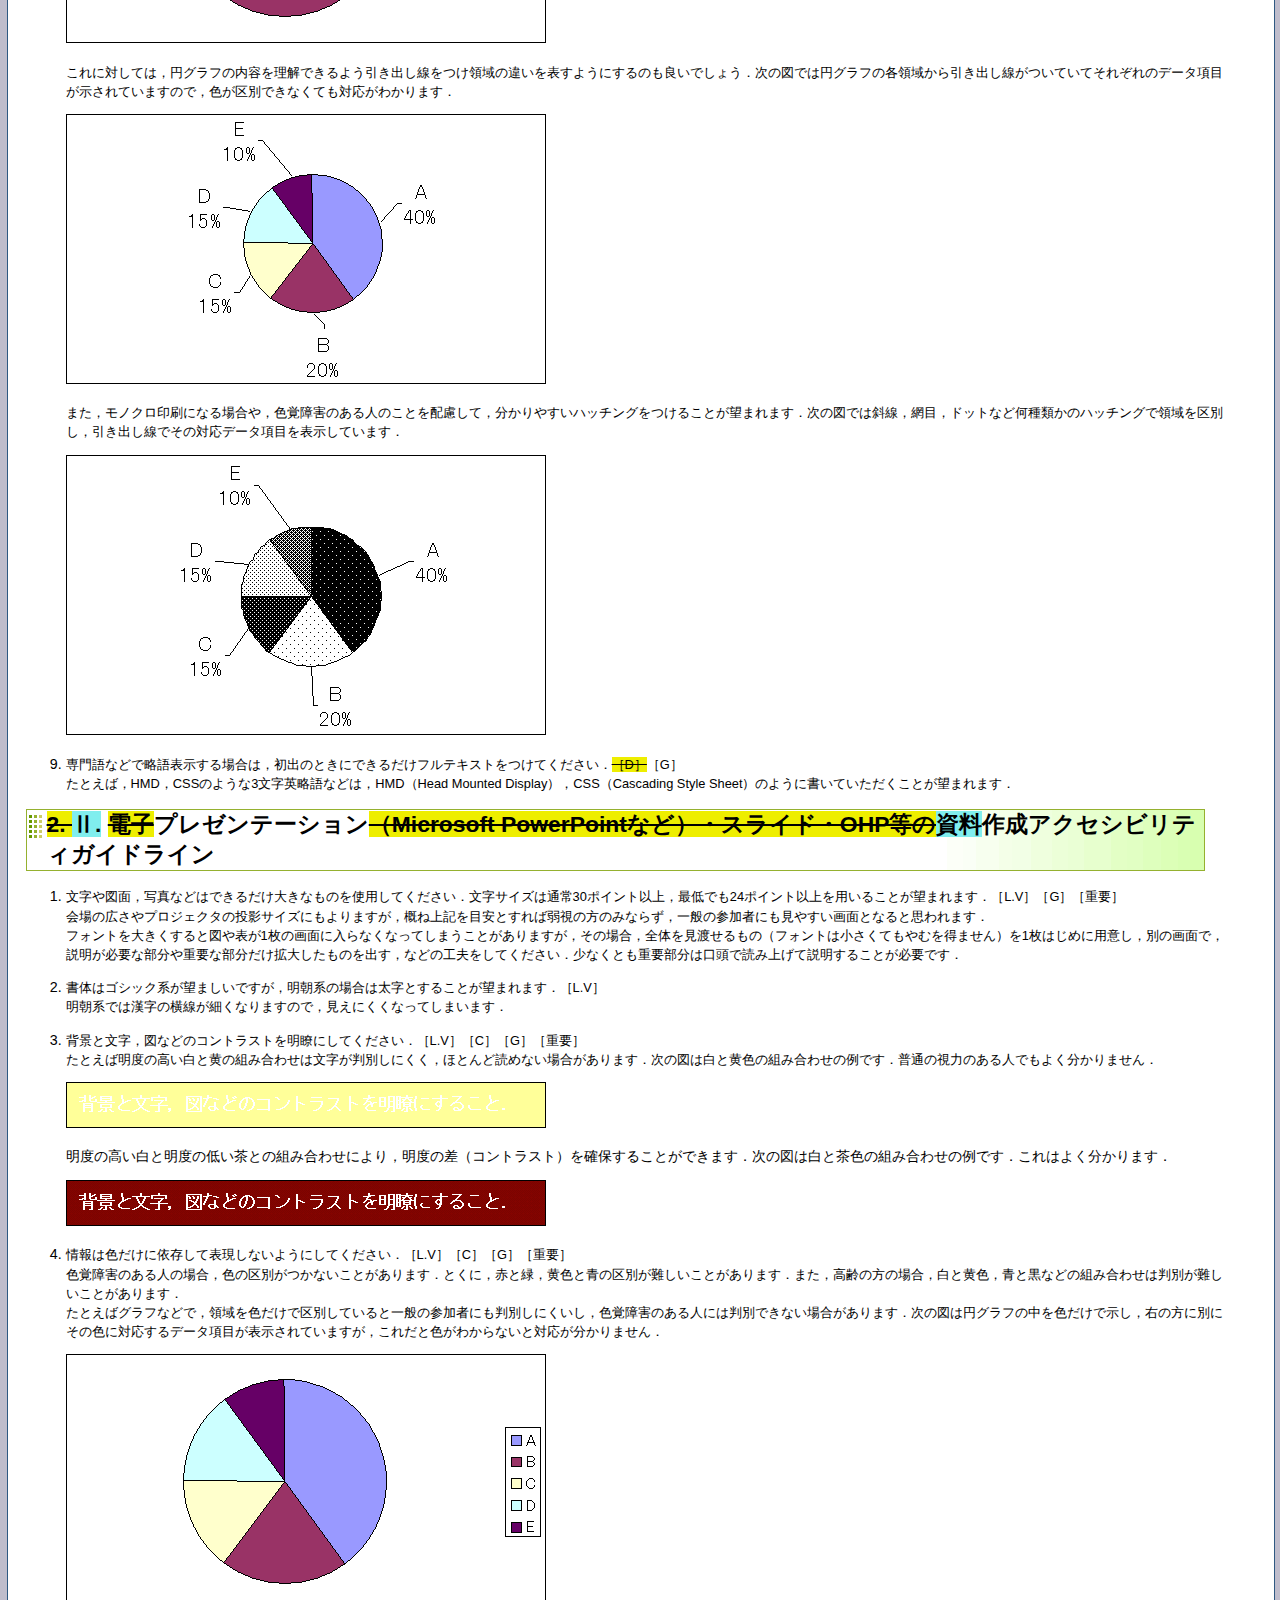
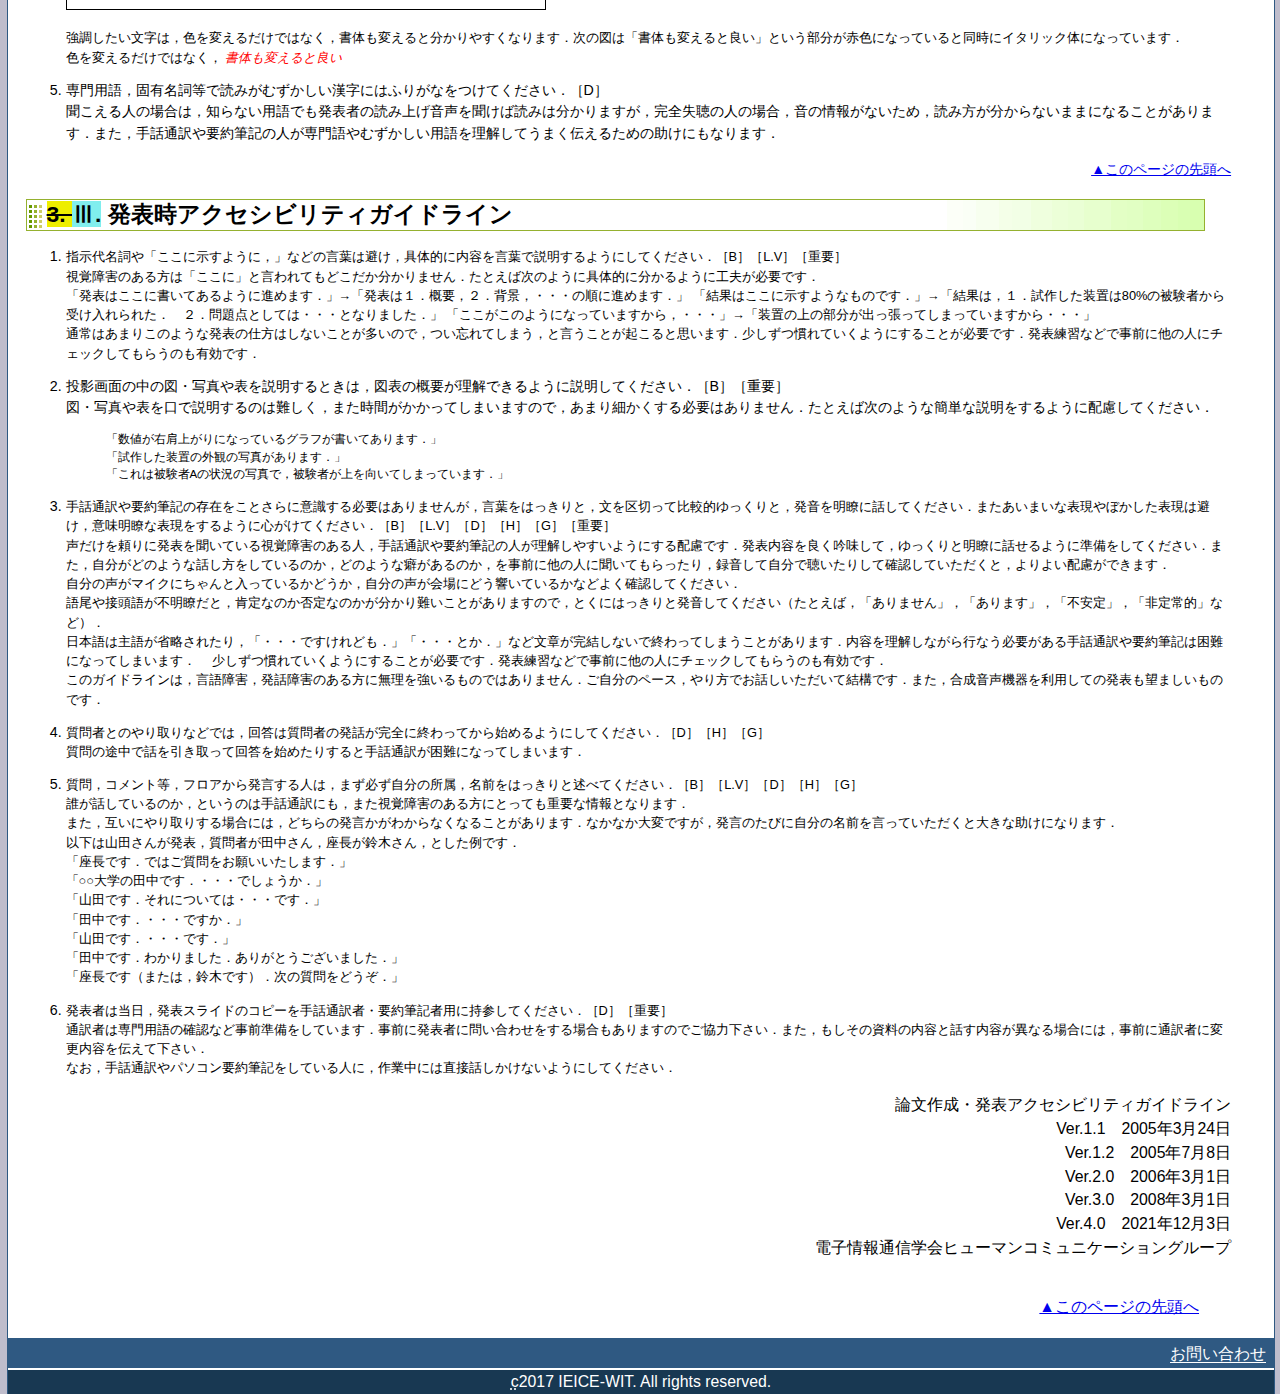
==== commit 464a7f97: "🗃🎟 Updated with Glitch" ====
--- a/guidelines/index01.html
+++ b/guidelines/index01.html
@@ -231,7 +231,7 @@
                 なお，情報保障WGは2005年3月をもって終了となりますが，本ガイドラインの改良・維持については，WITで担当してまいります．
               </p>
               <p>
-                2005年3月24日
+                <time datetime="2005-03-24">2005年3月24日</time>
                 電子情報通信学会ヒューマンコミュニケーショングループ情報保障WG
               </p>
               <p>
@@ -255,7 +255,7 @@
                 <br />
                 本ガイドラインは今後多くの学会・研究会でご利用いただき，さらに改訂を続けていく必要があります．ぜひご意見，コメント等を下記までお寄せください．
                 <br />
-                2006年3月1日
+                <time datetime="2006-03-01">2006年3月1日</time>
                 <br />
                 電子情報通信学会ヒューマンコミュニケーショングループ情報保障WG
                 リーダー　　岡本　明
@@ -278,7 +278,7 @@
                 <br />
                 本チェックリストを今後多くの学会・研究会でご利用いただき，さらに改訂を続けていく必要があります．ぜひご意見，コメント等を下記までお寄せください．
                 <br />
-                2008年3月1日
+                <time datetime="2008-03-01">2008年3月1日</time>
                 <br />
                 電子情報通信学会ヒューマンコミュニケーショングループ情報保障WG
                 リーダー　岡本　明
@@ -301,7 +301,7 @@
                 <br />
                 本チェックリストを今後多くの学会・研究会でご利用いただき，さらに改訂を続けていく必要があります．ぜひご意見，コメント等を下記までお寄せください．
                 <br />
-                2021年12月3日
+                  <time datetime="2021-12-03">2021年12月3日</time>
                 </span>
                 <br />
                 <span class="add">
@@ -787,11 +787,15 @@
               <p class="right">
                 論文作成・発表アクセシビリティガイドライン
                 <br />
-                Ver.1.1　2005年3月24日
-                <br />
-                Ver.1.2　2005年7月 8日
-                <br />
-                Ver.2.0　2006年3月 1日
+                Ver.1.1　<time datetime="2005-03-24">2005年3月24日</time>
+                <br />
+                Ver.1.2　<time datetime="2005-07-08">2005年7月8日</time>
+                <br />
+                Ver.2.0　<time datetime="2006-03-01">2006年3月1日</time>
+                <br />
+                Ver.3.0　<time datetime="2008-03-01">2008年3月1日</time>
+                <br />
+                Ver.4.0　<time datetime="2021-12-03">2021年12月3日</time>
                 <br />
                 電子情報通信学会ヒューマンコミュニケーショングループ
               </p>
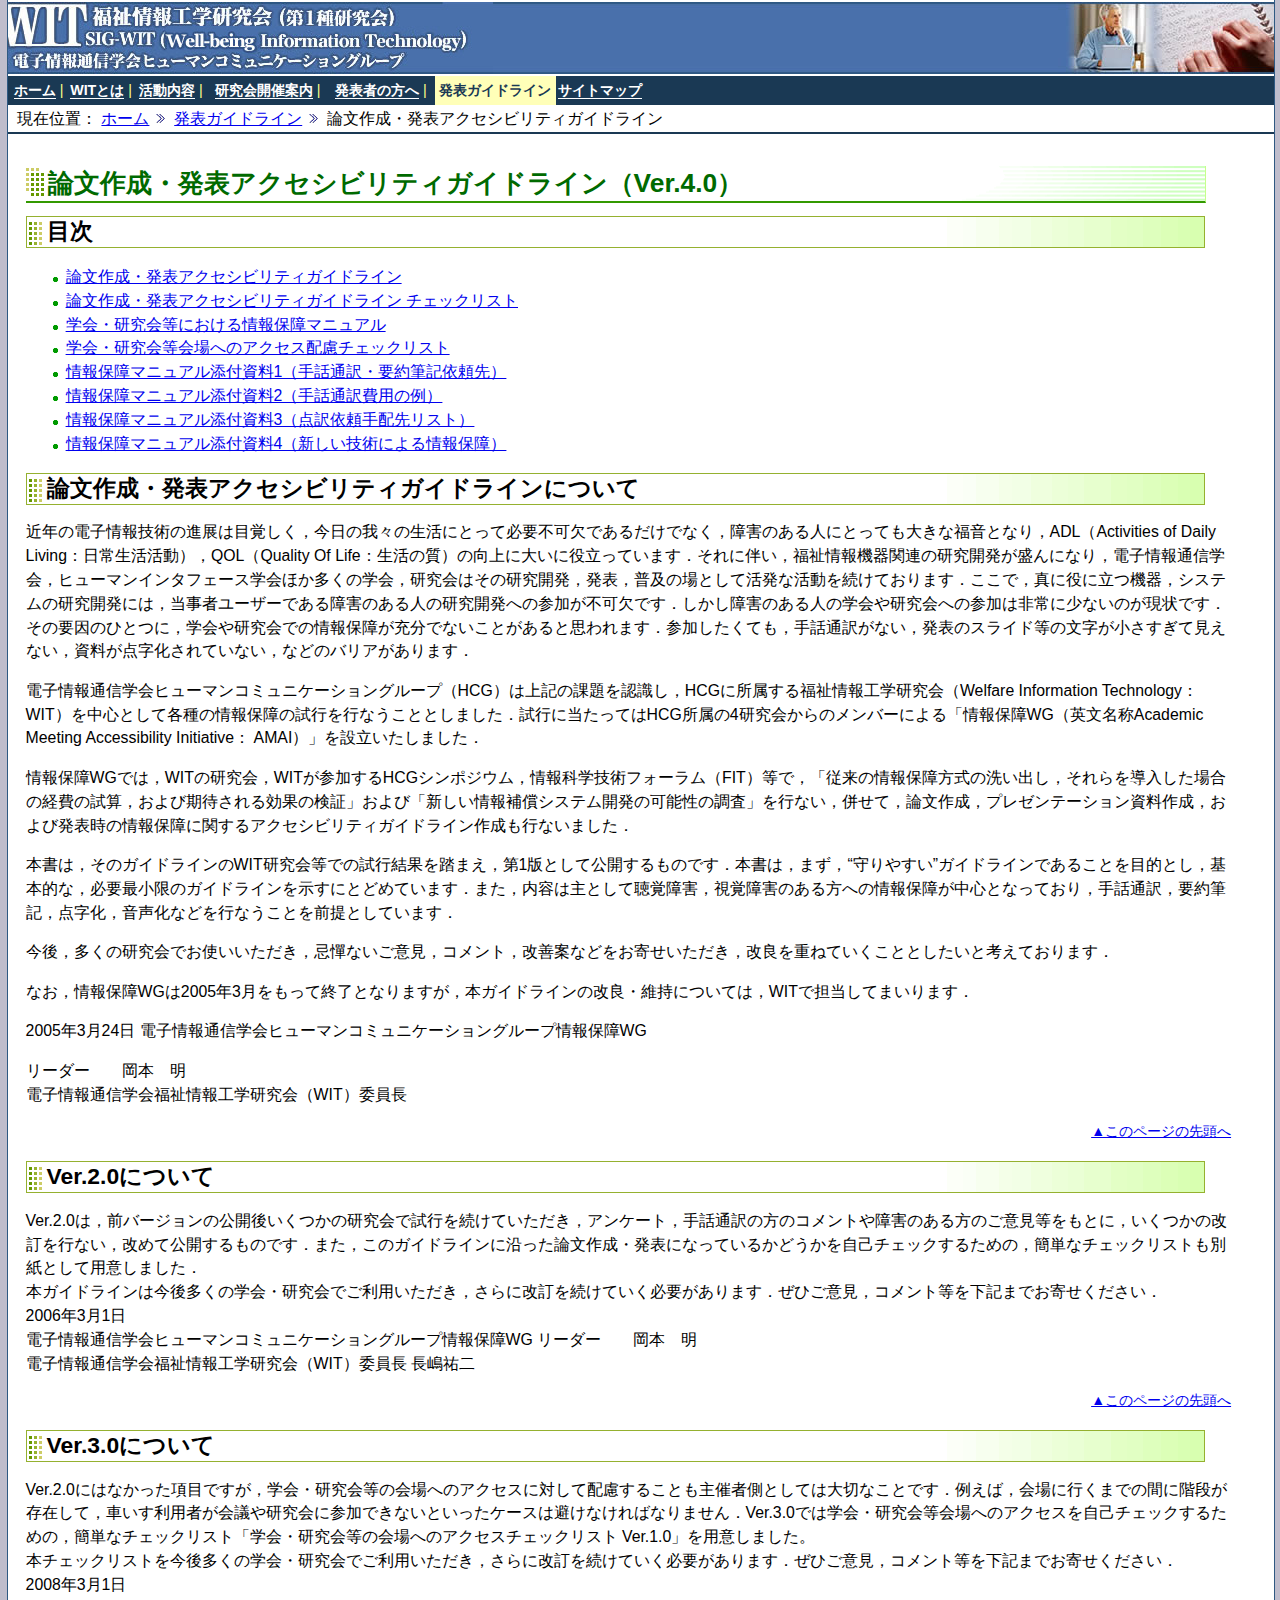
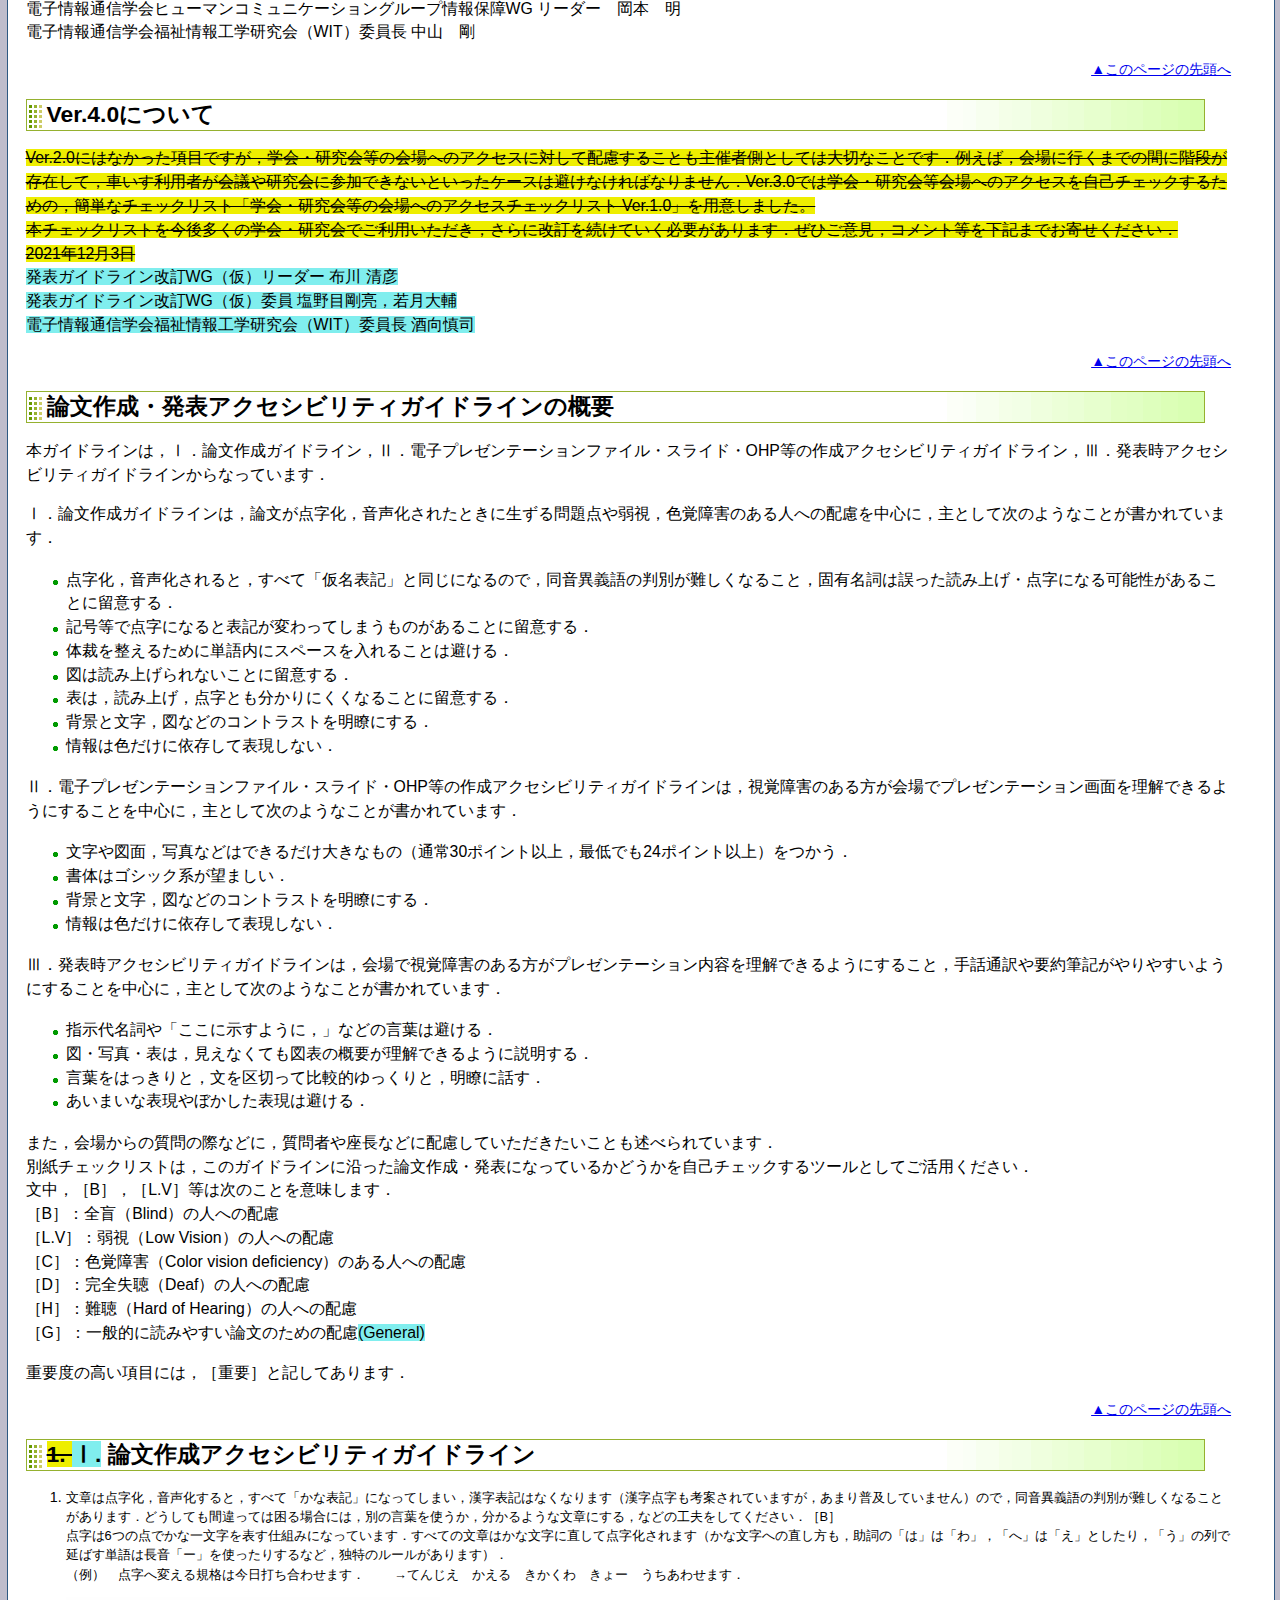
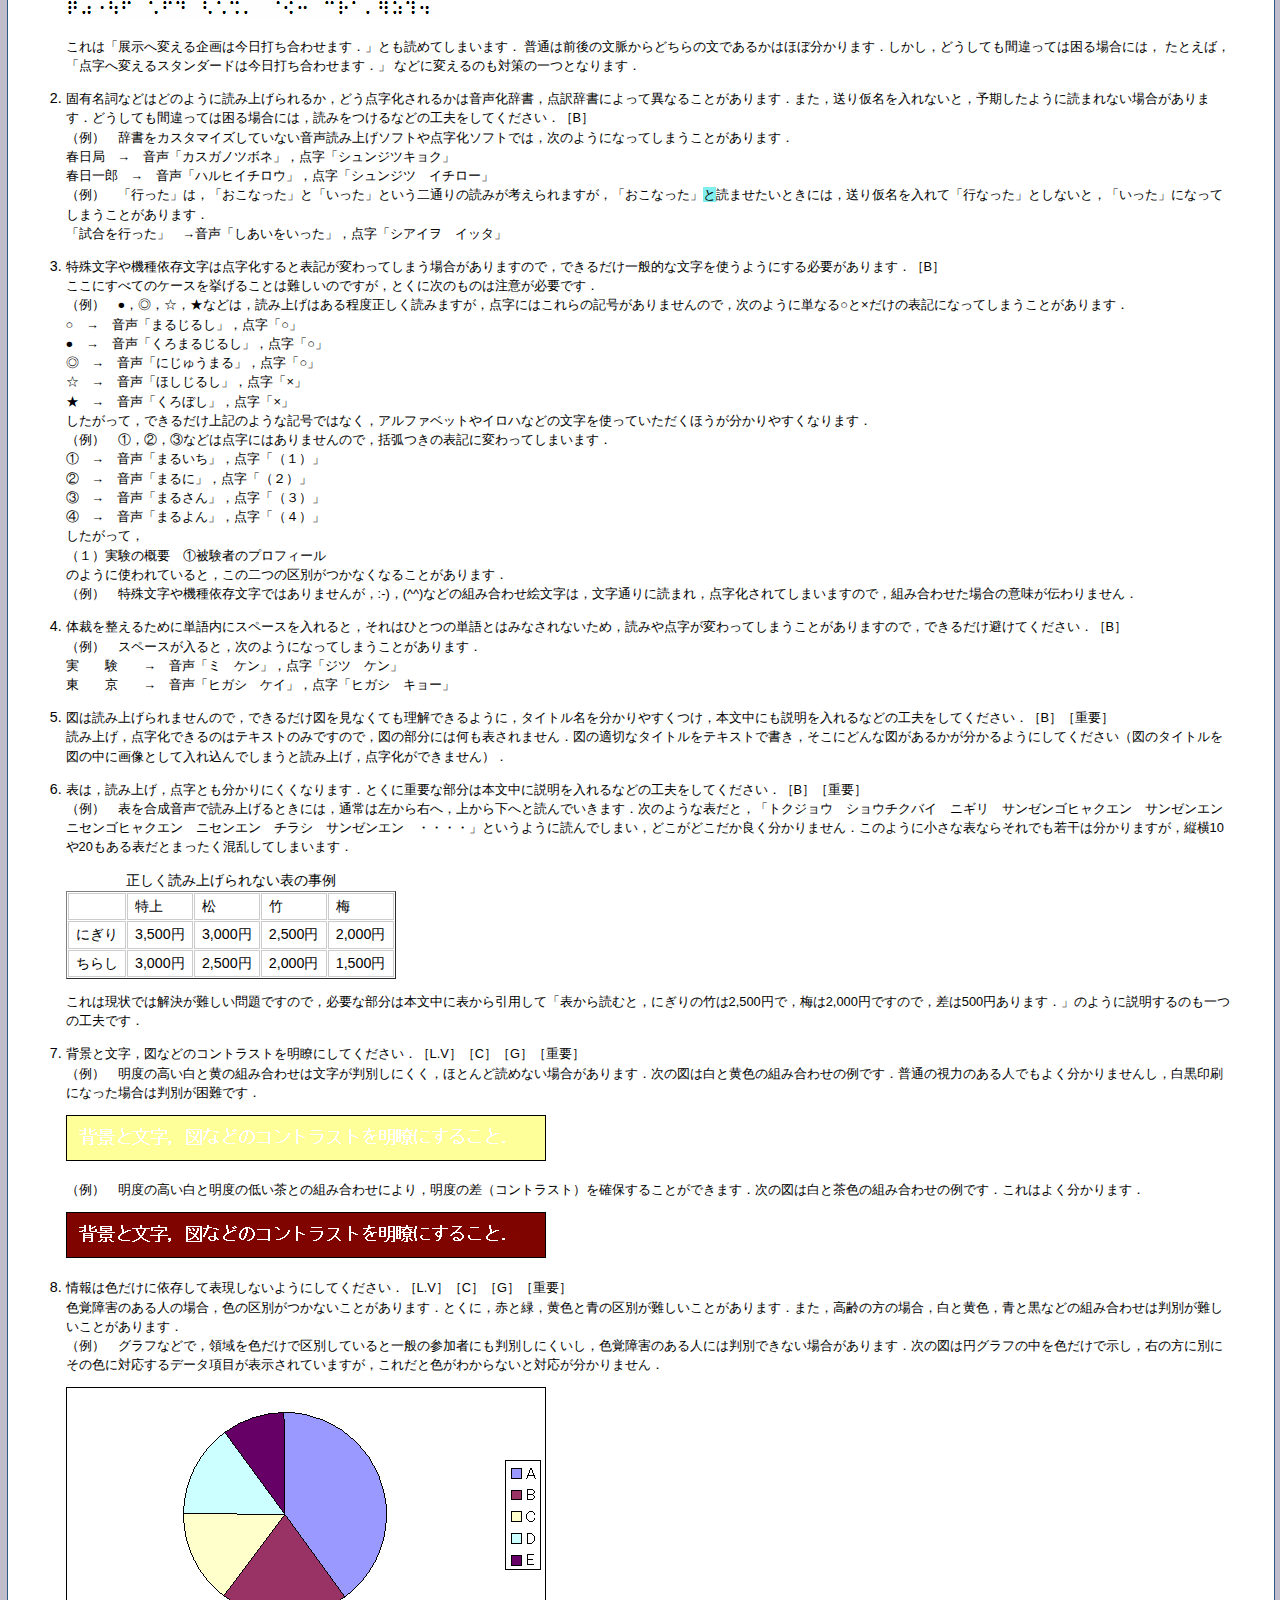
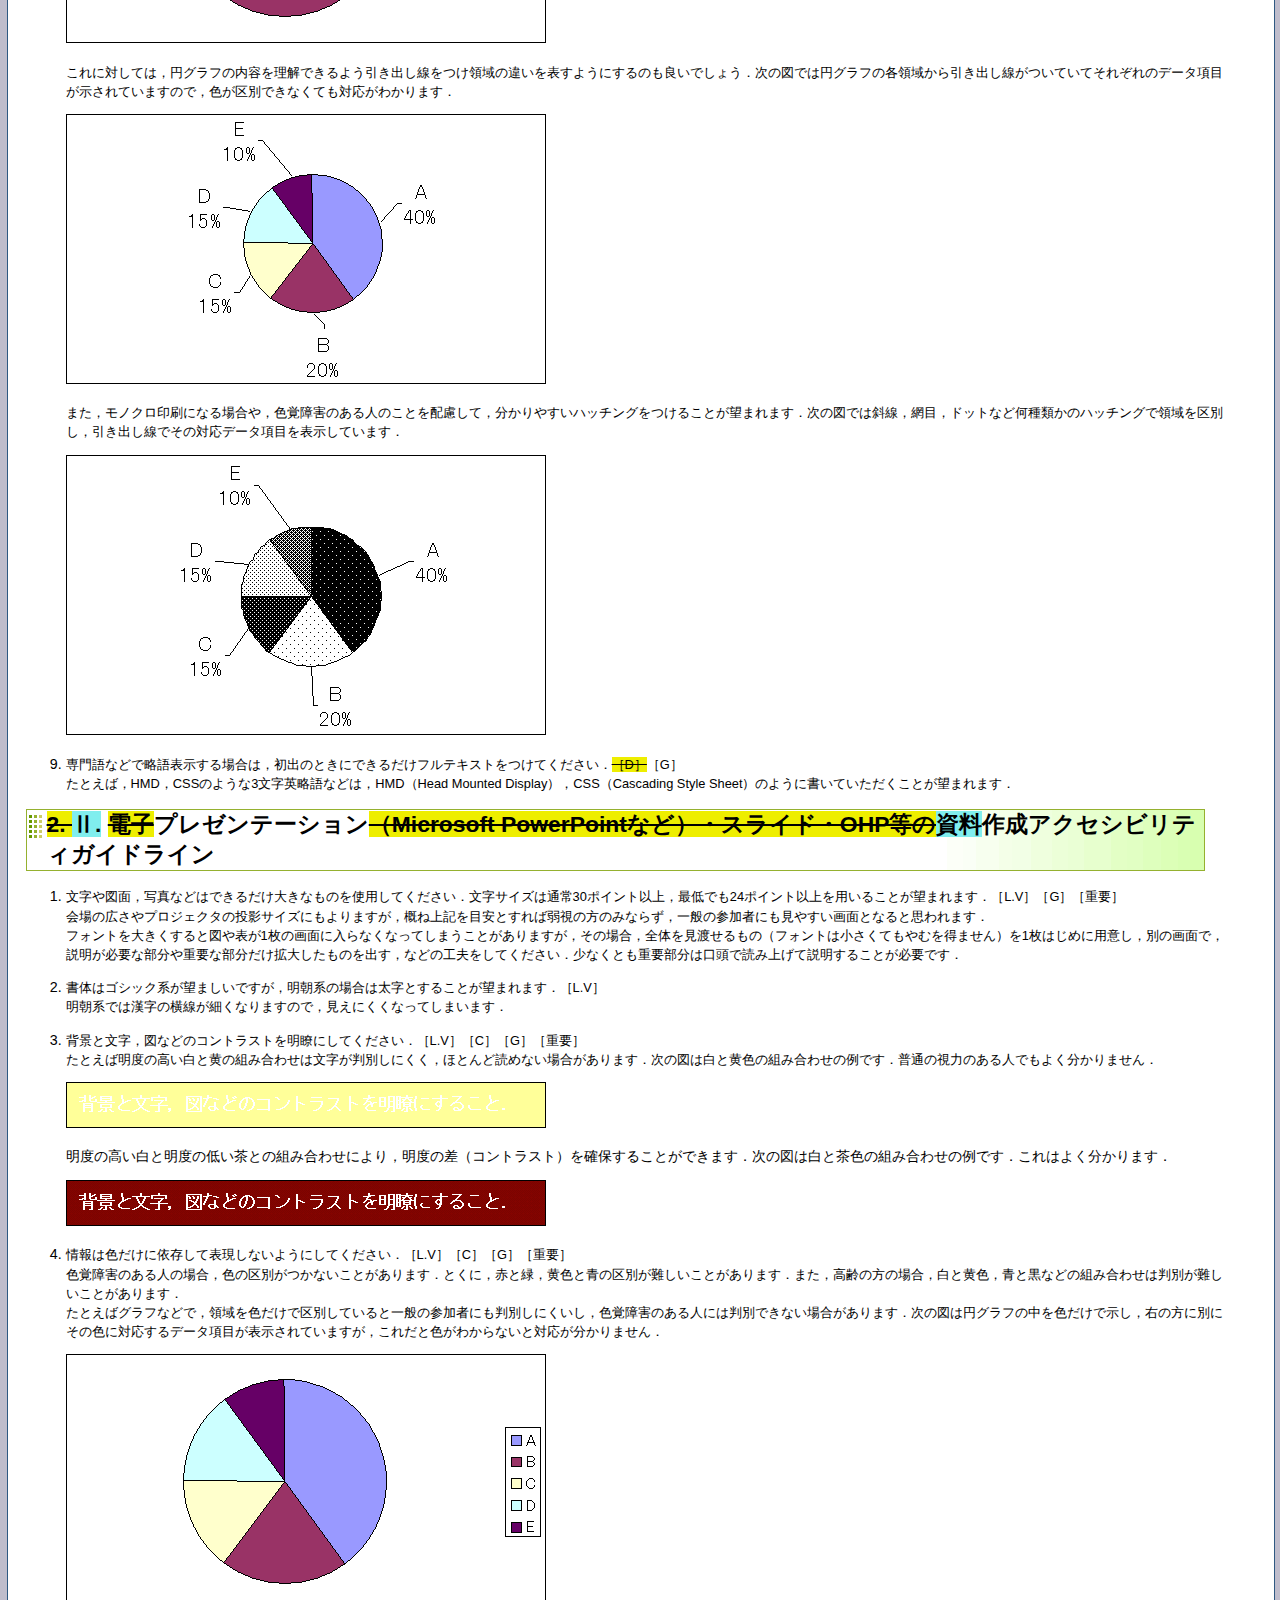
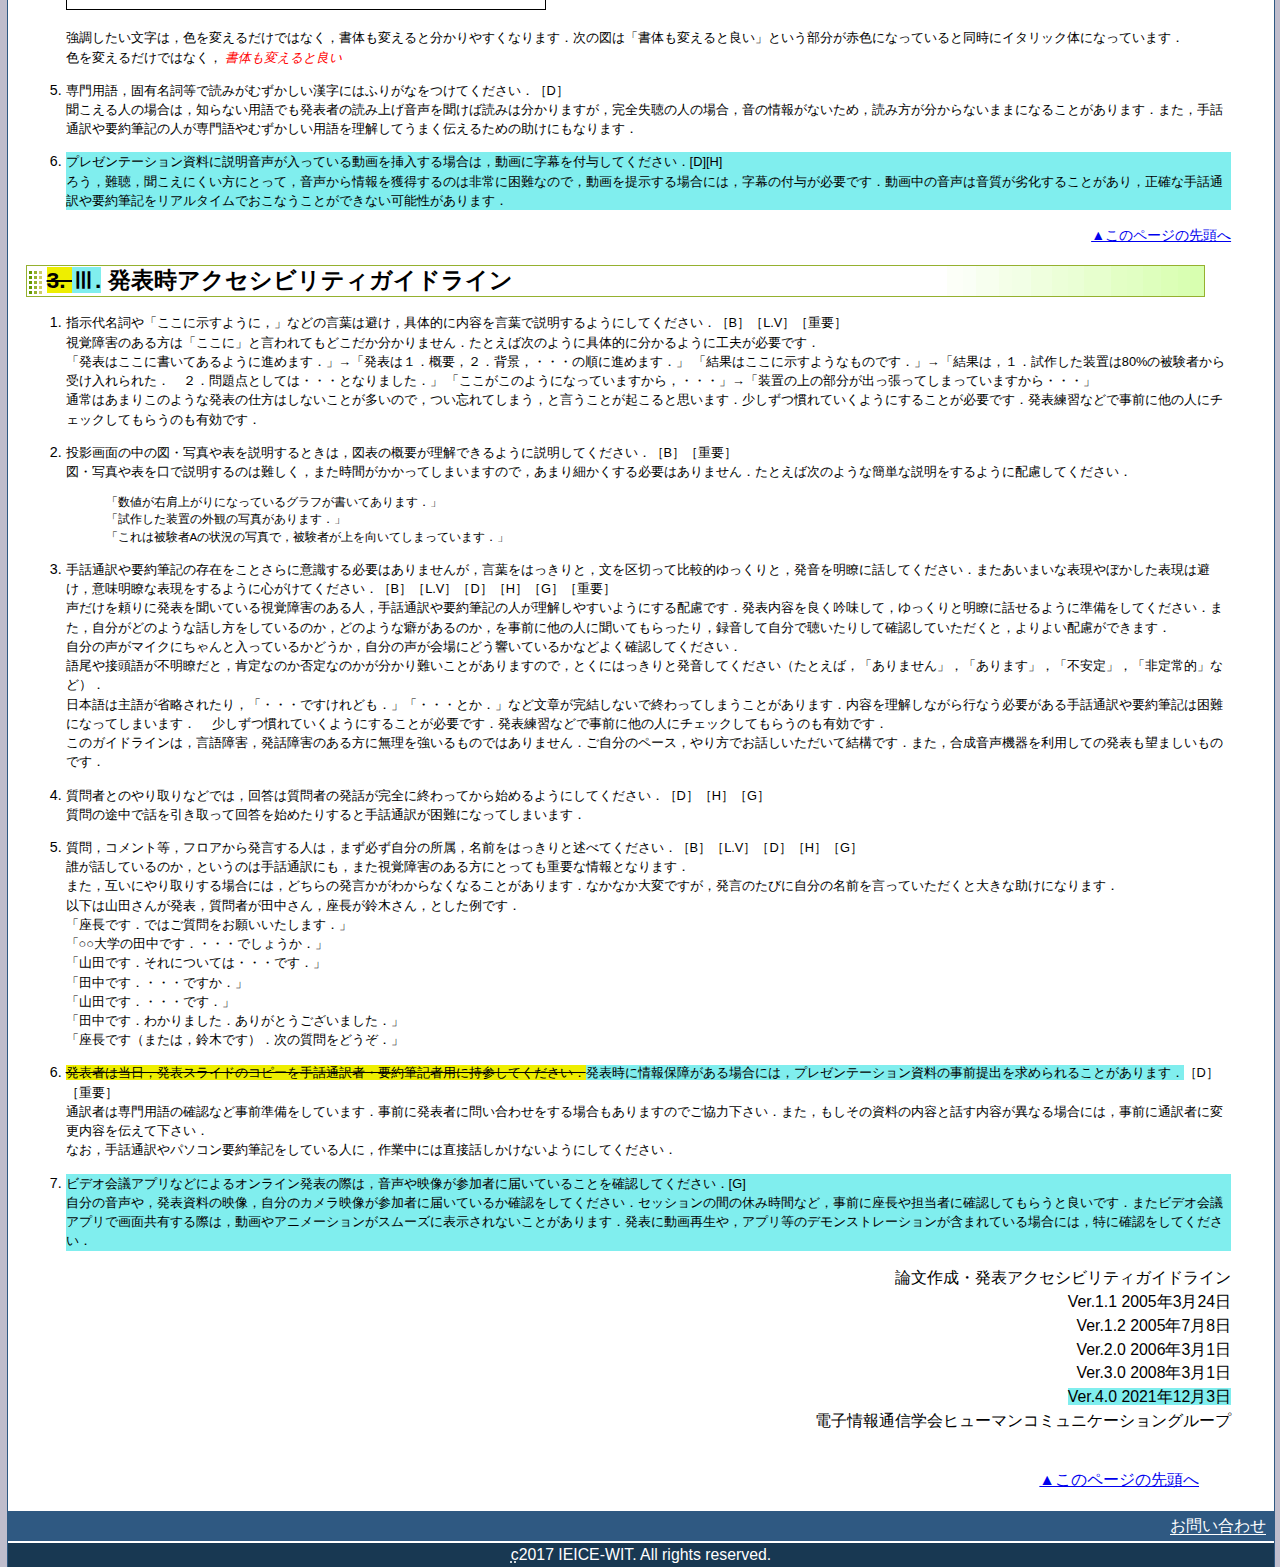
==== commit 7b460e0c: "☄️🍓 Updated with Glitch" ====
--- a/guidelines/index01.html
+++ b/guidelines/index01.html
@@ -296,30 +296,32 @@
               </h2>
 
               <p>
-                <span class="mark">Ver.2.0にはなかった項目ですが，学会・研究会等の会場へのアクセスに対して配慮することも主催者側としては大切なことです．例えば，会場に行くまでの間に階段が存在して，車いす利用者が会議や研究会に参加できないといったケースは避けなければなりません．Ver.3.0では学会・研究会等会場へのアクセスを自己チェックするための，簡単なチェックリスト「学会・研究会等の会場へのアクセスチェックリスト
+                <span class="mark"
+                  >Ver.2.0にはなかった項目ですが，学会・研究会等の会場へのアクセスに対して配慮することも主催者側としては大切なことです．例えば，会場に行くまでの間に階段が存在して，車いす利用者が会議や研究会に参加できないといったケースは避けなければなりません．Ver.3.0では学会・研究会等会場へのアクセスを自己チェックするための，簡単なチェックリスト「学会・研究会等の会場へのアクセスチェックリスト
                   Ver.1.0」を用意しました。
-                <br />
-                本チェックリストを今後多くの学会・研究会でご利用いただき，さらに改訂を続けていく必要があります．ぜひご意見，コメント等を下記までお寄せください．
-                <br />
+                  <br />
+                  本チェックリストを今後多くの学会・研究会でご利用いただき，さらに改訂を続けていく必要があります．ぜひご意見，コメント等を下記までお寄せください．
+                  <br />
                   <time datetime="2021-12-03">2021年12月3日</time>
                 </span>
                 <br />
                 <span class="add">
-                発表ガイドライン改訂WG（仮）リーダー 布川 清彦
-                <br />
-                発表ガイドライン改訂WG（仮）委員 塩野目剛亮，若月大輔
-                <br />
-                電子情報通信学会福祉情報工学研究会（WIT）委員長 酒向慎司
+                  発表ガイドライン改訂WG（仮）リーダー 布川 清彦
+                  <br />
+                  発表ガイドライン改訂WG（仮）委員 塩野目剛亮，若月大輔
+                  <br />
+                  電子情報通信学会福祉情報工学研究会（WIT）委員長 酒向慎司
                 </span>
               </p>
               <div class="to_top_no_sub">
                 <a href="#page_start">▲このページの先頭へ</a>
               </div>
-              
+
               <h2>
                 <span class="h2_bg">
                   <a name="second" id="second">
-                    論文作成・発表アクセシビリティガイドラインの概要</a>
+                    論文作成・発表アクセシビリティガイドラインの概要</a
+                  >
                 </span>
               </h2>
               <p>
@@ -379,7 +381,9 @@
                 ［C］：色覚障害（Color vision deficiency）のある人への配慮<br />
                 ［D］：完全失聴（Deaf）の人への配慮<br />
                 ［H］：難聴（Hard of Hearing）の人への配慮<br />
-                ［G］：一般的に読みやすい論文のための配慮<span class="add">(General)</span><br />
+                ［G］：一般的に読みやすい論文のための配慮<span class="add"
+                  >(General)</span
+                ><br />
               </p>
               <p>重要度の高い項目には，［重要］と記してあります．</p>
               <div class="to_top_no_sub">
@@ -388,7 +392,9 @@
               <h2>
                 <span class="h2_bg"
                   ><a name="third" id="third"
-                      ><span class="mark">1. </span><span class="add">Ⅰ.</span> 論文作成アクセシビリティガイドライン</a
+                    ><span class="mark">1. </span
+                    ><span class="add">Ⅰ.</span>
+                    論文作成アクセシビリティガイドライン</a
                   ></span
                 >
               </h2>
@@ -427,7 +433,10 @@
                     <br />
                     春日一郎　→　音声「ハルヒイチロウ」，点字「シュンジツ　イチロー」
                     <br />
-                    （例）　「行った」は，「おこなった」と「いった」という二通りの読みが考えられますが，「おこなった」<span class="add">と</span>読ませたいときには，送り仮名を入れて「行なった」としないと，「いった」になってしまうことがあります．
+                    （例）　「行った」は，「おこなった」と「いった」という二通りの読みが考えられますが，「おこなった」<span
+                      class="add"
+                      >と</span
+                    >読ませたいときには，送り仮名を入れて「行なった」としないと，「いった」になってしまうことがあります．
                     <br />
                     「試合を行った」　→音声「しあいをいった」，点字「シアイヲ　イッタ」
                   </p>
@@ -615,7 +624,10 @@
                 </li>
                 <li>
                   <p>
-                    専門語などで略語表示する場合は，初出のときにできるだけフルテキストをつけてください．<span class="mark">［D］</span>［G］<br />
+                    専門語などで略語表示する場合は，初出のときにできるだけフルテキストをつけてください．<span
+                      class="mark"
+                      >［D］</span
+                    >［G］<br />
                     たとえば，HMD，CSSのような3文字英略語などは，HMD（Head
                     Mounted Display），CSS（Cascading Style
                     Sheet）のように書いていただくことが望まれます．
@@ -625,8 +637,12 @@
               <h2>
                 <span class="h2_bg"
                   ><a name="fourth" id="fourth"
-                      ><span class="mark">2. </span><span class="add">Ⅱ.</span> <span class="mark">電子</span>プレゼンテーション<span class="mark">（Microsoft
-                    PowerPointなど）・スライド・OHP等の</span><span class="add">資料</span>作成アクセシビリティガイドライン</a
+                    ><span class="mark">2. </span><span class="add">Ⅱ.</span>
+                    <span class="mark">電子</span>プレゼンテーション<span
+                      class="mark"
+                      >（Microsoft PowerPointなど）・スライド・OHP等の</span
+                    ><span class="add">資料</span
+                    >作成アクセシビリティガイドライン</a
                   ></span
                 >
               </h2>
@@ -693,8 +709,16 @@
                 </li>
 
                 <li>
-                  専門用語，固有名詞等で読みがむずかしい漢字にはふりがなをつけてください．［D］<br />
-                  聞こえる人の場合は，知らない用語でも発表者の読み上げ音声を聞けば読みは分かりますが，完全失聴の人の場合，音の情報がないため，読み方が分からないままになることがあります．また，手話通訳や要約筆記の人が専門語やむずかしい用語を理解してうまく伝えるための助けにもなります．
+                  <p>
+                    専門用語，固有名詞等で読みがむずかしい漢字にはふりがなをつけてください．［D］<br />
+                    聞こえる人の場合は，知らない用語でも発表者の読み上げ音声を聞けば読みは分かりますが，完全失聴の人の場合，音の情報がないため，読み方が分からないままになることがあります．また，手話通訳や要約筆記の人が専門語やむずかしい用語を理解してうまく伝えるための助けにもなります．
+                  </p>
+                </li>
+                <li>
+                  <p class="add">
+                    プレゼンテーション資料に説明音声が入っている動画を挿入する場合は，動画に字幕を付与してください．[D][H]<br />
+                    ろう，難聴，聞こえにくい方にとって，音声から情報を獲得するのは非常に困難なので，動画を提示する場合には，字幕の付与が必要です．動画中の音声は音質が劣化することがあり，正確な手話通訳や要約筆記をリアルタイムでおこなうことができない可能性があります．
+                  </p>
                 </li>
               </ol>
               <div class="to_top_no_sub">
@@ -703,7 +727,9 @@
               <h2>
                 <span class="h2_bg"
                   ><a name="fiveth" id="fiveth"
-                    ><span class="mark">3. </span><span class="add">Ⅲ.</span> 発表時アクセシビリティガイドライン</a
+                    ><span class="mark">3. </span
+                    ><span class="add">Ⅲ.</span>
+                    発表時アクセシビリティガイドライン</a
                   ></span
                 >
               </h2>
@@ -722,9 +748,11 @@
                   </p>
                 </li>
                 <li>
-                  投影画面の中の図・写真や表を説明するときは，図表の概要が理解できるように説明してください．［B］［重要］
-                  <br />
-                  図・写真や表を口で説明するのは難しく，また時間がかかってしまいますので，あまり細かくする必要はありません．たとえば次のような簡単な説明をするように配慮してください．
+                  <p>
+                    投影画面の中の図・写真や表を説明するときは，図表の概要が理解できるように説明してください．［B］［重要］
+                    <br />
+                    図・写真や表を口で説明するのは難しく，また時間がかかってしまいますので，あまり細かくする必要はありません．たとえば次のような簡単な説明をするように配慮してください．
+                  </p>
                   <blockquote>
                     <p>
                       「数値が右肩上がりになっているグラフが書いてあります．」<br />
@@ -778,24 +806,30 @@
                 </li>
                 <li>
                   <p>
-                    発表者は当日，発表スライドのコピーを手話通訳者・要約筆記者用に持参してください．［D］［重要］<br />
+                    <span class="mark">発表者は当日，発表スライドのコピーを手話通訳者・要約筆記者用に持参してください．</span><span class="add">発表時に情報保障がある場合には，プレゼンテーション資料の事前提出を求められることがあります．</span>［D］［重要］<br />
                     通訳者は専門用語の確認など事前準備をしています．事前に発表者に問い合わせをする場合もありますのでご協力下さい．また，もしその資料の内容と話す内容が異なる場合には，事前に通訳者に変更内容を伝えて下さい．<br />
                     なお，手話通訳やパソコン要約筆記をしている人に，作業中には直接話しかけないようにしてください．
+                  </p>
+                </li>
+                <li>
+                  <p class="add">
+                    ビデオ会議アプリなどによるオンライン発表の際は，音声や映像が参加者に届いていることを確認してください．[G]<br />
+                    自分の音声や，発表資料の映像，自分のカメラ映像が参加者に届いているか確認をしてください．セッションの間の休み時間など，事前に座長や担当者に確認してもらうと良いです．またビデオ会議アプリで画面共有する際は，動画やアニメーションがスムーズに表示されないことがあります．発表に動画再生や，アプリ等のデモンストレーションが含まれている場合には，特に確認をしてください．
                   </p>
                 </li>
               </ol>
               <p class="right">
                 論文作成・発表アクセシビリティガイドライン
                 <br />
-                Ver.1.1　<time datetime="2005-03-24">2005年3月24日</time>
-                <br />
-                Ver.1.2　<time datetime="2005-07-08">2005年7月8日</time>
-                <br />
-                Ver.2.0　<time datetime="2006-03-01">2006年3月1日</time>
-                <br />
-                Ver.3.0　<time datetime="2008-03-01">2008年3月1日</time>
-                <br />
-                Ver.4.0　<time datetime="2021-12-03">2021年12月3日</time>
+                Ver.1.1 <time datetime="2005-03-24">2005年3月24日</time>
+                <br />
+                Ver.1.2 <time datetime="2005-07-08">2005年7月8日</time>
+                <br />
+                Ver.2.0 <time datetime="2006-03-01">2006年3月1日</time>
+                <br />
+                Ver.3.0 <time datetime="2008-03-01">2008年3月1日</time>
+                <br />
+                <span class="add">Ver.4.0 <time datetime="2021-12-03">2021年12月3日</time></span>
                 <br />
                 電子情報通信学会ヒューマンコミュニケーショングループ
               </p>
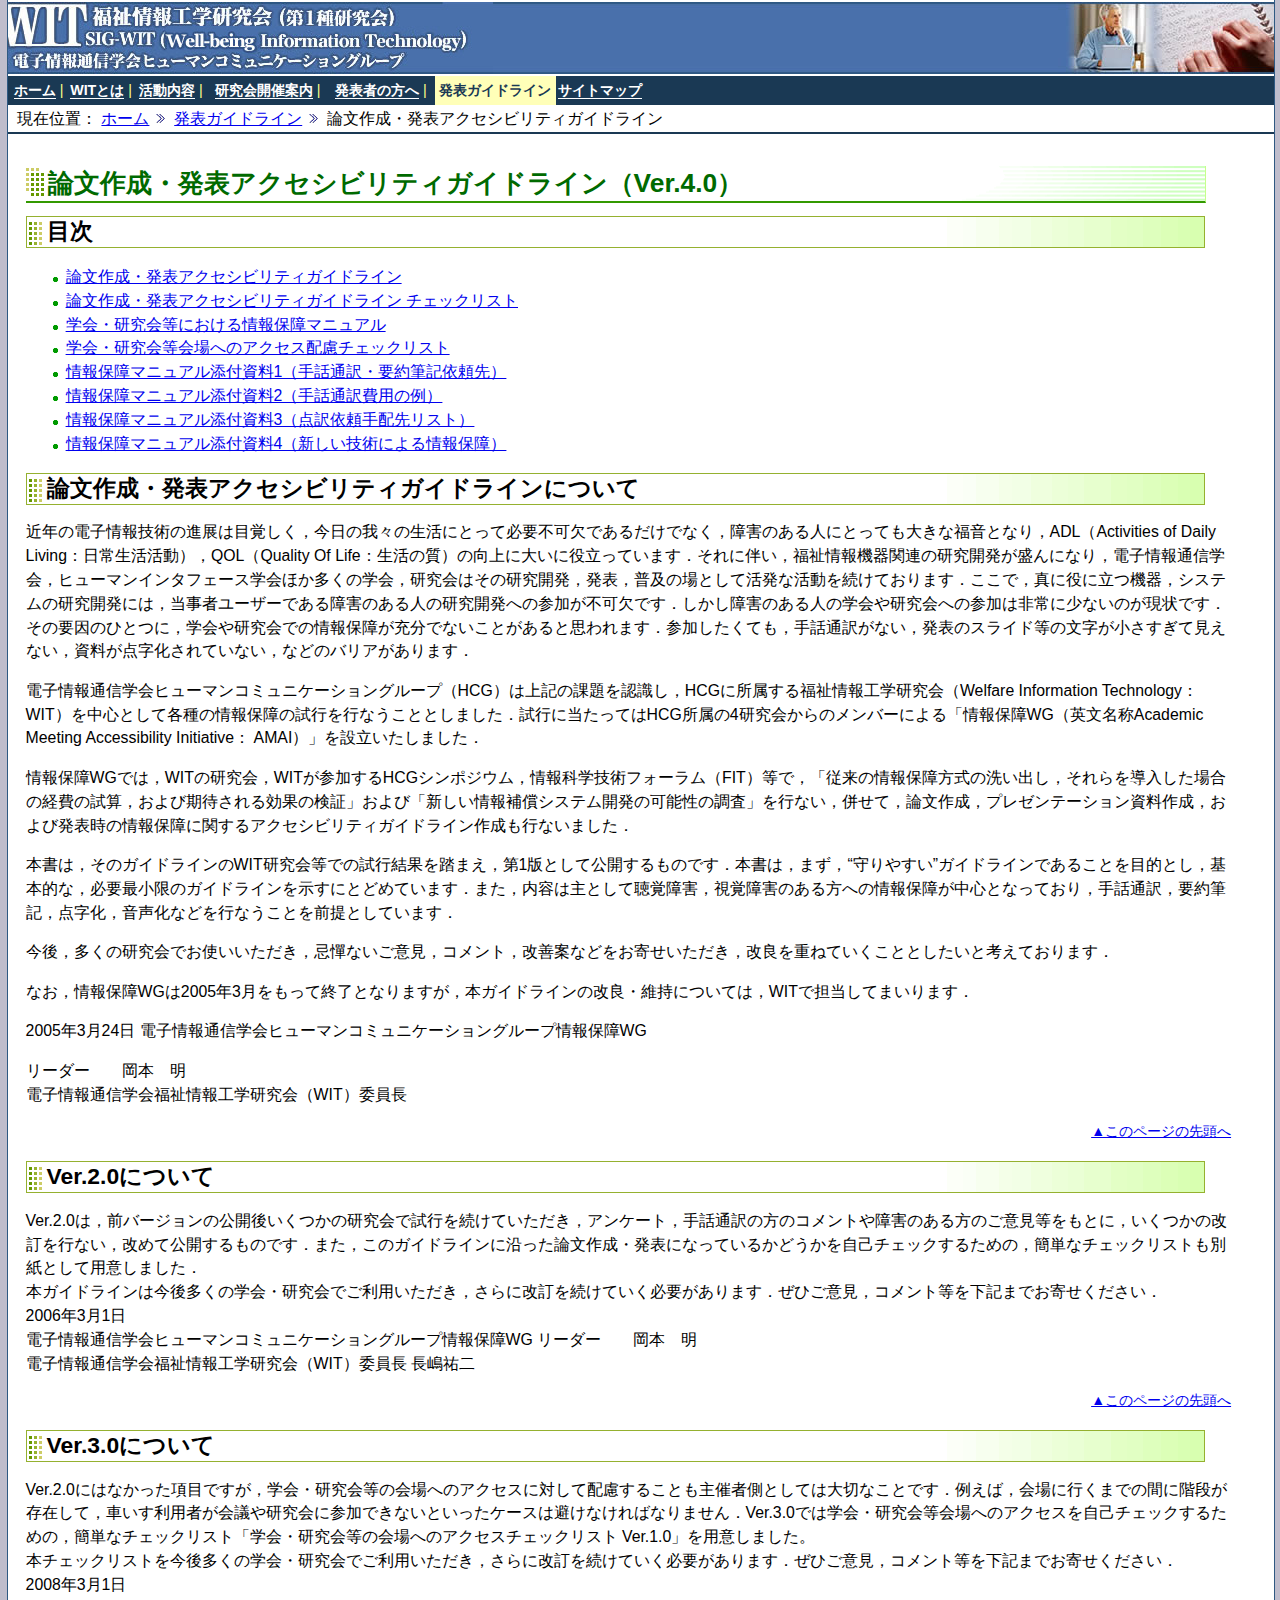
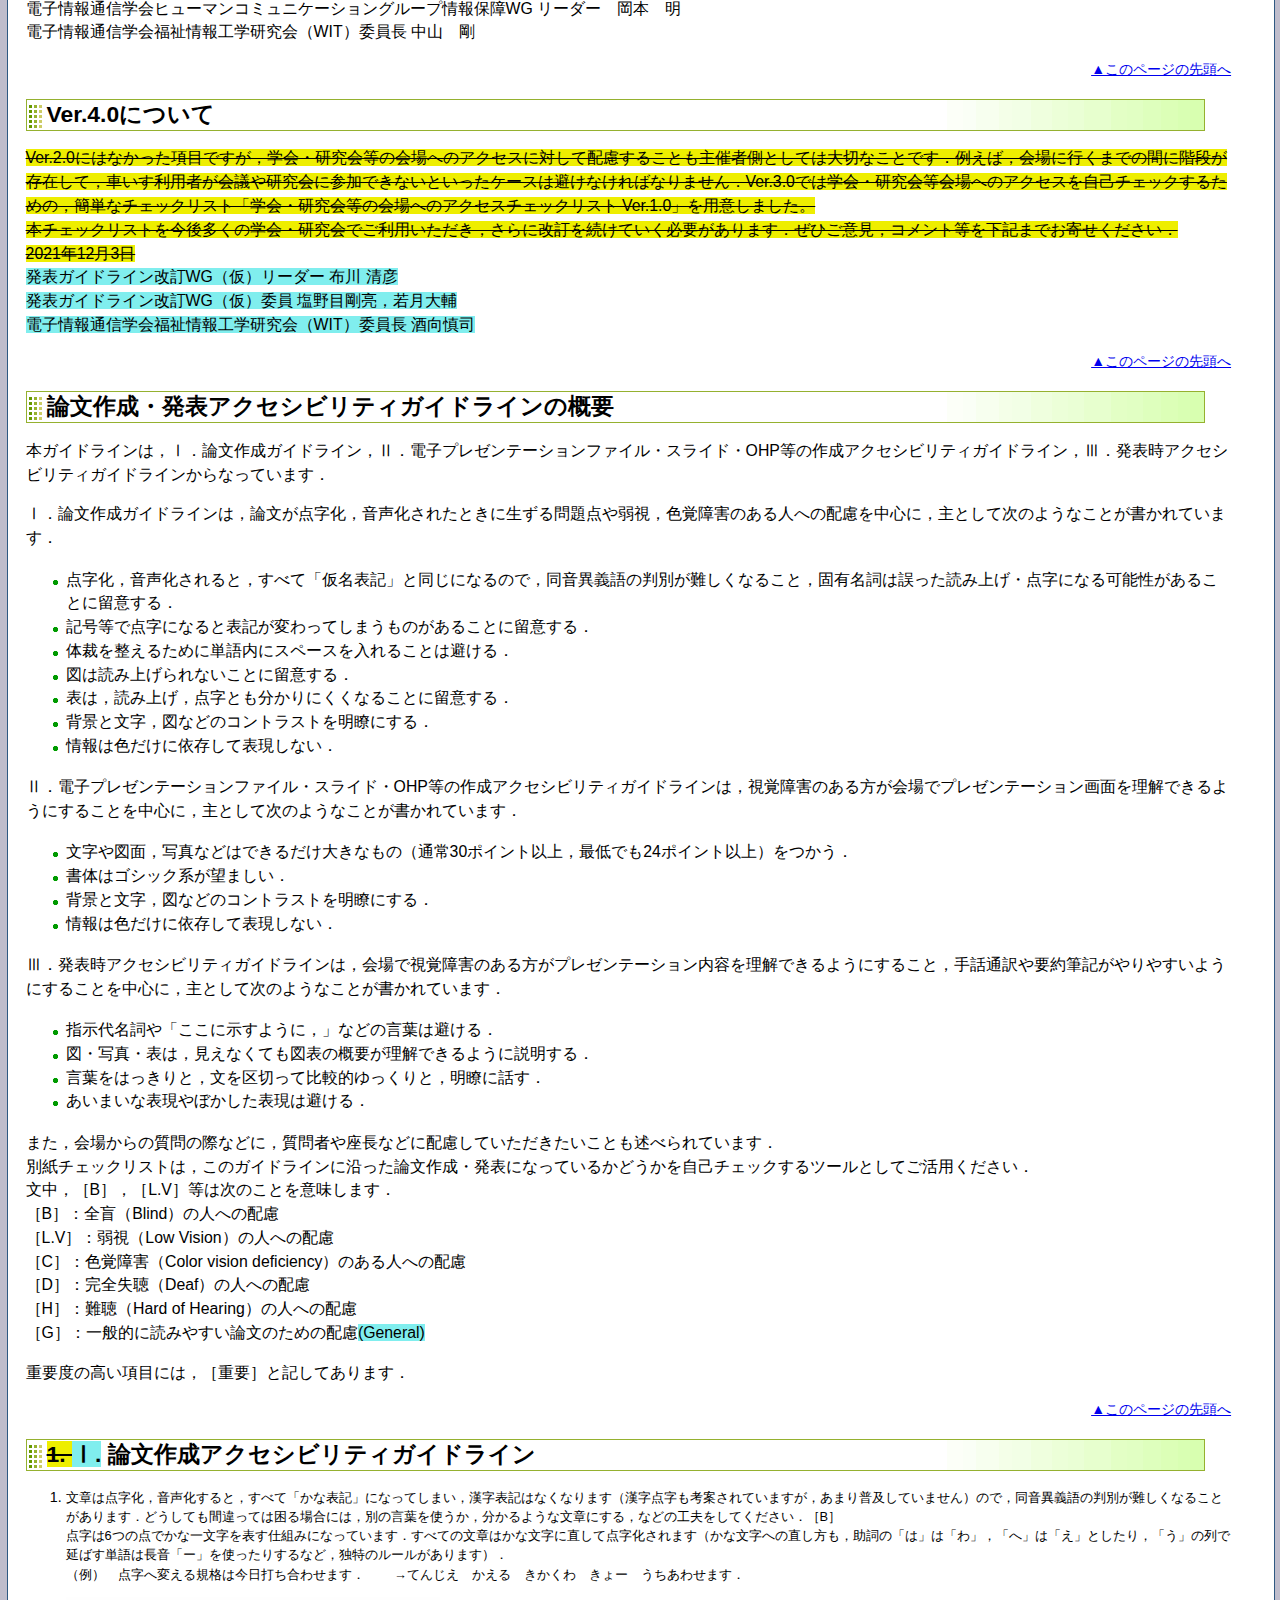
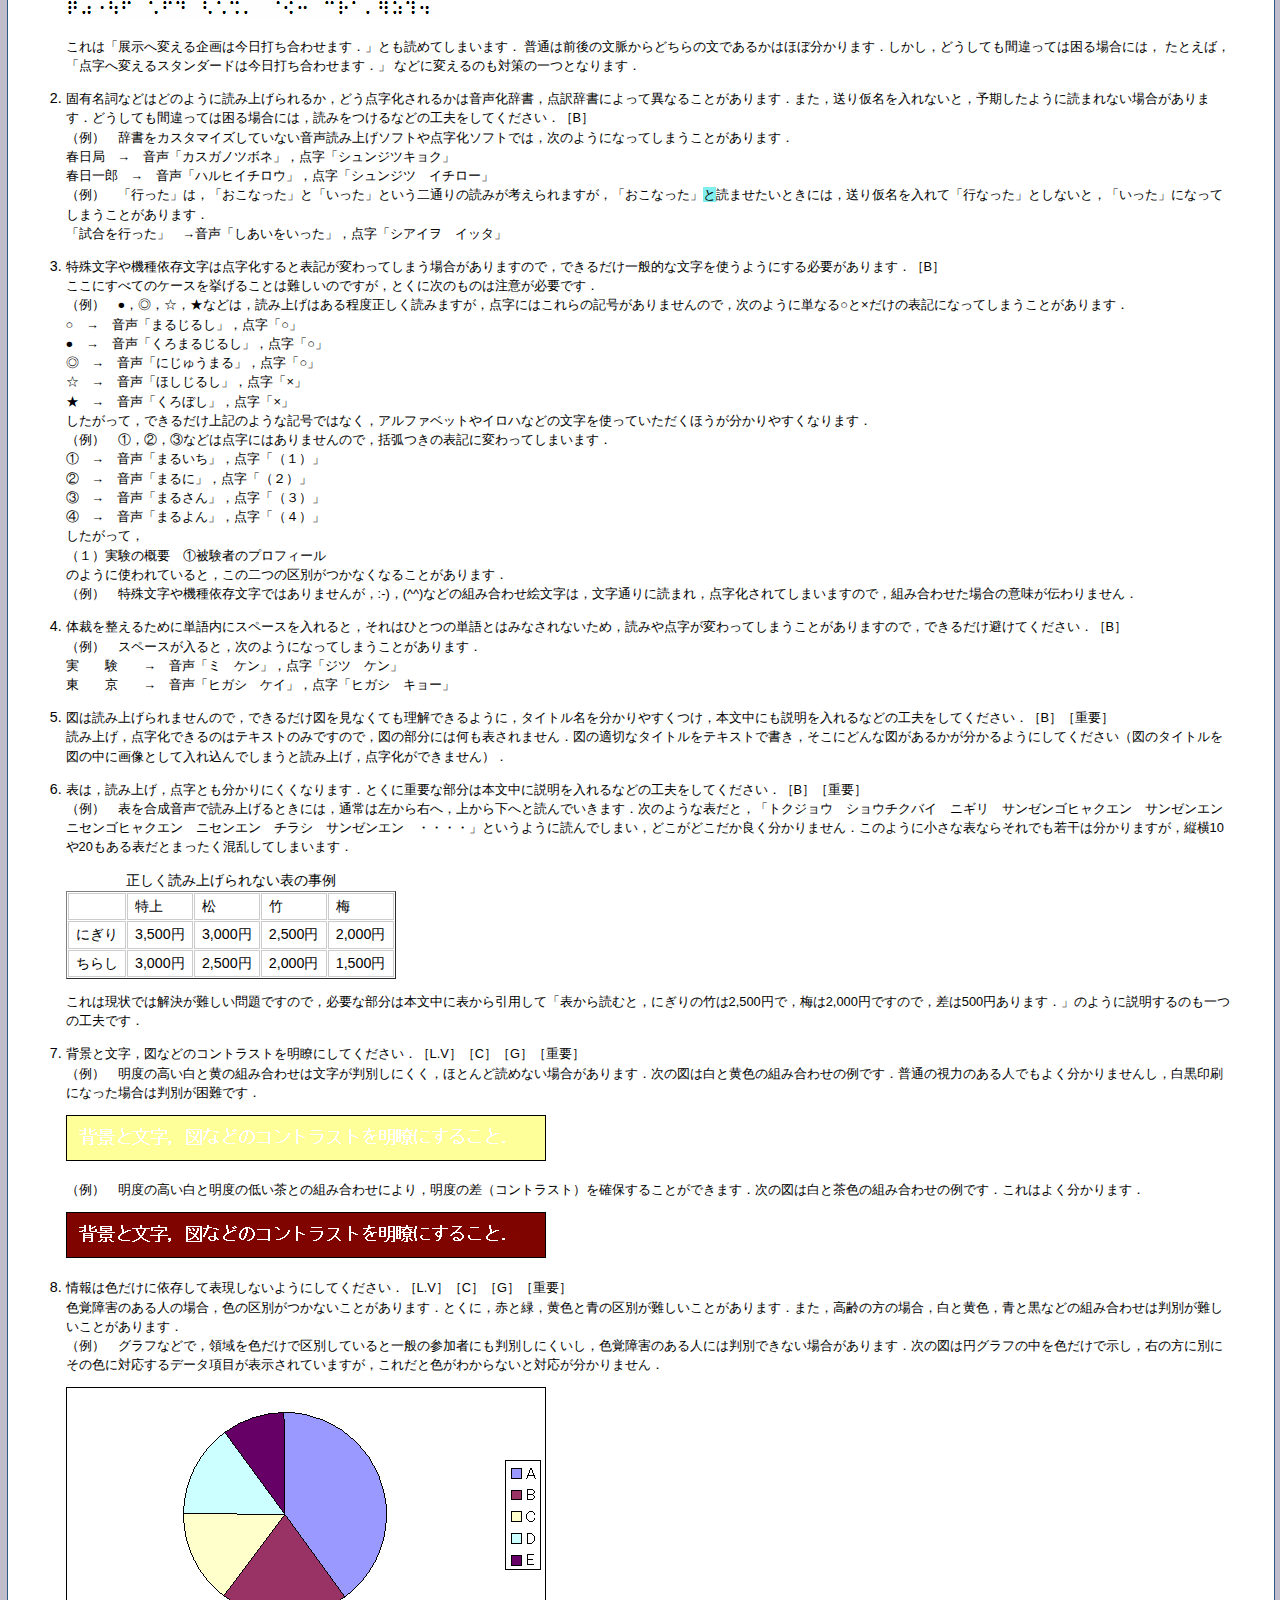
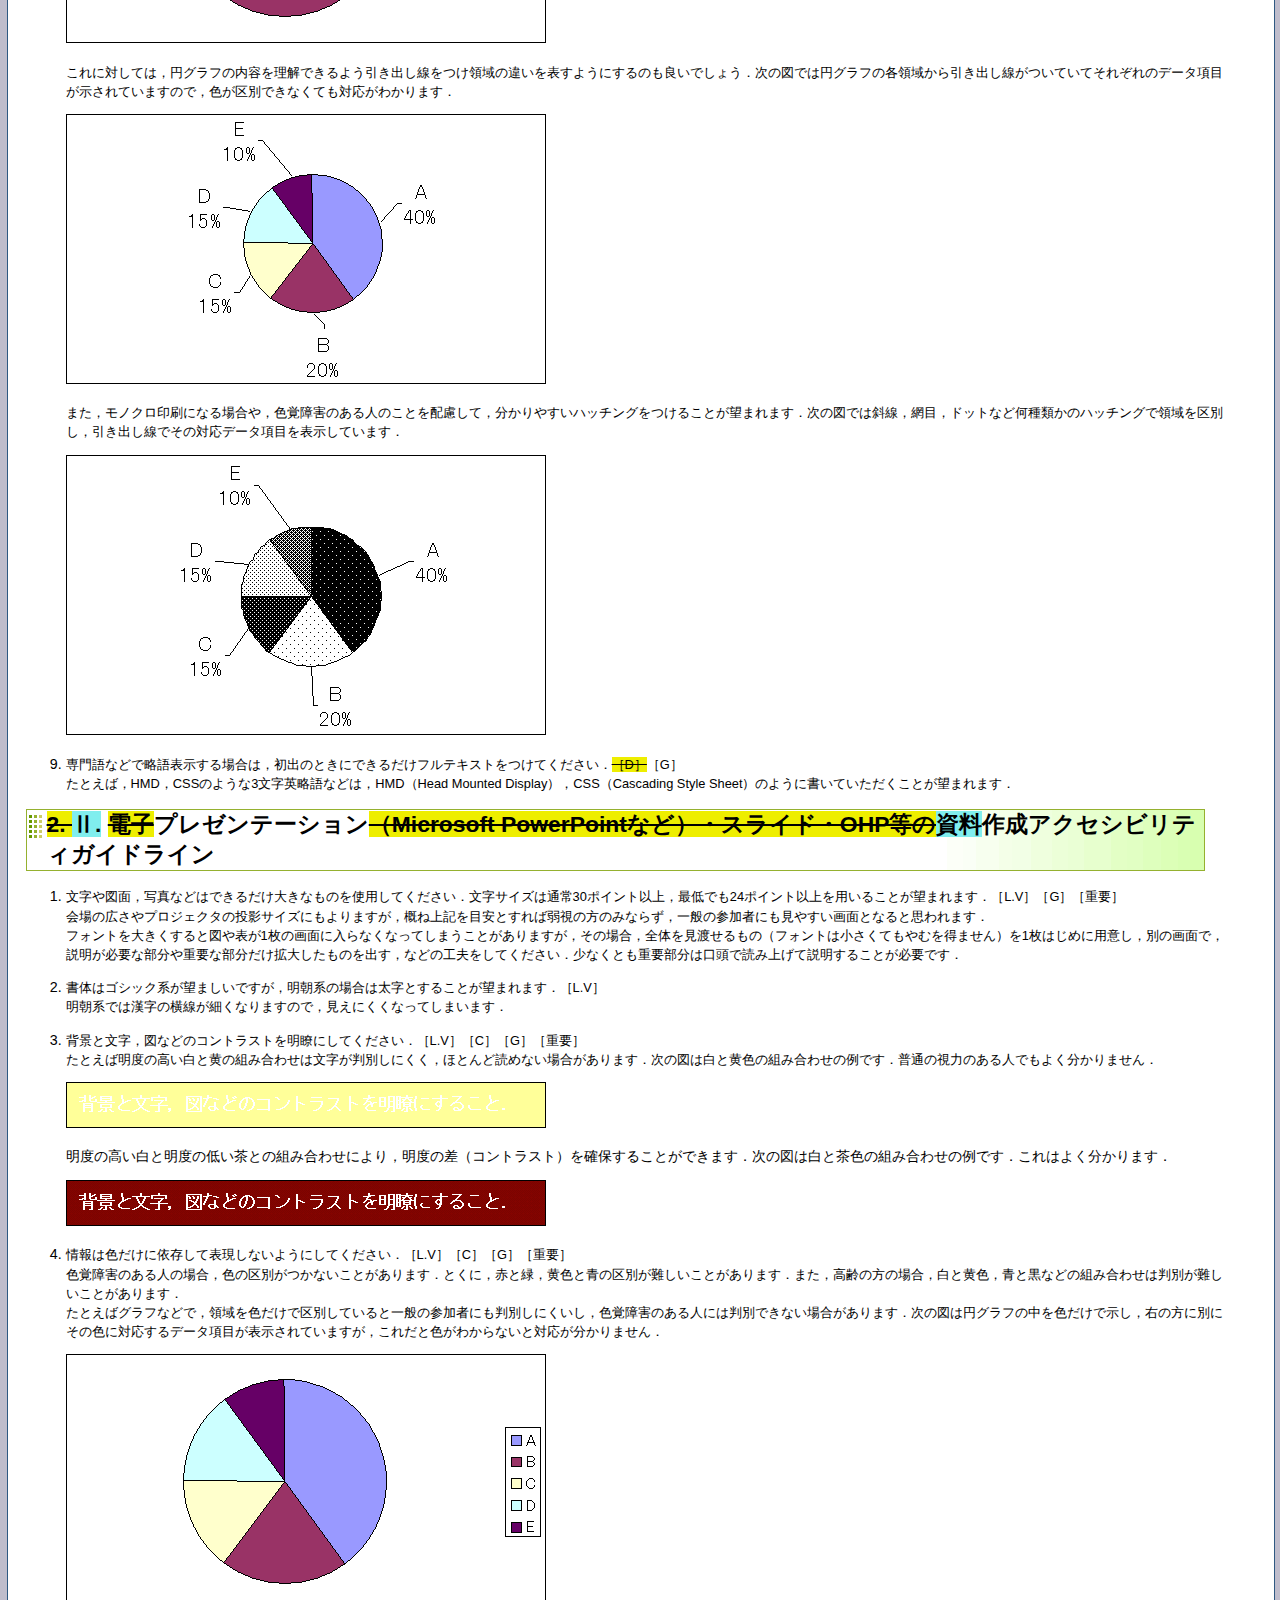
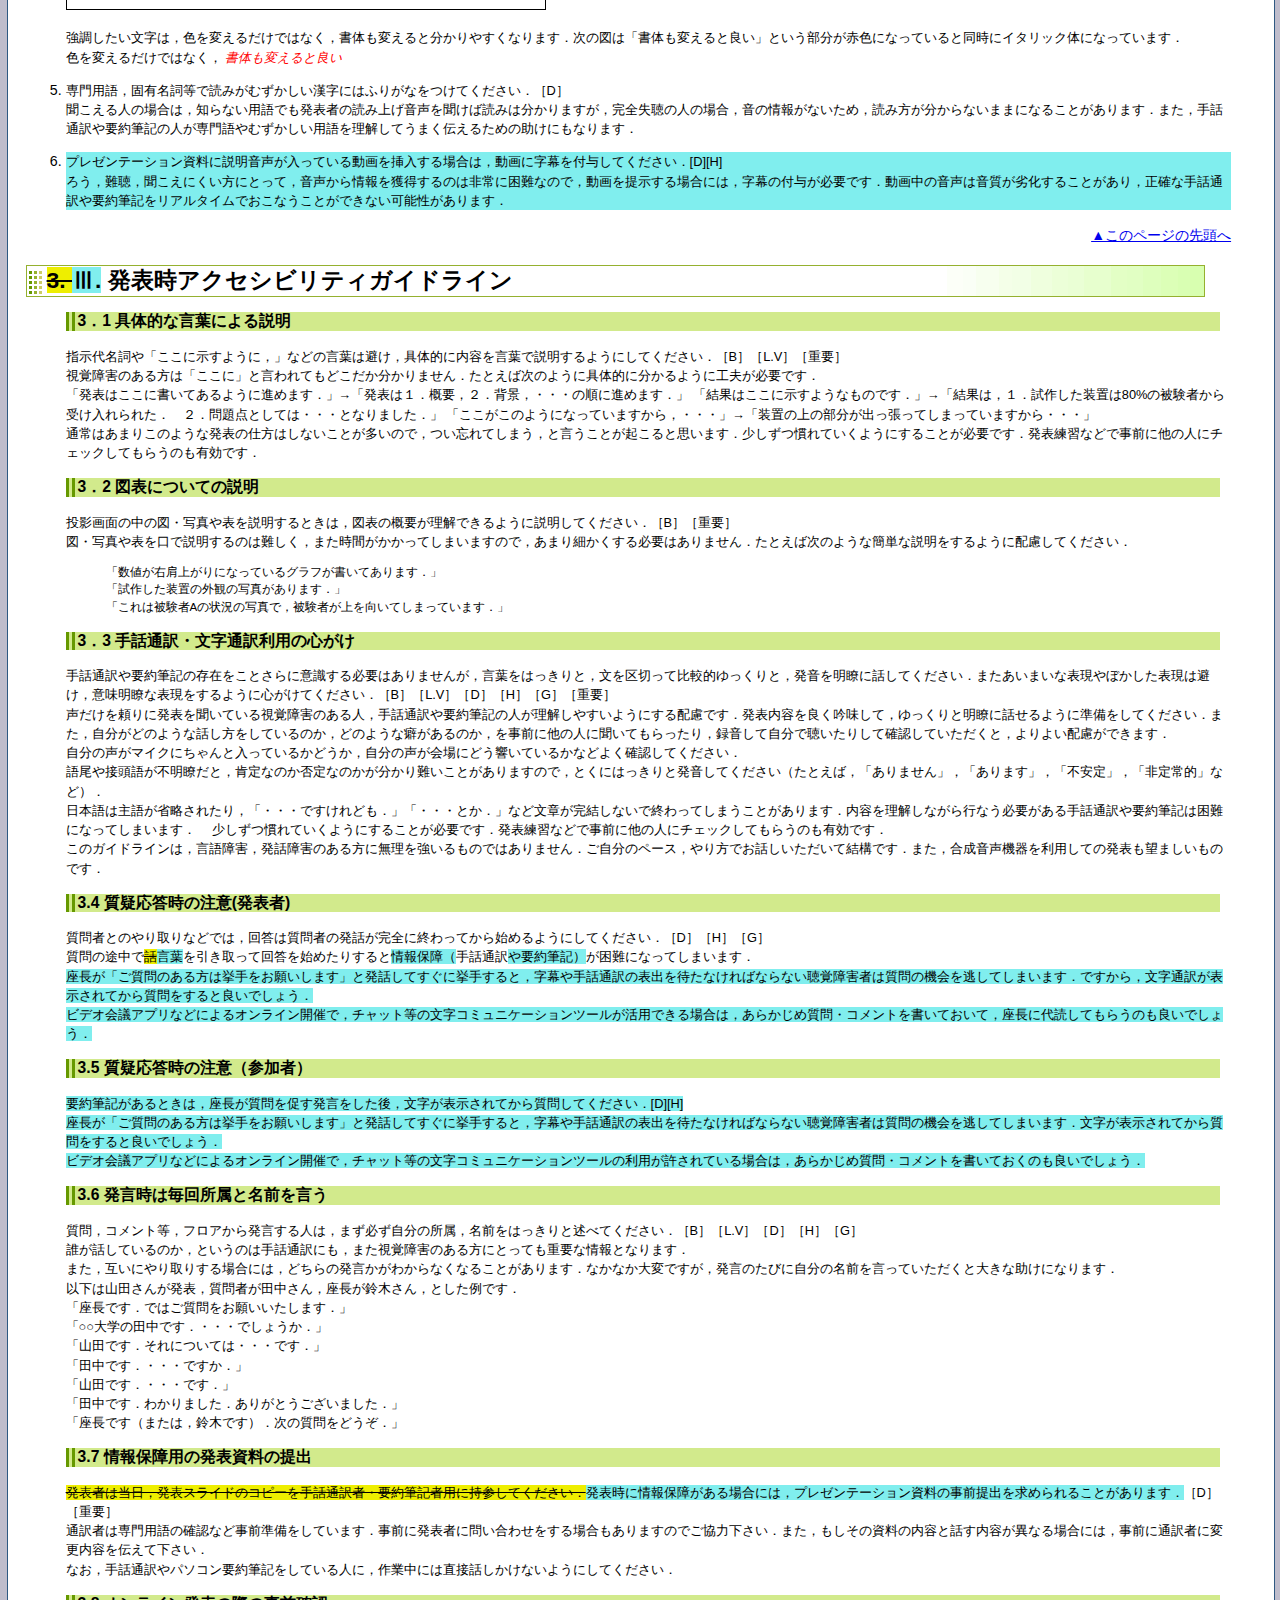
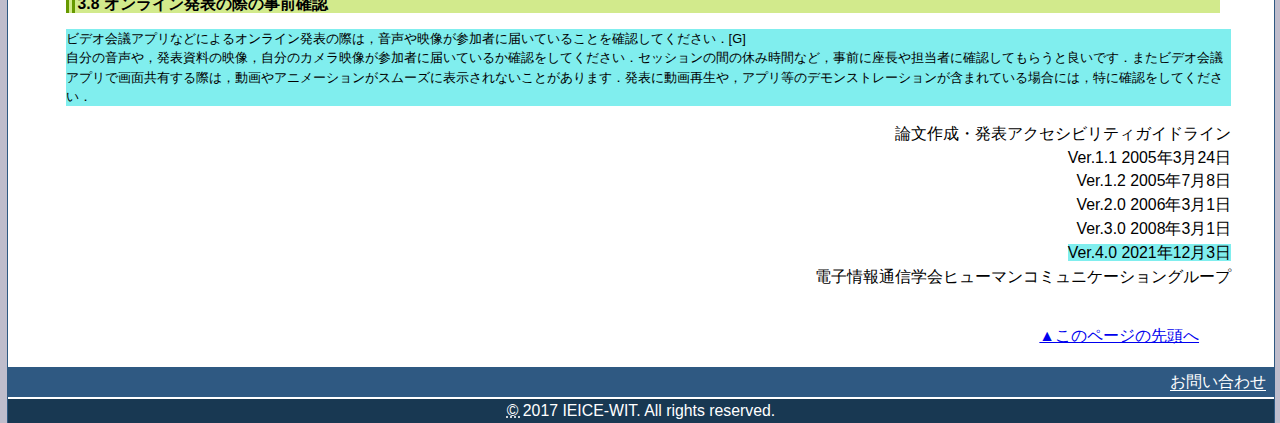
==== commit 07878213: "🔋📻 Updated with Glitch" ====
--- a/guidelines/index01.html
+++ b/guidelines/index01.html
@@ -733,8 +733,9 @@
                   ></span
                 >
               </h2>
-              <ol>
-                <li>
+              <ol style="list-style:none;">
+                <li>
+                  <h3>3．1 具体的な言葉による説明</h3>
                   <p>
                     指示代名詞や「ここに示すように，」などの言葉は避け，具体的に内容を言葉で説明するようにしてください．［B］［L.V］［重要］
                     <br />
@@ -748,6 +749,8 @@
                   </p>
                 </li>
                 <li>
+                  <h3>3．2 図表についての説明</h3>
+
                   <p>
                     投影画面の中の図・写真や表を説明するときは，図表の概要が理解できるように説明してください．［B］［重要］
                     <br />
@@ -762,6 +765,7 @@
                   </blockquote>
                 </li>
                 <li>
+                  <h3>3．3 手話通訳・文字通訳利用の心がけ</h3>
                   <p>
                     手話通訳や要約筆記の存在をことさらに意識する必要はありませんが，言葉をはっきりと，文を区切って比較的ゆっくりと，発音を明瞭に話してください．またあいまいな表現やぼかした表現は避け，意味明瞭な表現をするように心がけてください．［B］［L.V］［D］［H］［G］［重要］
                     <br />
@@ -778,13 +782,41 @@
                   </p>
                 </li>
                 <li>
+                  <h3>3.4 質疑応答時の注意(発表者)</h3>
                   <p>
                     質問者とのやり取りなどでは，回答は質問者の発話が完全に終わってから始めるようにしてください．［D］［H］［G］
                     <br />
-                    質問の途中で話を引き取って回答を始めたりすると手話通訳が困難になってしまいます．
-                  </p>
-                </li>
-                <li>
+                    質問の途中で<span class="mark">話</span
+                    ><span class="add">言葉</span
+                    >を引き取って回答を始めたりすると<span class="add"
+                      >情報保障（</span
+                    >手話通訳<span class="add">や要約筆記）</span
+                    >が困難になってしまいます．<br />
+                    <span class="add"
+                      >座長が「ご質問のある方は挙手をお願いします」と発話してすぐに挙手すると，字幕や手話通訳の表出を待たなければならない聴覚障害者は質問の機会を逃してしまいます．ですから，文字通訳が表示されてから質問をすると良いでしょう．<br
+                    /></span>
+                    <span class="add"
+                      >ビデオ会議アプリなどによるオンライン開催で，チャット等の文字コミュニケーションツールが活用できる場合は，あらかじめ質問・コメントを書いておいて，座長に代読してもらうのも良いでしょう．</span
+                    >
+                  </p>
+                </li>
+                <li>
+                  <h3>3.5 質疑応答時の注意（参加者）</h3>
+                  <p>
+                    <span class="add"
+                      >要約筆記があるときは，座長が質問を促す発言をした後，文字が表示されてから質問してください．[D][H]</span
+                    ><br />
+                    <span class="add"
+                      >座長が「ご質問のある方は挙手をお願いします」と発話してすぐに挙手すると，字幕や手話通訳の表出を待たなければならない聴覚障害者は質問の機会を逃してしまいます．文字が表示されてから質問をすると良いでしょう．<br
+                    /></span>
+                    <span class="add"
+                      >ビデオ会議アプリなどによるオンライン開催で，チャット等の文字コミュニケーションツールの利用が許されている場合は，あらかじめ質問・コメントを書いておくのも良いでしょう．</span
+                    >
+                  </p>
+                </li>
+
+                <li>
+                  <h3>3.6 発言時は毎回所属と名前を言う</h3>
                   <p>
                     質問，コメント等，フロアから発言する人は，まず必ず自分の所属，名前をはっきりと述べてください．［B］［L.V］［D］［H］［G］
                     <br />
@@ -805,13 +837,19 @@
                   </p>
                 </li>
                 <li>
-                  <p>
-                    <span class="mark">発表者は当日，発表スライドのコピーを手話通訳者・要約筆記者用に持参してください．</span><span class="add">発表時に情報保障がある場合には，プレゼンテーション資料の事前提出を求められることがあります．</span>［D］［重要］<br />
+                  <h3>3.7 情報保障用の発表資料の提出</h3>
+                  <p>
+                    <span class="mark"
+                      >発表者は当日，発表スライドのコピーを手話通訳者・要約筆記者用に持参してください．</span
+                    ><span class="add"
+                      >発表時に情報保障がある場合には，プレゼンテーション資料の事前提出を求められることがあります．</span
+                    >［D］［重要］<br />
                     通訳者は専門用語の確認など事前準備をしています．事前に発表者に問い合わせをする場合もありますのでご協力下さい．また，もしその資料の内容と話す内容が異なる場合には，事前に通訳者に変更内容を伝えて下さい．<br />
                     なお，手話通訳やパソコン要約筆記をしている人に，作業中には直接話しかけないようにしてください．
                   </p>
                 </li>
                 <li>
+                  <h3>3.8 オンライン発表の際の事前確認</h3>
                   <p class="add">
                     ビデオ会議アプリなどによるオンライン発表の際は，音声や映像が参加者に届いていることを確認してください．[G]<br />
                     自分の音声や，発表資料の映像，自分のカメラ映像が参加者に届いているか確認をしてください．セッションの間の休み時間など，事前に座長や担当者に確認してもらうと良いです．またビデオ会議アプリで画面共有する際は，動画やアニメーションがスムーズに表示されないことがあります．発表に動画再生や，アプリ等のデモンストレーションが含まれている場合には，特に確認をしてください．
@@ -829,7 +867,10 @@
                 <br />
                 Ver.3.0 <time datetime="2008-03-01">2008年3月1日</time>
                 <br />
-                <span class="add">Ver.4.0 <time datetime="2021-12-03">2021年12月3日</time></span>
+                <span class="add"
+                  >Ver.4.0
+                  <time datetime="2021-12-03">2021年12月3日</time></span
+                >
                 <br />
                 電子情報通信学会ヒューマンコミュニケーショングループ
               </p>
@@ -862,7 +903,7 @@
             </ul>
             <div id="copy">
               <p>
-                <abbr title="Copyright">c</abbr>2017 IEICE-WIT. All rights
+                <abbr title="Copyright">&copy; </abbr>2017 IEICE-WIT. All rights
                 reserved.
               </p>
             </div>
